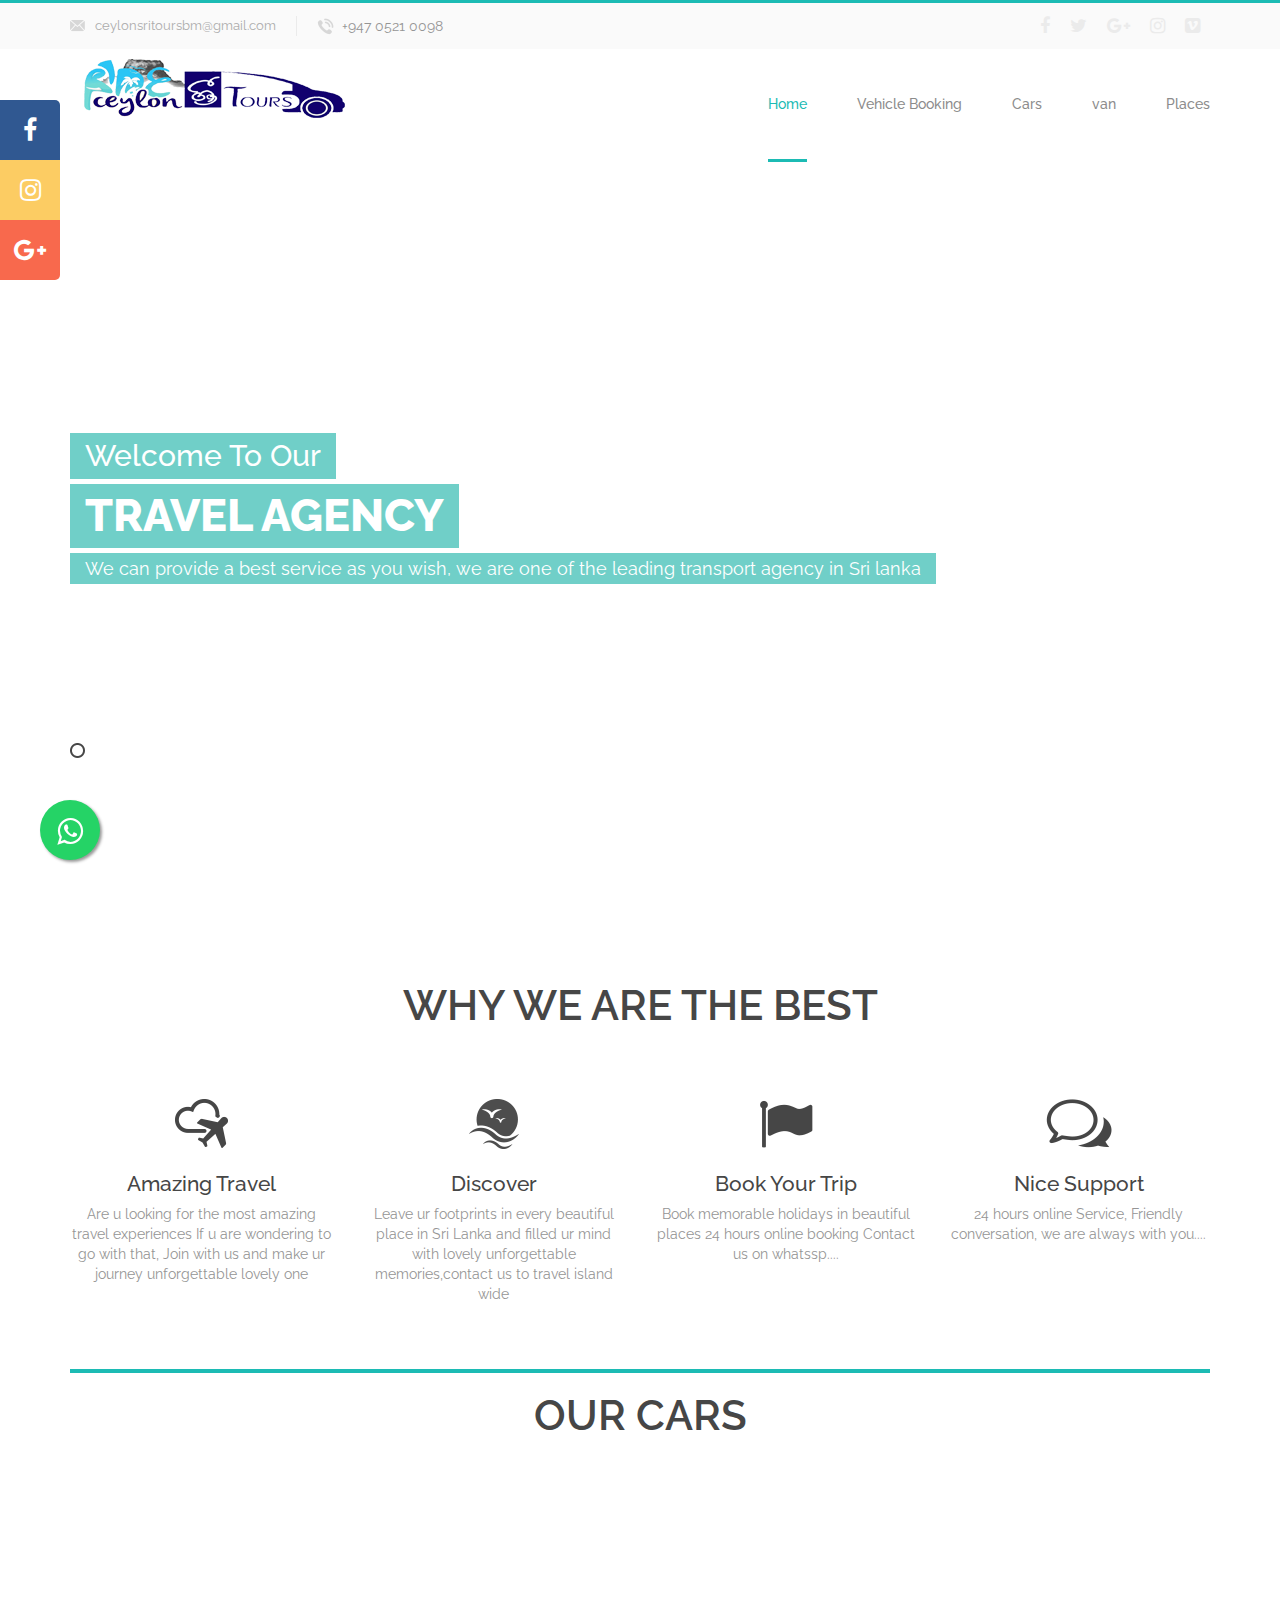
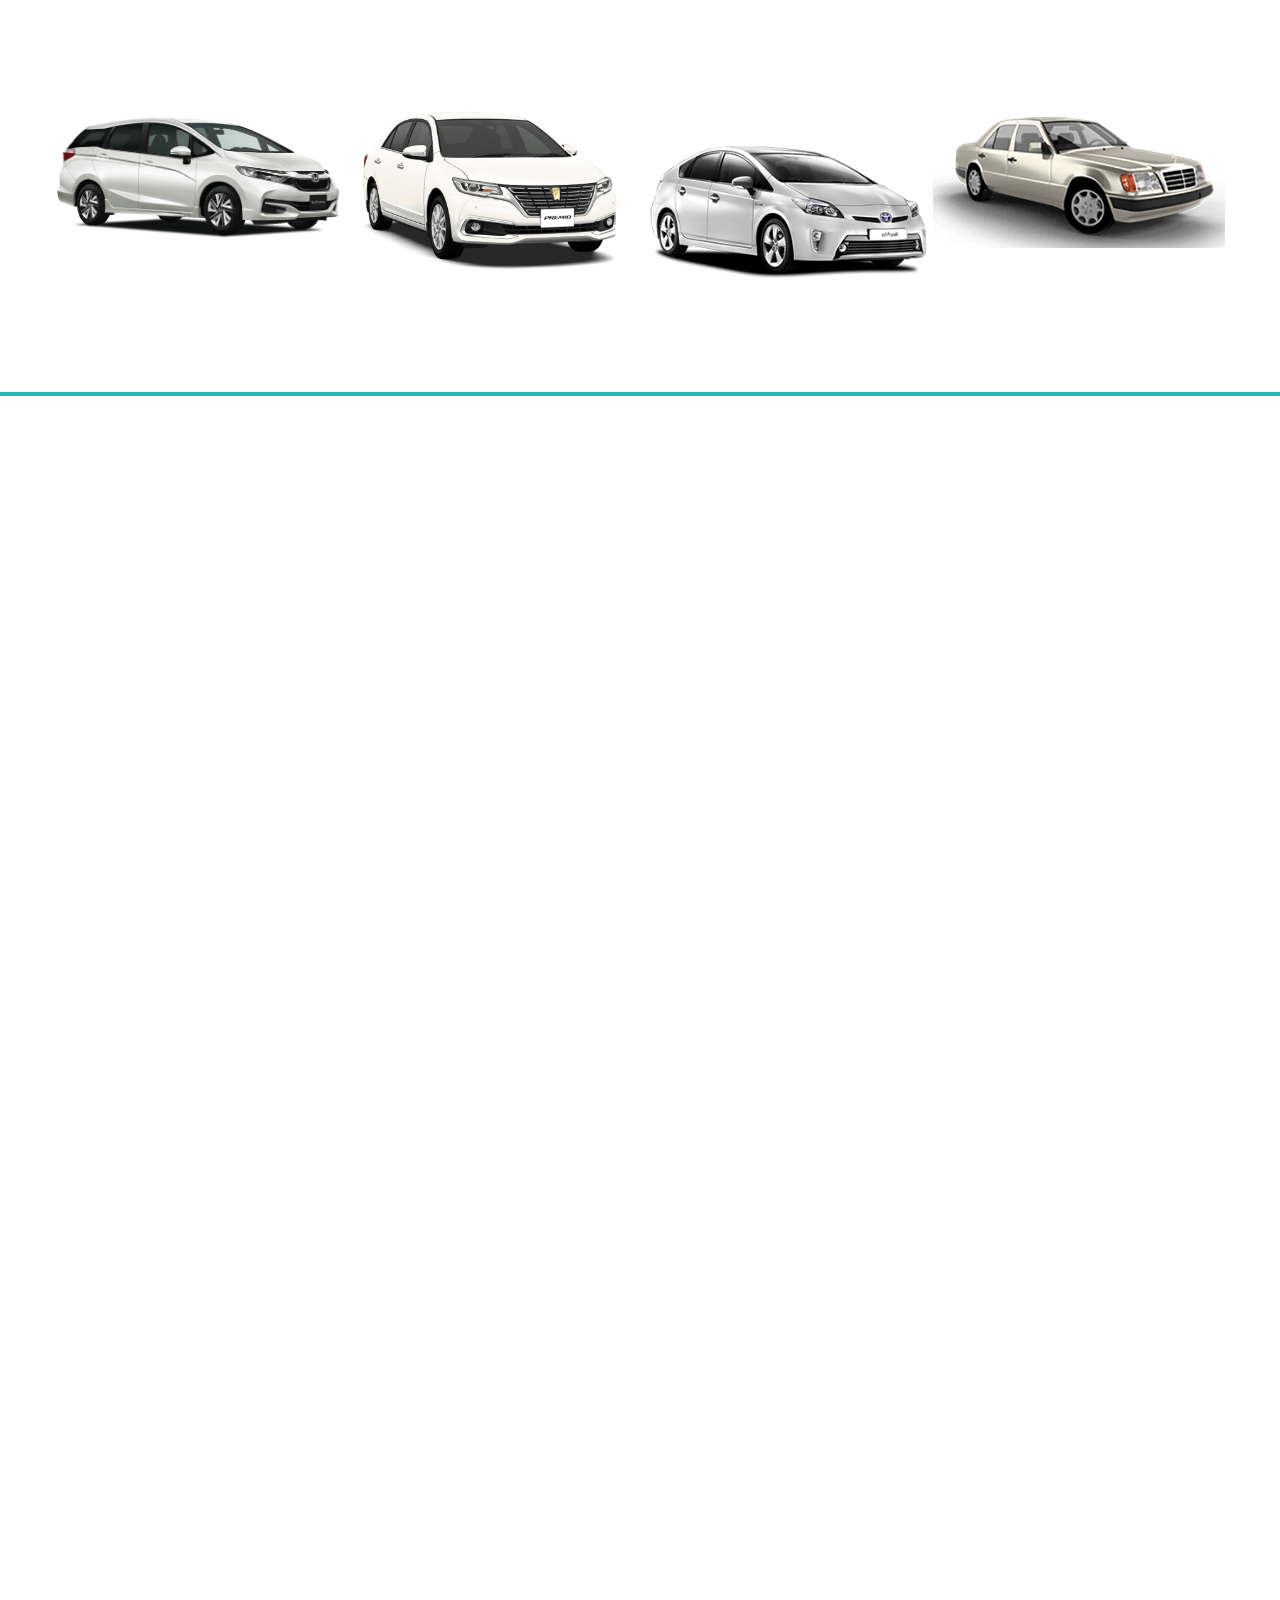
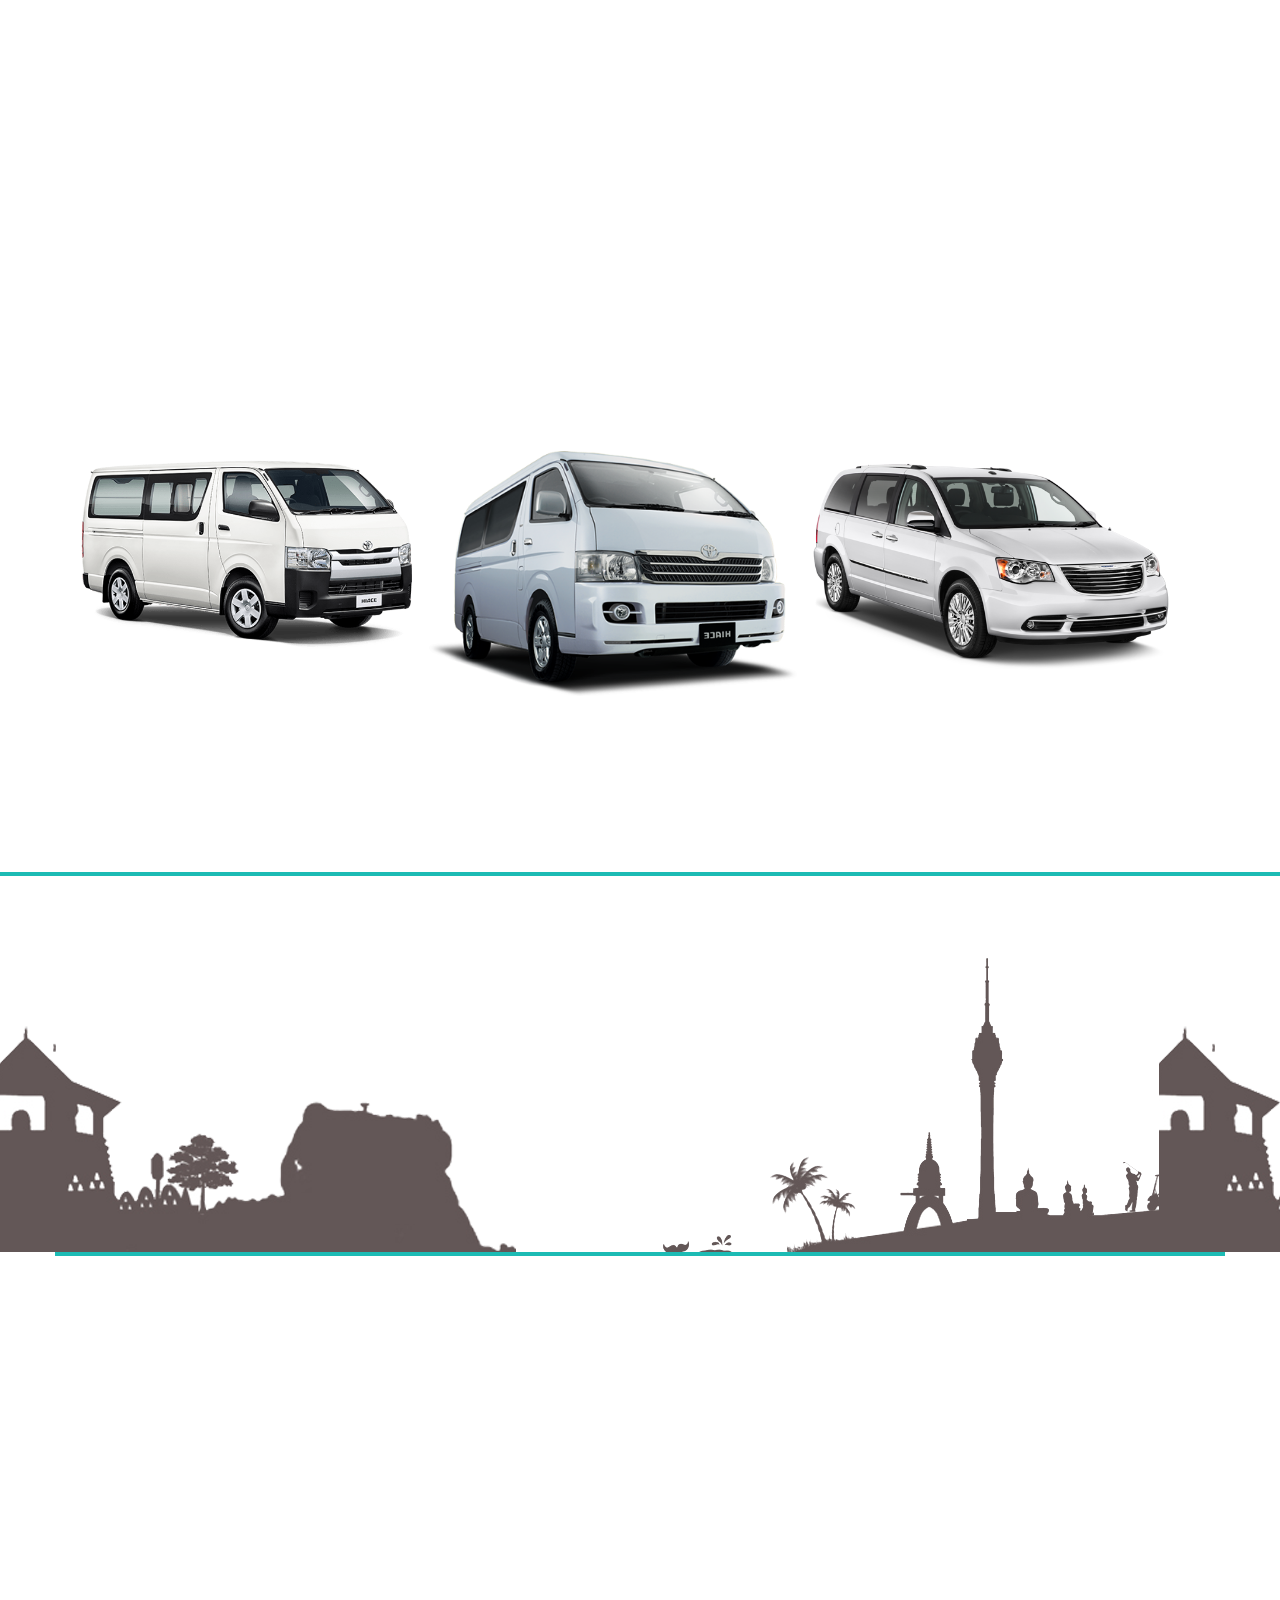
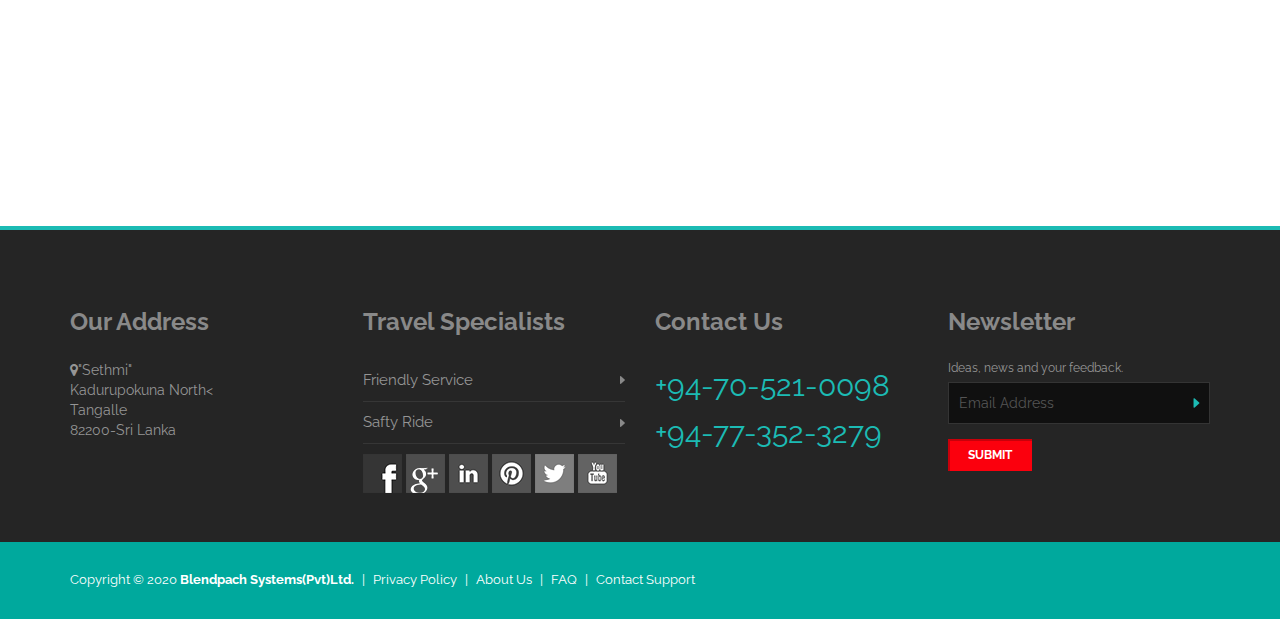
==== index.html @ 605f672b "Add files via upload" ====
<!DOCTYPE html>
<html lang="en">
<head>
    <title>Ceylon Sri Tours - Best Taxi in Tangalle Affordable Safest</title>
    <meta name="description" content="Best Taxi service in tangalle providing safest and affrodble taxi for more than 6 years with well expirienced drivers">
    <meta name="keywords" content="Tangalle,Tangalle Taxi,Free Taxi,Uber Taxi,Safe taxi,Safest Taxi,Tangalle taxi rides,Tablganne places to visit,Beautifull places,Tangalle Sri-Lanka,Srilanka,Taxi ride Sri-Lanka,Take me home,tuk rides,tuk hire,Vehicle hire,car hire, van hire,motobike hire Srilanka,Southern province sri-lanka,taxi down,taxi downcity,clean taxi,Best taxi,Best taxi agentcies ,best taxi agents in srilanka,take me a  tour,tangalle rides,tangalle hotels,Hotels in tangalle">

    <meta charset="utf-8">
    <meta http-equiv="X-UA-Compatible" content="IE=edge">
    <meta name="viewport" content="width=device-width, initial-scale=1.0">
    <meta name="description" content="Your description">
    <meta name="keywords" content="Your keywords">
    <meta name="author" content="Your name">

    <link href="css/bootstrap.css" rel="stylesheet">
    <link href="css/font-awesome.css" rel="stylesheet">
    <link href="css/animate.css" rel="stylesheet">
    <link href="css/select2.css" rel="stylesheet">
    <link href="css/smoothness/jquery-ui-1.10.0.custom.css" rel="stylesheet">
    <link href="css/style.css" rel="stylesheet">
    <link href="css/superslides.css" rel="stylesheet">
    <!-- HTML5 Shim and Respond.js IE8 support of HTML5 elements and media queries -->
    <!-- WARNING: Respond.js doesn't work if you view the page via file:// -->
    <!--[if lt IE 9]>
    <script src="https://oss.maxcdn.com/html5shiv/3.7.2/html5shiv.min.js"></script>
    <script src="https://oss.maxcdn.com/respond/1.4.2/respond.min.js"></script>
    <![endif]-->
<link rel="shortcut icon" type="image/jpg" href="img/t.png"/>
<div>
    <link rel="stylesheet" href="https://maxcdn.bootstrapcdn.com/font-awesome/4.5.0/css/font-awesome.min.css">
<a href="https://api.whatsapp.com/send?phone=94705210098&text=Hello." class="float" target="_blank">
<i class="fa fa-whatsapp my-float"></i>
</a>

</div>


     <style>
        .te{
          
    font-family: 'Raleway';
    
    font-size: 35px;
    color: #464646;
    background: none;
    
  
    text-align: left;
    text-transform: uppercase;
        

        }
        .te1{
            text-align: left;
    font-size: 18px;
    color: #959595;
    padding-bottom: 15px;
        }
    .same{
        color: white;
      
        font-size: 20;
        text-align: center;
        text-transform: unset;
    }
div.gallery {
 
 
  float: left;
  width: 25%;
  height: 90%;
}


div.gallery img {
  width: 100%;
  height: 100%;
}

div.galle {
 
 
  float: left;
  width: 32%;
  height: 60%;
}


div.galle img {
  width: 100%;
  height: 100%;
}
  div.gal {
 
 
  float: left;
  width: 45%;
  height: 70%;
}


div.gal img {
  width: 100%;
  height: 100%;
}
.btnx {
    border: none;
    font-family: 'Raleway'!important;
    font-size: 14px!important;
    font-weight: bold;
    padding: 11px 10px;
    background: #00a99d;
    line-height: 20px;
    text-transform: uppercase;
    text-align: center;
    width: 25%;
    margin-top: 24px;
    color: #fff;
}
.btnx:hover{
    background-color: red;
}
.float{
    position:fixed;
    width:60px;
    height:60px;
    bottom:40px;
    left:40px;
    background-color:#25d366;
    color:#FFF;
    border-radius:50px;
    text-align:center;
  font-size:30px;
    box-shadow: 2px 2px 3px #999;
  z-index:100;
}

.my-float{
    margin-top:16px;
}
.zoom {
  padding: 50px;
  background-color: green;
  transition: transform .2s; /* Animation */
  width: 200px;
  height: 200px;
  margin: 0 auto;
}
.thumb1 .thumbnail a figure img:hover{
    transform: scale(1.5); /* (150% zoom - Note: if the zoom is too large, it will go outside of the viewport) */
}


.bod { 
    padding-top: 0;
  font-family: 'Open Sans', 'sans-serif';
  color: #cecece;
  background: #222;
  overflow: hidden;
  height:200px;
  width: auto;
  background-color: white;
}

.item-1, 
.item-2, 
.item-3 {
    position: absolute;
  display: block;
    top: 2em;
  
  width: 60%;
  
  font-size: 2em;

    animation-duration: 20s;
    animation-timing-function: ease-in-out;
    animation-iteration-count: infinite;
}

.item-1{
    animation-name: anim-1;
}

.item-2{
    animation-name: anim-2;
}

.item-3{
    animation-name: anim-3;
}

@keyframes anim-1 {
    0%, 8.3% { left: -100%; opacity: 0; }
  8.3%,25% { left: 25%; opacity: 1; }
  33.33%, 100% { left: 110%; opacity: 0; }
}

@keyframes anim-2 {
    0%, 33.33% { left: -100%; opacity: 0; }
  41.63%, 58.29% { left: 25%; opacity: 1; }
  66.66%, 100% { left: 110%; opacity: 0; }
}

@keyframes anim-3 {
    0%, 66.66% { left: -100%; opacity: 0; }
  74.96%, 91.62% { left: 25%; opacity: 1; }
  100% { left: 110%; opacity: 0; }
}

 
body{margin:0;}
.s-media{
 position: fixed;
 top: 100px ;
 left: 0;
 z-index: 1000;
 transition:all linear 0.2s ;
}
.s-media a:first-child{
    border-radius: 0 5px 0 0;
}
.s-media a:last-child{
    border-radius: 0 0 5px 0;
}
.s-item {
    display:block;
    width: 60px;
    height: 60px;
    color: white;
    font-size: 25px;
    line-height: 60px;
    text-align: center;

    transition:all linear 0.2s ;
}
.s-item:hover {
    width:70px;
    color: white;
    
}

#sm-open {
    position: fixed;
    top: 100px ;
    left: -60px;
    border-radius:0 30px 30px 0;
    
    transition:all linear 0.2s ;
}
.facebook {background-color: #305891;}
.twitter {background-color: #FCCC63;}
.gplus {background-color: #F8694D; }
.print {background-color: #7CB0A4;}
.sm-collapse{left: -60px; }

.flex { display: flex; }
.align-center { justify-content: center; }
.align-vert,.align-vert.align-center { align-items: center; }

.modal2 { display: none; }
.modal2--show,
.modal2--hide { display: flex; }

.modal--align {
  width: auto;
  height: 100%;
  position: fixed;
  right: 0;
  top: 0;
  z-index: 999;
}

.modal2 .modal__container {
  position: relative;
  display: table-cell;
  vertical-align: middle;
  width:300px;
  height:110px;
  background-color:#1CC7D0;
  box-shadow: 0px 0px 25px 0px rgba(0, 0, 0, 0.10);
}

.modal2 .modal__container p {
  color:#ffffff;
  text-align: center;
  padding-top: 3%;
}

.modal2 .modal__close--x {
  font-size: 14px;
  position: absolute;
  top: 3px;
  right: 10px;
  color:#d4d4d4;
}

.modal2 .modal__close--x:hover {
  cursor: pointer;
}

.modal2--show {
  animation: slideInRight 1s;
}

.modal2--hide {
  animation: slideOutLeft 1s;
}

button {
  position: absolute;
  text-align: center;
  left: 50%;
  margin-left: -25%;
  padding: 8px 20px;
  background-color:#FF0000;
  color:#ffffff;
  cursor: pointer;
  border:2px solid #ffc1af;
  border-radius:3px;
}

button:hover {
  background-color: #f7987c;
  border-color: #ffe5dd;
}

@-webkit-keyframes slideOutLeft {
  from {
    -webkit-transform: translate3d(0, 0, 0);
    transform: translate3d(0, 0, 0);
  }

  to {
    visibility: hidden;
    -webkit-transform: translate3d(-100%, 0, 0);
    transform: translate3d(-100%, 0, 0);
  }
}

@keyframes slideOutLeft {
  from {
    -webkit-transform: translate3d(0, 0, 0);
    transform: translate3d(0, 0, 0);
  }

  to {
    visibility: hidden;
    -webkit-transform: translate3d(-100%, 0, 0);
    transform: translate3d(-100%, 0, 0);
  }
}

.slideOutLeft {
  -webkit-animation-name: slideOutLeft;
  animation-name: slideOutLeft;
}

@-webkit-keyframes slideInLeft {
  from {
    -webkit-transform: translate3d(-100%, 0, 0);
    transform: translate3d(-100%, 0, 0);
    visibility: visible;
  }

  to {
    -webkit-transform: translate3d(0, 0, 0);
    transform: translate3d(0, 0, 0);
  }
}

@keyframes slideInLeft {
  from {
    -webkit-transform: translate3d(-100%, 0, 0);
    transform: translate3d(-100%, 0, 0);
    visibility: visible;
  }

  to {
    -webkit-transform: translate3d(0, 0, 0);
    transform: translate3d(0, 0, 0);
  }
}

.slideInLeft {
  -webkit-animation-name: slideInLeft;
  animation-name: slideInLeft;
}

</style>
</head>
 <body class="front">
    <div class="s-media">
    <a href="https://www.facebook.com/ceylonsritour" class="s-item facebook">
        <span class="fa fa-facebook"></span>
    </a>
     <a href="https://www.instagram.com/invites/contact/?i=1puduayhq1z7v&utm_content=e5r24kn" class="s-item twitter">
        <span class="fa fa-instagram"></span>
    </a>
    

    <a href="/" class="s-item gplus">
        <span class="fa fa-google-plus"></span>
    </a>

    

 </div>
 <div>
<script type="text/javascript"></script>    

<div class="flex align-center align-vert modal2 modal--align">
    <div class="modal__container">
      <a class="modal__close modal__close--x" aria-hidden="true">&#x2715;</a>
      <p>Hello! Today Special Offer 10%</p>
      <a href="contact.html"><button>Book Now</button></a>
    </div>
  </div>






 </div>
  

<div id="main">

    <div class="top1_wrapper">
        <div class="container">
            <div class="top1 clearfix">
                <div class="email1"><a href="#">ceylonsritoursbm@gmail.com</a></div>
                <div class="phone1"><a href="tel:+94705210098">+947 0521 0098</a></div>
                <div class="social_wrapper">
                    <ul class="social clearfix">
                        <li><a href="#"><i class="fa fa-facebook"></i></a></li>
                        <li><a href="#"><i class="fa fa-twitter"></i></a></li>
                        <li><a href="#"><i class="fa fa-google-plus"></i></a></li>
                        <li><a href="#"><i class="fa fa-instagram"></i></a></li>
                        <li><a href="#"><i class="fa fa-vimeo-square"></i></a></li>
                    </ul>
                </div>
                
            </div>
        </div>
    </div>

    <div class="top2_wrapper">
        <div class="container">
            <div class="top2 clearfix">
                <header>
                    <div class="logo_wrapper">
                        <a href="index.html" class="logo">
                            <img src="images/logo.png" alt="" class="img-responsive">
                        </a>
                    </div>
                </header>
                <div class="navbar navbar_ navbar-default">
                    <button type="button" class="navbar-toggle collapsed" data-toggle="collapse"
                            data-target=".navbar-collapse">
                        <span class="sr-only">Toggle navigation</span>
                        <span class="icon-bar"></span>
                        <span class="icon-bar"></span>
                        <span class="icon-bar"></span>
                    </button>
                    <div class="navbar-collapse navbar-collapse_ collapse">
                        <ul class="nav navbar-nav sf-menu clearfix">
                            <li class="active"><a href="#">Home</a>
                                
                            </li>
                           <li><a href="contact.html">Vehicle Booking</a></li>
                             <li><a href="#car">Cars</a></li>

                            <li><a href="#van">van</a></li>
                            <li><a href="#popular">Places</a></li>
                        </ul>
                    </div>
                </div>
            </div>
        </div>
    </div>
</div>
    <div id="home" class="">
        <div id="slides_wrapper" class="">
            <div id="slides">
                <ul class="slides-container">
                    <li class="nav1">
                        <img src="img/v1.png" alt="" class="img">
                        <div class="caption">
                           <div class="container">
                                <div class="txt1"><span>Welcome To Our</span></div>
                                <div class="txt2"><span>TRAVEL AGENCY</span></div>
                                <div class="txt3"><span>We can provide a best service as you wish, we are one of the leading transport agency in Sri lanka </span></div>
                            </div>
                        </div>
                    </li>
                    <li class="nav2">
                        <img src="img/v.jpg" alt="" class="img">
                        <div class="caption">
                            <div class="container">
                                <div class="txt1"><span>CAPTURE EVERY MOMENT</span></div>
                                <div class="txt2"><span>AMAZING Sri Lanka</span></div>
                                
                            </div>
                        </div>
                    </li>
                    <li class="nav2">
                        <img src="img/v2.jpg" alt="" class="img">
                        <div class="caption">
                            <div class="container">
                      
                                <div class="txt2"><span>“Say yes to a new Journey”</span></div>
                                <div class="txt3"><span>We can provide  a best service that you can’t put into words.</span></div>
                            </div>
                        </div>
                    </li>
                </ul>
            </div>
        </div>
   <div>








    <div id="why1">
        <div class="container">

            <h2 class="animated">WHY WE ARE THE BEST</h2>

            

            <br><br>

            <div class="row">
                
                <div class="col-sm-3">
                    <div class="thumb2 animated" data-animation="flipInY" data-animation-delay="200">
                        <div class="thumbnail clearfix">
                            <a href="#">
                                <figure class="">
                                    <img src="images/why1.png" alt="" class="img1 img-responsive">
                                    <img src="images/why1_hover.png" alt="" class="img2 img-responsive">
                                </figure>
                                <div class="caption">
                                    <div class="txt1">Amazing Travel</div>
                                    <div class="txt2">Are u looking for the most amazing travel experiences
If u are wondering to go with that, 
Join with us and make ur journey unforgettable lovely one
                                    </div>
                                   
                                </div>
                            </a>
                        </div>
                    </div>
                </div>
                <div class="col-sm-3">
                    <div class="thumb2 animated" data-animation="flipInY" data-animation-delay="300">
                        <div class="thumbnail clearfix">
                            <a href="#">
                                <figure class="">
                                    <img src="images/why2.png" alt="" class="img1 img-responsive">
                                    <img src="images/why2_hover.png" alt="" class="img2 img-responsive">
                                </figure>
                                <div class="caption">
                                    <div class="txt1">Discover</div>
                                    <div class="txt2">Leave ur footprints in every beautiful place in Sri Lanka 
and filled ur mind with lovely unforgettable memories,contact us to travel island wide
                                    </div>
                                  
                                </div>
                            </a>
                        </div>
                    </div>
                </div>
                <div class="col-sm-3">
                    <div class="thumb2 animated" data-animation="flipInY" data-animation-delay="400">
                        <div class="thumbnail clearfix">
                            <a href="#">
                                <figure class="">
                                    <img src="images/why3.png" alt="" class="img1 img-responsive">
                                    <img src="images/why3_hover.png" alt="" class="img2 img-responsive">
                                </figure>
                                <div class="caption">
                                    <div class="txt1">Book Your Trip</div>
                                    <div class="txt2">Book memorable holidays in beautiful places 
24 hours online booking 
Contact us on whatssp....
                                    </div>
                                    
                                </div>
                            </a>
                        </div>
                    </div>
                </div>
                <div class="col-sm-3">
                    <div class="thumb2 animated" data-animation="flipInY" data-animation-delay="500">
                        <div class="thumbnail clearfix">
                            <a href="#">
                                <figure class="">
                                    <img src="images/why4.png" alt="" class="img1 img-responsive">
                                    <img src="images/why4_hover.png" alt="" class="img2 img-responsive">
                                </figure>
                                <div class="caption">
                                    <div class="txt1">Nice Support</div>
                                    <div class="txt2">24 hours online Service, Friendly conversation, we are always with you....  
                                    </div>
                                </div>
                            </a>
                        </div>
                    </div>
                </div>
            </div>
        </div>
    </div>
    <div id="car">
 <div class="container">

            <h2 class="animated" style="border-top: 4px solid #1cbbb4;">OUR CARS</h2 >
               </div>
    <div id="parallax1" class="parallax">
       
         

        <div class="bg1 parallax-bg" style="background-image: url('img/v3.jpg');"></div>
        <div class="overlay"></div>
         <div ><h3 class="same">For a Polite Safety And Trustworthy Service</h3></div>
        <div class="parallax-content" >

            <div class="container"   >


                <div class="row"  style="align-self: center;">
                    <br>
    <br>
    <br>

 
                
<div align="center">
                        <div class="gallery" ><a href="contact.html">
 
    <img src="img/s/s3.png"></a>
  </a>
 
</div>

<div class="gallery"><a href="contact.html">
  
    <img src="img/s/s2.png"></a>
  </a>
 
</div>

<div class="gallery"><a href="contact.html">
  
    <img src="img/s/s1.png" ></a>
  </a>
 
</div>

<div class="gallery"><a href="contact.html">
  
    <img src="img/s/s4.png" ></a>
  </a>
 
</div>

</div>
                    </div>

                   
            

            </div>
        </div>
    </div>

</div>

    <br>


    <div id="parallax1" class="parallax" style="border-top: 4px solid #1cbbb4;">
       
        <div class="parallax-content">
            <div class="container">

            

                <div class="row">
                    <div class="col-sm-10 animated">
                        
                        <div class="gal" >
                            <img src="img/n/cel.png">
                        </div>
                         <div class="gal" style="margin-left: 10%">
                       
                        <div class="te"><b>Budget Car Packages</b></div>,<br>
                        <div class="te1">The Budget Car is an air conditioned small car , which has the capacity to carry 3 persons . It ' s not suitable for carrying luggage , however it ' s the perfect choice for daily travel should you want to beat the heat .
                        </div>
                        <br>
                         <div style="align-items: right">
                            <div class="button1_wrapper">
                                            <a href="contact.html"></a><button type="submit" class="btnx" >Contact</button></div>
                                        </div>
                                        
                                </div>
                      
                        </div>
                        
                    </div>
                   
                </div>

            </div>
        </div>
    </div>




    <div id="popular_cruises1">
        <div class="container">

            <h2 class="animated" style="border-top: 4px solid #1cbbb4;">POPULAR PLACES</h2>

            <div class="title1 animated">Plan your holiday in Sri Lanka with the best Sri Lanka travel destinations. Let'S go..........
            </div>

            <br><br>
            <div id="popular">

            <div id="popular_wrapper" class="animated" data-animation="fadeIn" data-animation-delay="300">
                <div id="popular_inner">
                    <div class="">
                        <div id="popular">
                            <div class="">
                                <div class="carousel-box">
                                    <div class="inner">
                                        <div class="carousel main">
                                            <ul>
                                                <li>
                                                    <div class="popular">
                                                        <div class="popular_inner">
                                                            <figure>
                                                                <img src="img/s2.jpg" alt=""
                                                                     class="img-responsive">
                                                                
                                                            </figure>
                                                            <div class="caption">
                                                                <div class="txt1"><span>Ella</span>
                                                                </div>
                                                                <div class="txt2">Ella in Sri Lanka is a small laid-back town surrounded by the beautiful greens of tea. There are a lot of things to do in Ella. Take one of the most beautiful train rides from Nuwara Eliya to Ella and fall in love with the surroundings. Laid-back Ella draws travelers to Sri Lanka's highlands with its mountain forests, tea plantations, and relatively cool climate. The wildlife-rich region is also home to caves, cascades, and secluded temples—plus the Ella Gap, which offers lofty views between a cleft in two hills.
                                                                </div>
                                                                <div class="txt3 clearfix">
                                                                    <div class="left_side">
                                                                        <div class="stars1">
                                                                            <img src="images/star1.png" alt="">
                                                                            <img src="images/star1.png" alt="">
                                                                            <img src="images/star1.png" alt="">
                                                                            <img src="images/star1.png" alt="">
                                                                            <img src="images/star2.png" alt="">
                                                                        </div>
                                                                        <div class="nums">- 18 Reviews</div>
                                                                    </div>
                                                                   
                                                                </div>
                                                            </div>
                                                        </div>
                                                    </div>
                                                </li>
                                                <li>
                                                    <div class="popular">
                                                        <div class="popular_inner">
                                                            <figure>
                                                                <img src="img/s3.jpg" alt=""
                                                                     class="img-responsive">
                                                                
                                                            </figure>
                                                            <div class="caption">
                                                                <div class="txt1"><span>Nuwara Eliya</span>
                                                                </div>
                                                                <div class="txt2">Nuwara Eliya is a city in the tea country hills of central Sri Lanka. The naturally landscaped Hakgala Botanical Gardens displays roses and tree ferns, and shelters monkeys and blue magpies. Nearby Seetha Amman Temple, a colorful Hindu shrine, is decorated with religious figures. Often referred to as ‘Little England’, this genteel highland community does have a rose-tinted, vaguely British-country-village feel to it, with its colonial-era bungalows, Tudor-style hotels, well-tended hedgerows and pretty gardens. Indeed, Nuwara Eliya was once was the favoured cool-climate escape for the hard-working and hard-drinking English and Scottish pioneers of Sri Lanka’s tea industry.
                                                                </div>
                                                                <div class="txt3 clearfix">
                                                                    <div class="left_side">
                                                                        <div class="stars1">
                                                                            <img src="images/star1.png" alt="">
                                                                            <img src="images/star1.png" alt="">
                                                                            <img src="images/star1.png" alt="">
                                                                            <img src="images/star1.png" alt="">
                                                                            <img src="images/star1.png" alt="">
                                                                        </div>
                                                                        <div class="nums">- 168 Reviews</div>
                                                                    </div>
                                                                    
                                                                </div>
                                                            </div>
                                                        </div>
                                                    </div>
                                                </li>
                                                <li>
                                                    <div class="popular">
                                                        <div class="popular_inner">
                                                            <figure>
                                                                <img src="img/s4.jpg" alt=""
                                                                     class="img-responsive">
                                                                
                                                            </figure>
                                                            <div class="caption">
                                                                <div class="txt1"><span>Unawatuna</span></div>
                                                                <div class="txt2">Unawatuna is a town in southern Sri Lanka. It’s known for its coral reef and its palm-lined beaches, like Unawatuna Beach. Nestled in nearby jungle, the Japanese Peace Pagoda has a stupa with ocean views. The Sea Turtle Farm and Hatchery south of town protects endangered species. North across the bay is the city of Galle’s fortified old town, founded by the Portuguese and expanded by the Dutch in the 17th century.
                                                                </div>
                                                                <div class="txt3 clearfix">
                                                                    <div class="left_side">
                                                                        <div class="stars1">
                                                                            <img src="images/star1.png" alt="">
                                                                            <img src="images/star1.png" alt="">
                                                                            <img src="images/star1.png" alt="">
                                                                            <img src="images/star1.png" alt="">
                                                                            <img src="images/star2.png" alt="">
                                                                        </div>
                                                                        <div class="nums">- 16 Reviews</div>
                                                                    </div>
                                                                   
                                                                </div>
                                                            </div>
                                                        </div>
                                                    </div>
                                                </li>
                                                <li>
                                                    <div class="popular">
                                                        <div class="popular_inner">
                                                            <figure>
                                                                <img src="img/s5.jpg" alt=""
                                                                     class="img-responsive">
                                                                
                                                            </figure>
                                                            <div class="caption">
                                                                <div class="txt1"><span>Surfing at Arugam Bay</span> 
                                                                </div>
                                                                <div class="txt2">Welcome surfers! 320 km away from Colombo Arugam Bay is waiting for you to unveil your adventurous side. An ideal place to be when you want to break free from being just mundane. The bay will definitely fill in some adrenaline rush making you feel all charged up for the biggest challenges of life.The most popular surfing break is ‘Main Point’ which is towards the south of the bay. This adventure spot is well complemented with a relaxing atmosphere. Although one might not find many inhabitants in and around the place as it was once victimised by Tsunami which caused a lot of damage to the bay.
                                                                </div>
                                                                <div class="txt3 clearfix">
                                                                    <div class="left_side">
                                                                        <div class="stars1">
                                                                            <img src="images/star1.png" alt="">
                                                                            <img src="images/star1.png" alt="">
                                                                            <img src="images/star1.png" alt="">
                                                                            <img src="images/star1.png" alt="">
                                                                            <img src="images/star2.png" alt="">
                                                                        </div>
                                                                        <div class="nums">- 18 Reviews</div>
                                                                    </div>
                                                                    
                                                                </div>
                                                            </div>
                                                        </div>
                                                    </div>
                                                </li>
                                                <li>
                                                    <div class="popular">
                                                        <div class="popular_inner">
                                                            <figure>
                                                                <img src="img/s6.jpg" alt=""
                                                                     class="img-responsive">
                                                               
                                                            </figure>
                                                            <div class="caption">
                                                                 <div class="txt1"><span>Clairs Falls, Tawalantenne</span>
                                                                </div>
                                                                <div class="txt2">If you are planning to get away from the hustle and bustle of daily life then St, Clair Falls is the perfect option for you. Also, known as the Little Niagara of Sri Lanka this is one of the wildest waterfalls here. It is one of the famous Sri Lanka tourist places visited ample of tourists every year.There are two waterfalls namely Maha Ella " Maha Ella " (Sinhalese "The Greater Fall"), (260 ft) high and "Kuda Ella", (Sinhalese "The Lesser Fall"), which (160 ft) high and located immediately downstream of the main fall. These breath taking waterfalls are located along the Kotmale River.
                                                                </div>
                                                                <div class="txt3 clearfix">
                                                                    <div class="left_side">
                                                                        <div class="stars1">
                                                                            <img src="images/star1.png" alt="">
                                                                            <img src="images/star1.png" alt="">
                                                                            <img src="images/star1.png" alt="">
                                                                            <img src="images/star1.png" alt="">
                                                                            <img src="images/star1.png" alt="">
                                                                        </div>
                                                                        <div class="nums">- 168 Reviews</div>
                                                                    </div>
                                                                   
                                                                </div>
                                                            </div>
                                                        </div>
                                                    </div>
                                                </li>
                                                <li>
                                                    <div class="popular">
                                                        <div class="popular_inner">
                                                            <figure>
                                                                <img src="img/s1.jpg" alt=""
                                                                     class="img-responsive">
                                                                
                                                            </figure>
                                                            <div class="caption">
                                                                <div class="txt1"><span>Sigiriya</span> </div>
                                                                <div class="txt2">Sigiriya (Lion Rock) "is famous for its palace ruins on top of a massive 200 meter high rock surrounded by the remains of an extensive network of gardens, reservoirs and other structures. The rock itself is a lava plug left over from an ancient long extinct volcano."Sigiriya consists of an ancient citadel built by King Kashyapa during the 5th century. Sigiriya is one of the most valuable historical monuments of Sri Lanka.fortress complex has significant archaeological importance and attracts thousands of tourists every year. It is probably the most visited tourist destination of Sri Lanka.
                                                                </div>
                                                                <div class="txt3 clearfix">
                                                                    <div class="left_side">
                                                                        <div class="stars1">
                                                                            <img src="images/star1.png" alt="">
                                                                            <img src="images/star1.png" alt="">
                                                                            <img src="images/star1.png" alt="">
                                                                            <img src="images/star1.png" alt="">
                                                                            <img src="images/star2.png" alt="">
                                                                        </div>
                                                                        <div class="nums">- 16 Reviews</div>
                                                                    </div>
                                                                    
                                                                </div>
                                                            </div>
                                                        </div>
                                                    </div>
                                                </li>
                                                 <li>
                                                    <div class="popular">
                                                        <div class="popular_inner">
                                                            <figure>
                                                                <img src="img/s7.jpg" alt=""
                                                                     class="img-responsive">
                                                                
                                                            </figure>
                                                            <div class="caption">
                                                                <div class="txt1"><span>The Galle Fort</span> </div>
                                                                <div class="txt2">The Galle Fort, or Dutch Fort as it is also known, is a fortification first built by the Portugese on the Southwestern coast of Sri Lanka. The initial fortifications, which were built in the late 16th century, were quite basic. However the fort underwent extensive modifications in the 17th century by the Dutch, making it one of the most important archeological, architectural and historic monuments to illutrate the European influence in South East Asia between the 16th and 19th centuries.
                                                                </div>
                                                                <div class="txt3 clearfix">
                                                                    <div class="left_side">
                                                                        <div class="stars1">
                                                                            <img src="images/star1.png" alt="">
                                                                            <img src="images/star1.png" alt="">
                                                                            <img src="images/star1.png" alt="">
                                                                            <img src="images/star1.png" alt="">
                                                                            <img src="images/star2.png" alt="">
                                                                        </div>
                                                                        <div class="nums">- 16 Reviews</div>
                                                                    </div>
                                                                    
                                                                </div>
                                                            </div>
                                                        </div>
                                                    </div>
                                                </li>


                                            </ul>
                                        </div>
                                    </div>
                                </div>
                            </div>
                            <div class="popular_pagination"></div>
                        </div>
                    </div>
                </div>
            </div>
        </div>
    </div>
    </div>
    <div id="van">
     <div class="container">

            <h2 class="animated" style="border-top: 4px solid #1cbbb4;">OUR VANS</h2 >
               </div>
    <div id="parallax1" class="parallax">
       
         

        <div class="bg1 parallax-bg" style="background-image: url('img/n/ella3.jpg');"></div>
        <div class="overlay"></div>
        <div class="parallax-content" >
            <div class="container"   >

                <div class="row"  style="align-self: center;">
                    <br>
    <br>
    <br>


                
<div align="center">
                        <div class="galle" ><a href="Contact.html">
 
    <img src="img/n/kdh1.png">
  </a>
 
</div>

<div class="galle"><a href="Contact.html">
  
    <img src="img/n/kdh.png">
  </a>
 
</div>

<div class="galle"><a href="Contact.html">
  
    <img src="img/n/mini.png" >
  </a>
 
</div>



</div>
                    </div>

                    <div ><h3 class="same">For a Polite Safety And Trustworthy Service</h3></div>
            

            </div>
        </div>
    </div>
</div>


<div style="padding-top: 80px; padding-bottom: 10px; border-top: 4px solid #1cbbb4;">
       
        <div class="parallax-content" style="background-image: url('img/n/bg3.png');">
            <div class="container">

            

                <div class="row"  >
                    <div class="col-sm-10 animated">
                        
                        <div class="gal" ><a href="contact.html">
                            <img src="img/n/tuk.png"></a>
                        </div>
                         <div class="gal" style="margin-left: 10%">
                       
                        <div class="te"><b>Budget Tuk Tuk</b></div>,<br>
                        <div class="te1">Tuk The TUK is a budget friendly , non air conditioned 3 - seater . It ' s a local favorite and is the perfect option for all your day to day errands . Side opened tuks are more popular amoung enthusies and adventures travelers.
                            <br>
                            <div style="align-items: right">
                            
                                        
                                </div>
                        </div>
                      
                        </div>
                        
                    </div>
                   
                </div>

            </div>
        </div>
    


    <div class="container" style="border-top: 4px solid #1cbbb4;">



    <div class="parallax-content" >
            <div class="container">

            <h2 class="animated">CUSTOMER TESTIMONIALS</h2 >

                <div class="row"  >
                    <div class="col-sm-10 animated">
        
                        <div class="bod">
                            <div style="padding-bottom: 20px">
                            
</div>
<div>
                            <p class="item-1" >"Your greatest service makes me happy every moment in my journey"</p>

<p class="item-2" >"“Travel with no regrets” with ceylonsritours"</p>

<p class="item-3">"Your lovely service make me a real traveller,not a just tourist"</p>
</div>
                        </div>
                    </div>
                </div>
            </div>        
        </div>
    </div>
</div>

    <div id="partners">
        <div class="container" >
            <div class="row">
                <div class="col-sm-4 col-md-2 col-xs-6">
                    <div class="thumb1 animated">
                        <div class="thumbnail clearfix">
                            <a href="#">
                                <figure>
                                    <img src="img/t1.jpg" alt="" class="img1 img-responsive">
                                   
                                </figure>
                            </a>
                        </div>
                    </div>
                </div>
                <div class="col-sm-4 col-md-2 col-xs-6">
                    <div class="thumb1 animated">
                        <div class="thumbnail clearfix">
                            <a href="#">
                                <figure>
                                     <img src="img/t2.png" alt="" class="img1 img-responsive">
                                </figure>
                            </a>
                        </div>
                    </div>
                </div>
                <div class="col-sm-4 col-md-2 col-xs-6">
                    <div class="thumb1 animated">
                        <div class="thumbnail clearfix">
                            <a href="#">
                                <figure>
                                     <img src="img/t3.jpg" alt="" class="img1 img-responsive">
                                </figure>
                            </a>
                        </div>
                    </div>
                </div>
                <div class="col-sm-4 col-md-2 col-xs-6">
                    <div class="thumb1 animated">
                        <div class="thumbnail clearfix">
                            <a href="#">
                                <figure>
                                     <img src="img/t4.jpg" alt="" class="img1 img-responsive">
                                </figure>
                            </a>
                        </div>
                    </div>
                </div>
                <div class="col-sm-4 col-md-2 col-xs-6">
                    <div class="thumb1 animated">
                        <div class="thumbnail clearfix">
                            <a href="#">
                                <figure>
                                     <img src="img/t5.png" alt="" class="img1 img-responsive">
                                </figure>
                            </a>
                        </div>
                    </div>
                </div>
                <div class="col-sm-4 col-md-2 col-xs-6">
                    <div class="thumb1 animated">
                        <div class="thumbnail clearfix">
                            <a href="#">
                                <figure>
                                     <img src="img/t6.png" alt="" class="img1 img-responsive">
                                </figure>
                            </a>
                        </div>
                    </div>
                </div>

            </div>
        </div>
    </div>

    <div class="bot1_wrapper">
        <div class="container">
            <div class="row">
                <div class="col-sm-3">
                    <div class="bot1_title">Our Address</div>
                  <p><i class="fa fa-map-marker"></i>"Sethmi"
                    <br>Kadurupokuna North<<br>
                    Tangalle<br>
                  82200-Sri Lanka</p>
                </div>
                <div class="col-sm-3">
                    <div class="bot1_title">Travel Specialists</div>
                    <ul class="ul1">
                        <li><a href="#">Friendly Service</a></li>                
                        <li><a href="#">Safty Ride</a></li>
                    </ul>

                    <div class="social2_wrapper">
                        <ul class="social2 clearfix">
                            <li class="nav1"><a href="#"></a></li>
                            <li class="nav2"><a href="#"></a></li>
                            <li class="nav3"><a href="#"></a></li>
                            <li class="nav4"><a href="#"></a></li>
                            <li class="nav5"><a href="#"></a></li>
                            <li class="nav6"><a href="#"></a></li>
                        </ul>
                    </div>

                </div>
                <div class="col-sm-3">
                 <div class="bot1_title">Contact Us</div>
                    <div class="phone2"> <a href="tel:+94705210098">+94-70-521-0098</a></div>
                    <div class="phone2"> <a href="tel:+94773523279">+94-77-352-3279</a></div>
                    
                    <div class="support1"><a href="#"></a></div>
                </div>
                <div class="col-sm-3">
                    <div class="bot1_title">Newsletter</div>
                    <div class="newsletter_block">
                        <div class="txt1">Ideas, news and your feedback.</div>
                        <div class="newsletter-wrapper clearfix">
                            <form class="newsletter" action="javascript:;">
                                <input type="text" name="s" value='Email Address'
                                       onBlur="if(this.value=='') this.value='Email Address'"
                                       onFocus="if(this.value =='Email Address' ) this.value=''">
                                <a href="#" class="btn-default btn3">SUBMIT</a>
                            </form>
                        </div>
                    </div>
                </div>
            </div>
        </div>
    </div>

    <div class="bot2_wrapper">
        <div class="container">
            <div class="left_side">
                Copyright © 2020 <strong>Blendpach Systems(Pvt)Ltd.</strong> <span>|</span> <a href="#">Privacy Policy</a> <span>|</span>
                <a href="#">About Us</a> <span>|</span> <a href="#">FAQ</a> <span>|</span> <a href="#">Contact
                Support</a>
            </div>
          
        </div>
    </div>

</div>
<script src="js/ds.js"></script>
<script src="js/jquery.js"></script>
<script src="js/bootstrap.min.js"></script>
<script src="js/jquery-ui.js"></script>
<script src="js/jquery-migrate-1.2.1.min.js"></script>
<script src="js/jquery.easing.1.3.js"></script>
<script src="js/superfish.js"></script>

<script src="js/select2.js"></script>
<script src="js/jquery.superslides.js"></script>

<script src="js/jquery.parallax-1.1.3.resize.js"></script>

<script src="js/SmoothScroll.js"></script>

<script src="js/jquery.appear.js"></script>

<script src="js/jquery.caroufredsel.js"></script>
<script src="js/jquery.touchSwipe.min.js"></script>

<script src="js/jquery.ui.totop.js"></script>

<script src="js/script.js"></script>


</body>
</html>
---- css/select2.css ----
.select2-container {
  box-sizing: border-box;
  display: inline-block;
  margin: 0;
  position: relative;
  vertical-align: middle; }
  .select2-container .select2-selection--single {
    box-sizing: border-box;
    cursor: pointer;
    display: block;
    height: 28px;
    user-select: none;
    -webkit-user-select: none; }
    .select2-container .select2-selection--single .select2-selection__rendered {
      display: block;
      padding-left: 8px;
      padding-right: 20px;
      overflow: hidden;
      text-overflow: ellipsis;
      white-space: nowrap; }
    .select2-container .select2-selection--single .select2-selection__clear {
      position: relative; }
  .select2-container[dir="rtl"] .select2-selection--single .select2-selection__rendered {
    padding-right: 8px;
    padding-left: 20px; }
  .select2-container .select2-selection--multiple {
    box-sizing: border-box;
    cursor: pointer;
    display: block;
    min-height: 32px;
    user-select: none;
    -webkit-user-select: none; }
    .select2-container .select2-selection--multiple .select2-selection__rendered {
      display: inline-block;
      overflow: hidden;
      padding-left: 8px;
      text-overflow: ellipsis;
      white-space: nowrap; }
  .select2-container .select2-search--inline {
    float: left; }
    .select2-container .select2-search--inline .select2-search__field {
      box-sizing: border-box;
      border: none;
      font-size: 100%;
      margin-top: 5px;
      padding: 0; }
      .select2-container .select2-search--inline .select2-search__field::-webkit-search-cancel-button {
        -webkit-appearance: none; }

.select2-dropdown {
  background-color: white;
  border: 1px solid #aaa;
  border-radius: 4px;
  box-sizing: border-box;
  display: block;
  position: absolute;
  left: -100000px;
  width: 100%;
  z-index: 1051; }

.select2-results {
  display: block; }

.select2-results__options {
  list-style: none;
  margin: 0;
  padding: 0; }

.select2-results__option {
  padding: 6px;
  user-select: none;
  -webkit-user-select: none; }
  .select2-results__option[aria-selected] {
    cursor: pointer; }

.select2-container--open .select2-dropdown {
  left: 0; }

.select2-container--open .select2-dropdown--above {
  border-bottom: none;
  border-bottom-left-radius: 0;
  border-bottom-right-radius: 0; }

.select2-container--open .select2-dropdown--below {
  border-top: none;
  border-top-left-radius: 0;
  border-top-right-radius: 0; }

.select2-search--dropdown {
  display: block;
  padding: 4px; }
  .select2-search--dropdown .select2-search__field {
    padding: 4px;
    width: 100%;
    box-sizing: border-box; }
    .select2-search--dropdown .select2-search__field::-webkit-search-cancel-button {
      -webkit-appearance: none; }
  .select2-search--dropdown.select2-search--hide {
    display: none; }

.select2-close-mask {
  border: 0;
  margin: 0;
  padding: 0;
  display: block;
  position: fixed;
  left: 0;
  top: 0;
  min-height: 100%;
  min-width: 100%;
  height: auto;
  width: auto;
  opacity: 0;
  z-index: 99;
  background-color: #fff;
  filter: alpha(opacity=0); }

.select2-hidden-accessible {
  border: 0 !important;
  clip: rect(0 0 0 0) !important;
  height: 1px !important;
  margin: -1px !important;
  overflow: hidden !important;
  padding: 0 !important;
  position: absolute !important;
  width: 1px !important; }

.select2-container--default .select2-selection--single {
  background-color: #fff;
  border: 1px solid #aaa;
  border-radius: 4px; }
  .select2-container--default .select2-selection--single .select2-selection__rendered {
    color: #444;
    line-height: 28px; }
  .select2-container--default .select2-selection--single .select2-selection__clear {
    cursor: pointer;
    float: right;
    font-weight: bold; }
  .select2-container--default .select2-selection--single .select2-selection__placeholder {
    color: #999; }
  .select2-container--default .select2-selection--single .select2-selection__arrow {
    height: 26px;
    position: absolute;
    top: 1px;
    right: 1px;
    width: 20px; }
    .select2-container--default .select2-selection--single .select2-selection__arrow b {
      border-color: #888 transparent transparent transparent;
      border-style: solid;
      border-width: 5px 4px 0 4px;
      height: 0;
      left: 50%;
      margin-left: -4px;
      margin-top: -2px;
      position: absolute;
      top: 50%;
      width: 0; }

.select2-container--default[dir="rtl"] .select2-selection--single .select2-selection__clear {
  float: left; }

.select2-container--default[dir="rtl"] .select2-selection--single .select2-selection__arrow {
  left: 1px;
  right: auto; }

.select2-container--default.select2-container--disabled .select2-selection--single {
  background-color: #eee;
  cursor: default; }
  .select2-container--default.select2-container--disabled .select2-selection--single .select2-selection__clear {
    display: none; }

.select2-container--default.select2-container--open .select2-selection--single .select2-selection__arrow b {
  border-color: transparent transparent #888 transparent;
  border-width: 0 4px 5px 4px; }

.select2-container--default .select2-selection--multiple {
  background-color: white;
  border: 1px solid #aaa;
  border-radius: 4px;
  cursor: text; }
  .select2-container--default .select2-selection--multiple .select2-selection__rendered {
    box-sizing: border-box;
    list-style: none;
    margin: 0;
    padding: 0 5px;
    width: 100%; }
  .select2-container--default .select2-selection--multiple .select2-selection__placeholder {
    color: #999;
    margin-top: 5px;
    float: left; }
  .select2-container--default .select2-selection--multiple .select2-selection__clear {
    cursor: pointer;
    float: right;
    font-weight: bold;
    margin-top: 5px;
    margin-right: 10px; }
  .select2-container--default .select2-selection--multiple .select2-selection__choice {
    background-color: #e4e4e4;
    border: 1px solid #aaa;
    border-radius: 4px;
    cursor: default;
    float: left;
    margin-right: 5px;
    margin-top: 5px;
    padding: 0 5px; }
  .select2-container--default .select2-selection--multiple .select2-selection__choice__remove {
    color: #999;
    cursor: pointer;
    display: inline-block;
    font-weight: bold;
    margin-right: 2px; }
    .select2-container--default .select2-selection--multiple .select2-selection__choice__remove:hover {
      color: #333; }

.select2-container--default[dir="rtl"] .select2-selection--multiple .select2-selection__choice, .select2-container--default[dir="rtl"] .select2-selection--multiple .select2-selection__placeholder, .select2-container--default[dir="rtl"] .select2-selection--multiple .select2-search--inline {
  float: right; }

.select2-container--default[dir="rtl"] .select2-selection--multiple .select2-selection__choice {
  margin-left: 5px;
  margin-right: auto; }

.select2-container--default[dir="rtl"] .select2-selection--multiple .select2-selection__choice__remove {
  margin-left: 2px;
  margin-right: auto; }

.select2-container--default.select2-container--focus .select2-selection--multiple {
  border: solid black 1px;
  outline: 0; }

.select2-container--default.select2-container--disabled .select2-selection--multiple {
  background-color: #eee;
  cursor: default; }

.select2-container--default.select2-container--disabled .select2-selection__choice__remove {
  display: none; }

.select2-container--default.select2-container--open.select2-container--above .select2-selection--single, .select2-container--default.select2-container--open.select2-container--above .select2-selection--multiple {
  border-top-left-radius: 0;
  border-top-right-radius: 0; }

.select2-container--default.select2-container--open.select2-container--below .select2-selection--single, .select2-container--default.select2-container--open.select2-container--below .select2-selection--multiple {
  border-bottom-left-radius: 0;
  border-bottom-right-radius: 0; }

.select2-container--default .select2-search--dropdown .select2-search__field {
  border: 1px solid #aaa; }

.select2-container--default .select2-search--inline .select2-search__field {
  background: transparent;
  border: none;
  outline: 0;
  box-shadow: none;
  -webkit-appearance: textfield; }

.select2-container--default .select2-results > .select2-results__options {
  max-height: 200px;
  overflow-y: auto; }

.select2-container--default .select2-results__option[role=group] {
  padding: 0; }

.select2-container--default .select2-results__option[aria-disabled=true] {
  color: #999; }

.select2-container--default .select2-results__option[aria-selected=true] {
  background-color: #ddd; }

.select2-container--default .select2-results__option .select2-results__option {
  padding-left: 1em; }
  .select2-container--default .select2-results__option .select2-results__option .select2-results__group {
    padding-left: 0; }
  .select2-container--default .select2-results__option .select2-results__option .select2-results__option {
    margin-left: -1em;
    padding-left: 2em; }
    .select2-container--default .select2-results__option .select2-results__option .select2-results__option .select2-results__option {
      margin-left: -2em;
      padding-left: 3em; }
      .select2-container--default .select2-results__option .select2-results__option .select2-results__option .select2-results__option .select2-results__option {
        margin-left: -3em;
        padding-left: 4em; }
        .select2-container--default .select2-results__option .select2-results__option .select2-results__option .select2-results__option .select2-results__option .select2-results__option {
          margin-left: -4em;
          padding-left: 5em; }
          .select2-container--default .select2-results__option .select2-results__option .select2-results__option .select2-results__option .select2-results__option .select2-results__option .select2-results__option {
            margin-left: -5em;
            padding-left: 6em; }

.select2-container--default .select2-results__option--highlighted[aria-selected] {
  background-color: #5897fb;
  color: white; }

.select2-container--default .select2-results__group {
  cursor: default;
  display: block;
  padding: 6px; }

.select2-container--classic .select2-selection--single {
  background-color: #f7f7f7;
  border: 1px solid #aaa;
  border-radius: 4px;
  outline: 0;
  background-image: -webkit-linear-gradient(top, white 50%, #eeeeee 100%);
  background-image: -o-linear-gradient(top, white 50%, #eeeeee 100%);
  background-image: linear-gradient(to bottom, white 50%, #eeeeee 100%);
  background-repeat: repeat-x;
  filter: progid:DXImageTransform.Microsoft.gradient(startColorstr='#FFFFFFFF', endColorstr='#FFEEEEEE', GradientType=0); }
  .select2-container--classic .select2-selection--single:focus {
    border: 1px solid #5897fb; }
  .select2-container--classic .select2-selection--single .select2-selection__rendered {
    color: #444;
    line-height: 28px; }
  .select2-container--classic .select2-selection--single .select2-selection__clear {
    cursor: pointer;
    float: right;
    font-weight: bold;
    margin-right: 10px; }
  .select2-container--classic .select2-selection--single .select2-selection__placeholder {
    color: #999; }
  .select2-container--classic .select2-selection--single .select2-selection__arrow {
    background-color: #ddd;
    border: none;
    border-left: 1px solid #aaa;
    border-top-right-radius: 4px;
    border-bottom-right-radius: 4px;
    height: 26px;
    position: absolute;
    top: 1px;
    right: 1px;
    width: 20px;
    background-image: -webkit-linear-gradient(top, #eeeeee 50%, #cccccc 100%);
    background-image: -o-linear-gradient(top, #eeeeee 50%, #cccccc 100%);
    background-image: linear-gradient(to bottom, #eeeeee 50%, #cccccc 100%);
    background-repeat: repeat-x;
    filter: progid:DXImageTransform.Microsoft.gradient(startColorstr='#FFEEEEEE', endColorstr='#FFCCCCCC', GradientType=0); }
    .select2-container--classic .select2-selection--single .select2-selection__arrow b {
      border-color: #888 transparent transparent transparent;
      border-style: solid;
      border-width: 5px 4px 0 4px;
      height: 0;
      left: 50%;
      margin-left: -4px;
      margin-top: -2px;
      position: absolute;
      top: 50%;
      width: 0; }

.select2-container--classic[dir="rtl"] .select2-selection--single .select2-selection__clear {
  float: left; }

.select2-container--classic[dir="rtl"] .select2-selection--single .select2-selection__arrow {
  border: none;
  border-right: 1px solid #aaa;
  border-radius: 0;
  border-top-left-radius: 4px;
  border-bottom-left-radius: 4px;
  left: 1px;
  right: auto; }

.select2-container--classic.select2-container--open .select2-selection--single {
  border: 1px solid #5897fb; }
  .select2-container--classic.select2-container--open .select2-selection--single .select2-selection__arrow {
    background: transparent;
    border: none; }
    .select2-container--classic.select2-container--open .select2-selection--single .select2-selection__arrow b {
      border-color: transparent transparent #888 transparent;
      border-width: 0 4px 5px 4px; }

.select2-container--classic.select2-container--open.select2-container--above .select2-selection--single {
  border-top: none;
  border-top-left-radius: 0;
  border-top-right-radius: 0;
  background-image: -webkit-linear-gradient(top, white 0%, #eeeeee 50%);
  background-image: -o-linear-gradient(top, white 0%, #eeeeee 50%);
  background-image: linear-gradient(to bottom, white 0%, #eeeeee 50%);
  background-repeat: repeat-x;
  filter: progid:DXImageTransform.Microsoft.gradient(startColorstr='#FFFFFFFF', endColorstr='#FFEEEEEE', GradientType=0); }

.select2-container--classic.select2-container--open.select2-container--below .select2-selection--single {
  border-bottom: none;
  border-bottom-left-radius: 0;
  border-bottom-right-radius: 0;
  background-image: -webkit-linear-gradient(top, #eeeeee 50%, white 100%);
  background-image: -o-linear-gradient(top, #eeeeee 50%, white 100%);
  background-image: linear-gradient(to bottom, #eeeeee 50%, white 100%);
  background-repeat: repeat-x;
  filter: progid:DXImageTransform.Microsoft.gradient(startColorstr='#FFEEEEEE', endColorstr='#FFFFFFFF', GradientType=0); }

.select2-container--classic .select2-selection--multiple {
  background-color: white;
  border: 1px solid #aaa;
  border-radius: 4px;
  cursor: text;
  outline: 0; }
  .select2-container--classic .select2-selection--multiple:focus {
    border: 1px solid #5897fb; }
  .select2-container--classic .select2-selection--multiple .select2-selection__rendered {
    list-style: none;
    margin: 0;
    padding: 0 5px; }
  .select2-container--classic .select2-selection--multiple .select2-selection__clear {
    display: none; }
  .select2-container--classic .select2-selection--multiple .select2-selection__choice {
    background-color: #e4e4e4;
    border: 1px solid #aaa;
    border-radius: 4px;
    cursor: default;
    float: left;
    margin-right: 5px;
    margin-top: 5px;
    padding: 0 5px; }
  .select2-container--classic .select2-selection--multiple .select2-selection__choice__remove {
    color: #888;
    cursor: pointer;
    display: inline-block;
    font-weight: bold;
    margin-right: 2px; }
    .select2-container--classic .select2-selection--multiple .select2-selection__choice__remove:hover {
      color: #555; }

.select2-container--classic[dir="rtl"] .select2-selection--multiple .select2-selection__choice {
  float: right; }

.select2-container--classic[dir="rtl"] .select2-selection--multiple .select2-selection__choice {
  margin-left: 5px;
  margin-right: auto; }

.select2-container--classic[dir="rtl"] .select2-selection--multiple .select2-selection__choice__remove {
  margin-left: 2px;
  margin-right: auto; }

.select2-container--classic.select2-container--open .select2-selection--multiple {
  border: 1px solid #5897fb; }

.select2-container--classic.select2-container--open.select2-container--above .select2-selection--multiple {
  border-top: none;
  border-top-left-radius: 0;
  border-top-right-radius: 0; }

.select2-container--classic.select2-container--open.select2-container--below .select2-selection--multiple {
  border-bottom: none;
  border-bottom-left-radius: 0;
  border-bottom-right-radius: 0; }

.select2-container--classic .select2-search--dropdown .select2-search__field {
  border: 1px solid #aaa;
  outline: 0; }

.select2-container--classic .select2-search--inline .select2-search__field {
  outline: 0;
  box-shadow: none; }

.select2-container--classic .select2-dropdown {
  background-color: white;
  border: 1px solid transparent; }

.select2-container--classic .select2-dropdown--above {
  border-bottom: none; }

.select2-container--classic .select2-dropdown--below {
  border-top: none; }

.select2-container--classic .select2-results > .select2-results__options {
  max-height: 200px;
  overflow-y: auto; }

.select2-container--classic .select2-results__option[role=group] {
  padding: 0; }

.select2-container--classic .select2-results__option[aria-disabled=true] {
  color: grey; }

.select2-container--classic .select2-results__option--highlighted[aria-selected] {
  background-color: #3875d7;
  color: white; }

.select2-container--classic .select2-results__group {
  cursor: default;
  display: block;
  padding: 6px; }

.select2-container--classic.select2-container--open .select2-dropdown {
  border-color: #5897fb; }
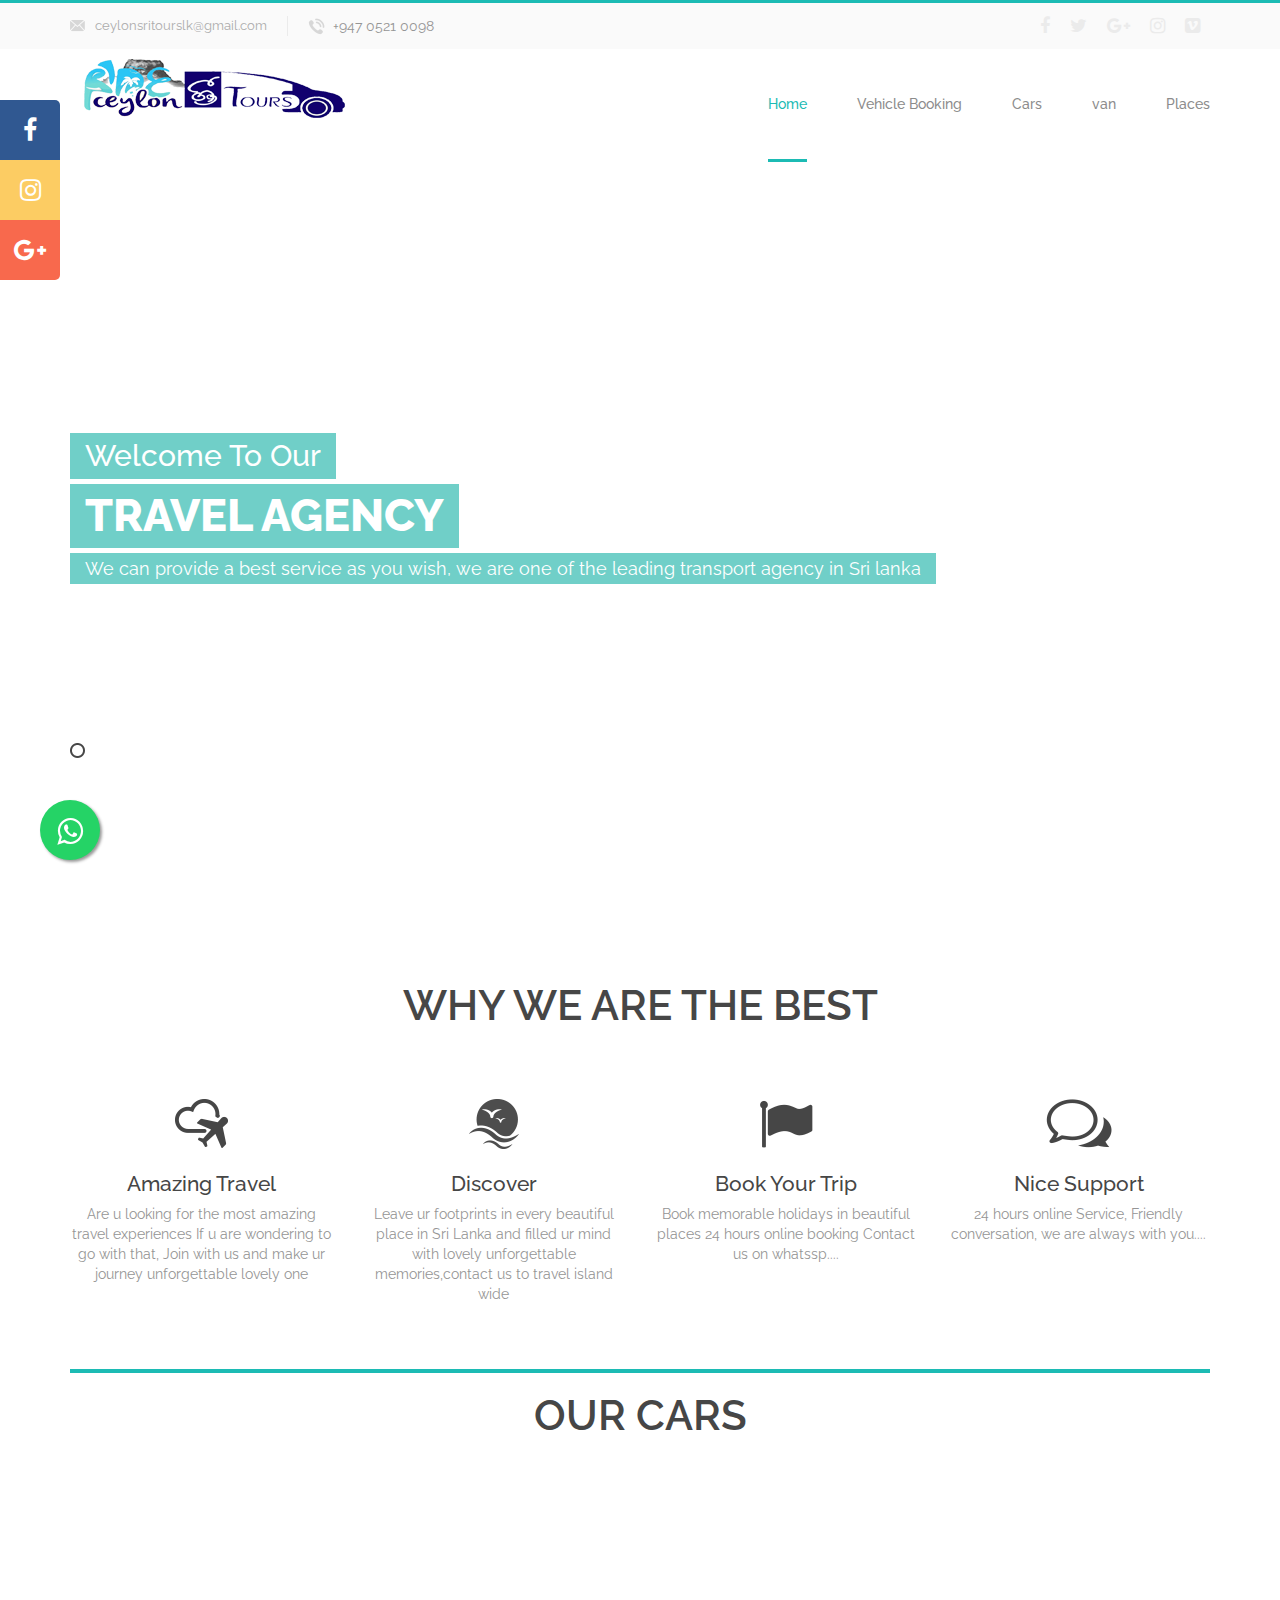
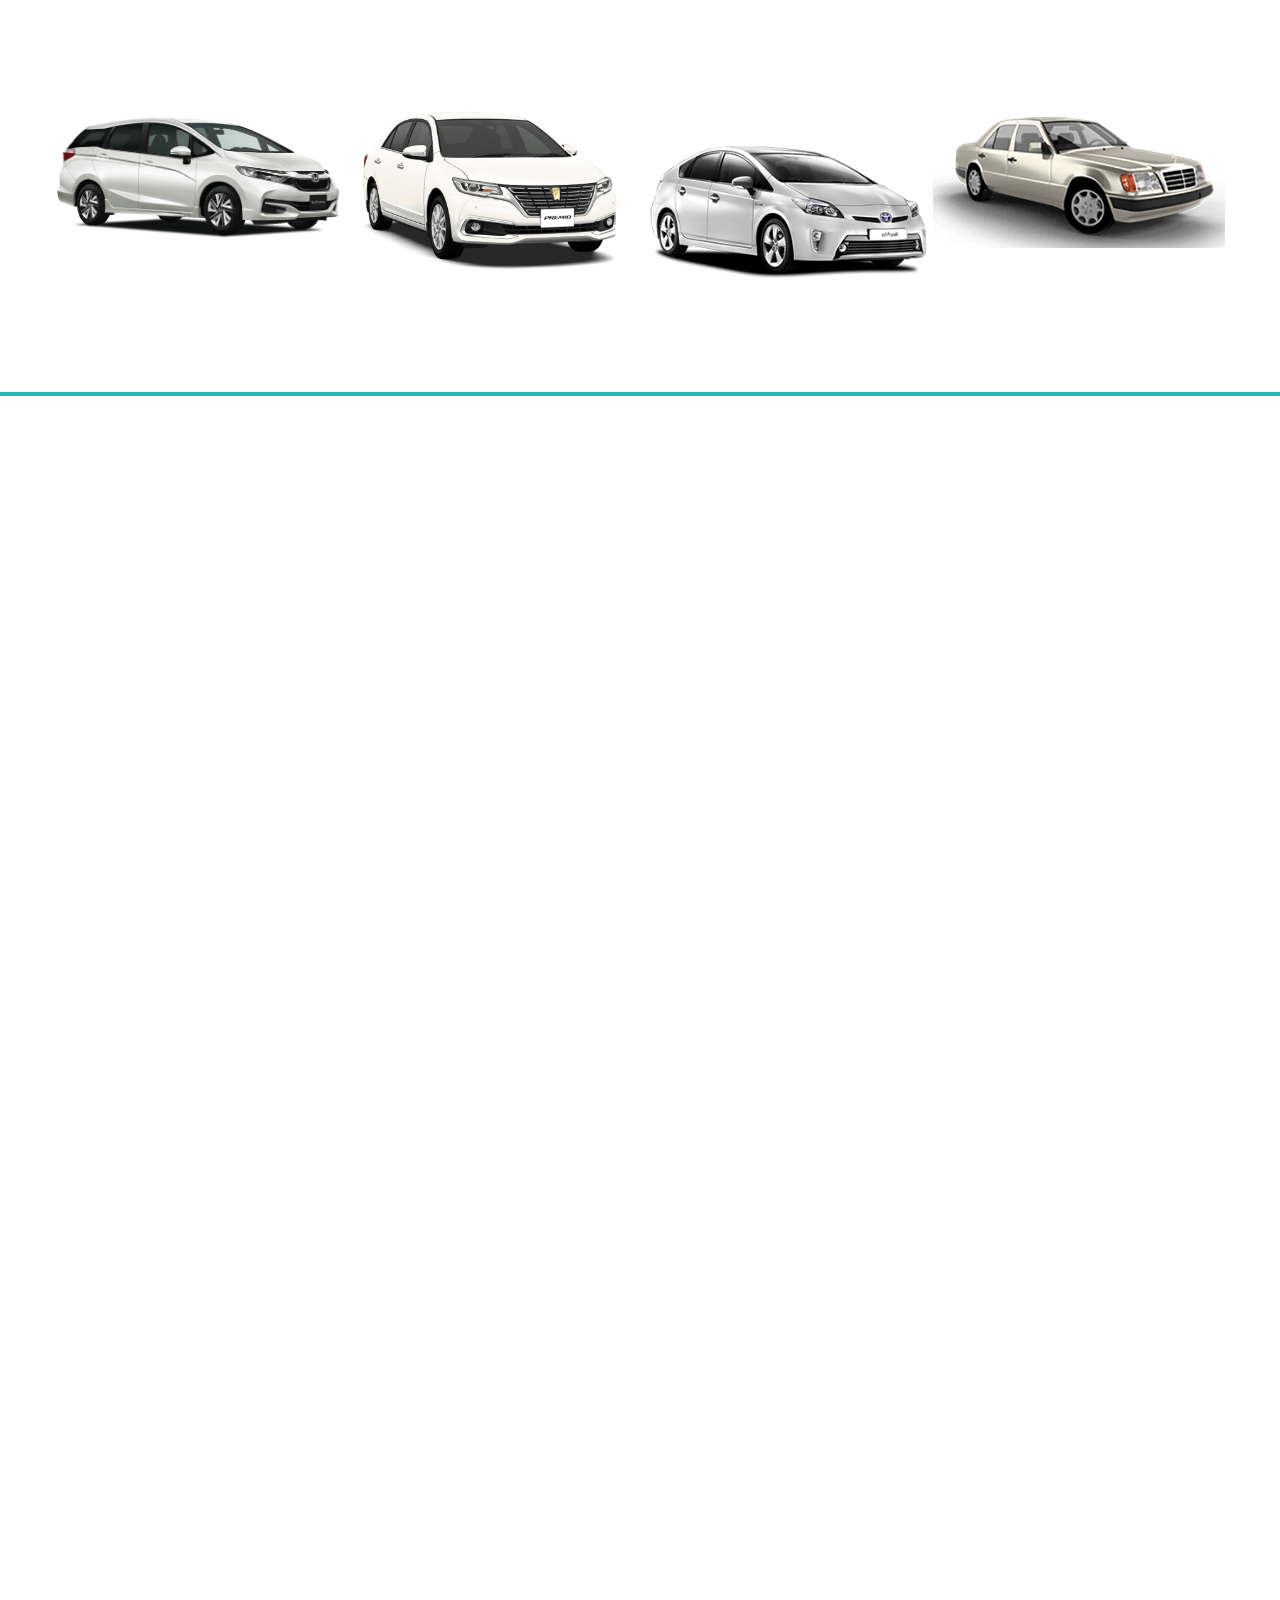
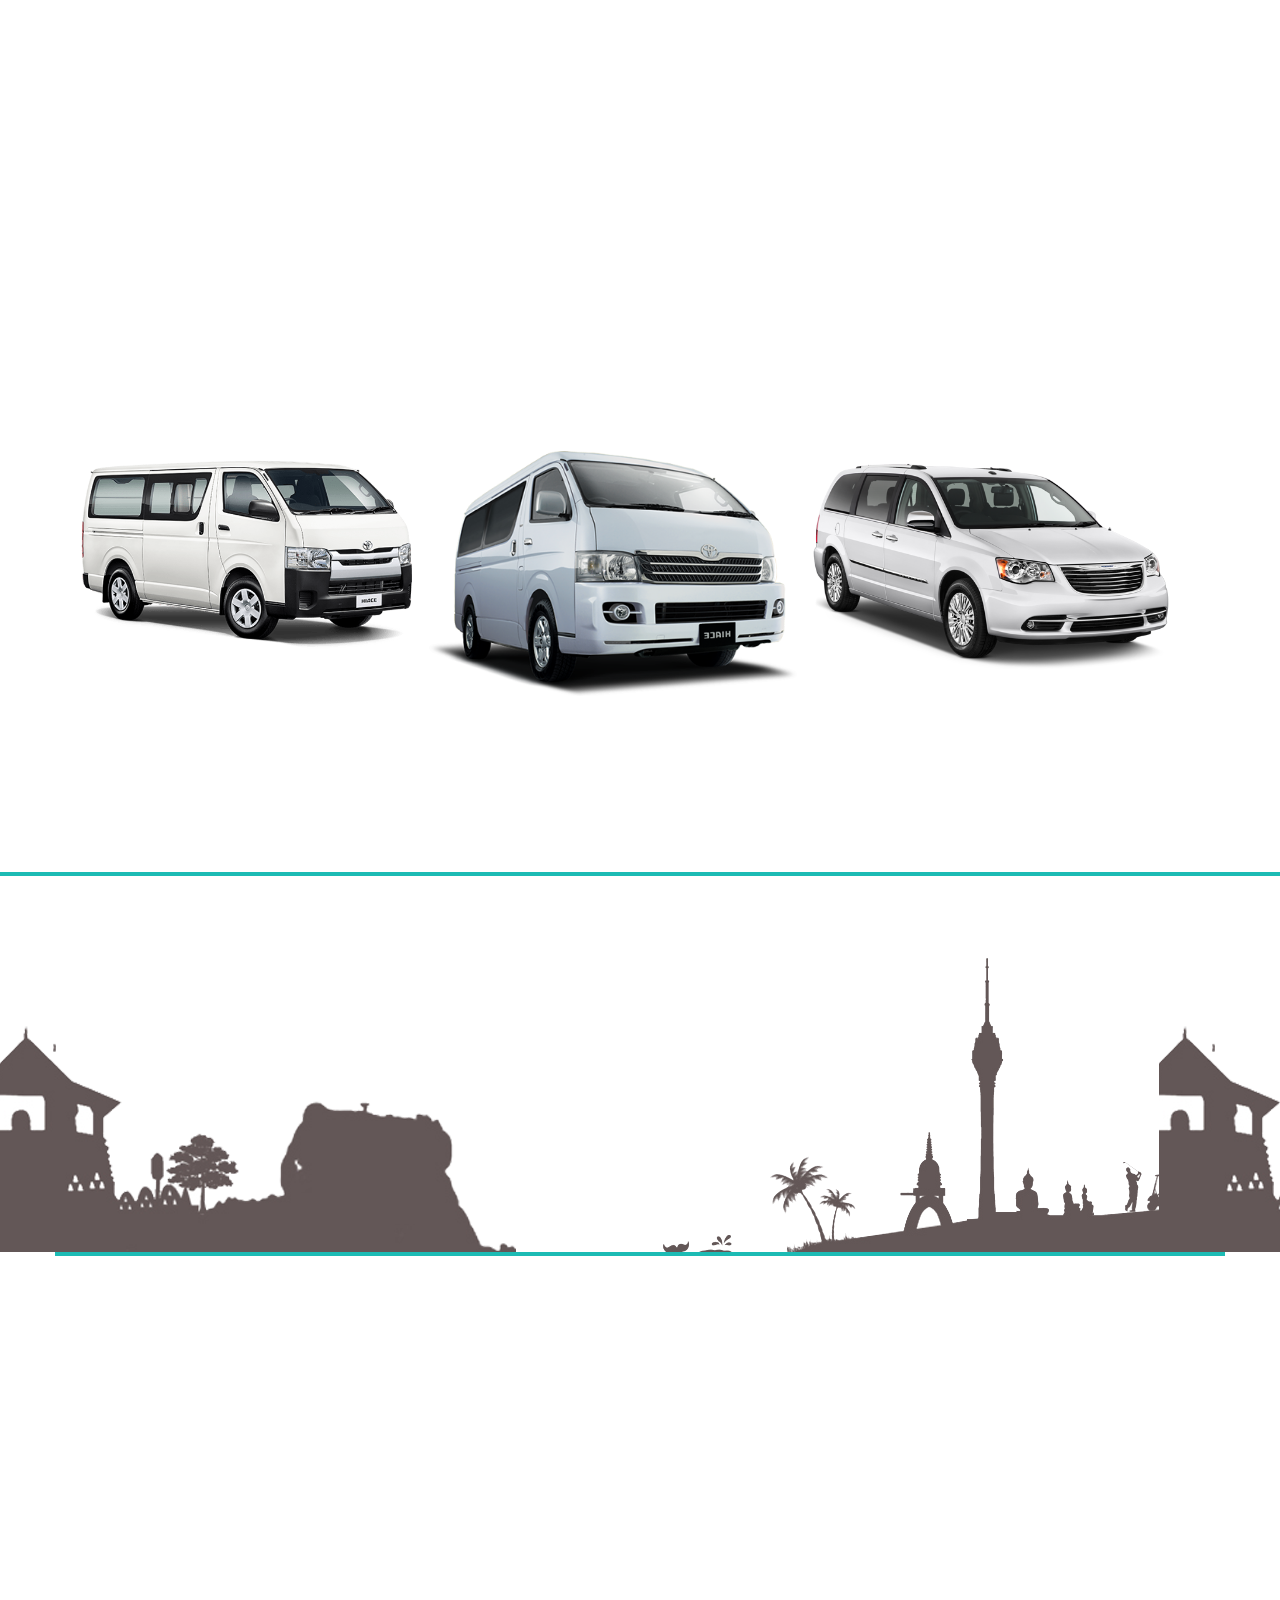
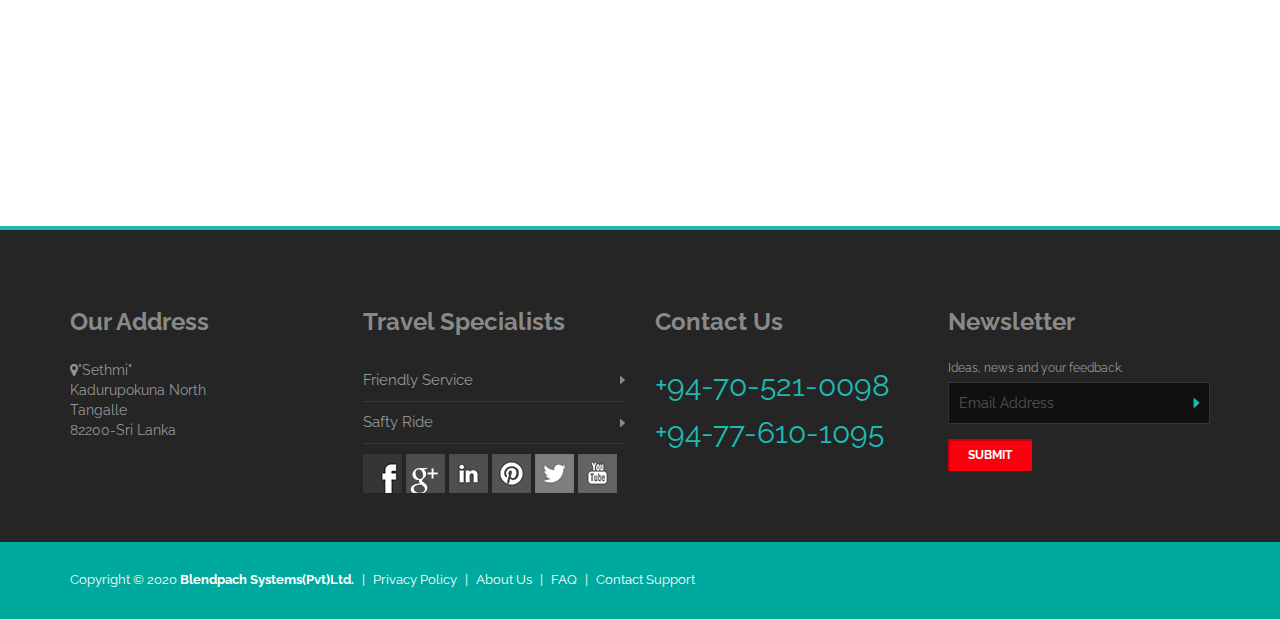
==== commit eb5917d1: "Update index.html" ====
--- a/index.html
+++ b/index.html
@@ -430,7 +430,7 @@
     <div class="top1_wrapper">
         <div class="container">
             <div class="top1 clearfix">
-                <div class="email1"><a href="#">ceylonsritoursbm@gmail.com</a></div>
+                <div class="email1"><a href="#">ceylonsritourslk@gmail.com</a></div>
                 <div class="phone1"><a href="tel:+94705210098">+947 0521 0098</a></div>
                 <div class="social_wrapper">
                     <ul class="social clearfix">
@@ -510,8 +510,19 @@
                         <div class="caption">
                             <div class="container">
                       
-                                <div class="txt2"><span>“Say yes to a new Journey”</span></div>
+                                <div class="txt2"><span>Say yes to a new Journey</span></div>
                                 <div class="txt3"><span>We can provide  a best service that you can’t put into words.</span></div>
+                            </div>
+                        </div>
+                    </li>
+                    <li class="nav2">
+                        <img src="img/a3.jpg" alt="" class="img">
+                        <div class="caption">
+                            <div class="container">
+                      
+                                <div class="txt2"><span>Contact me for your dream tour</span></div>
+                                <div class="txt2"><span>+94 70 521 0098
+                                    Send a message on WhatsApp or call me directly!</span></div>
                             </div>
                         </div>
                     </li>
@@ -1170,7 +1181,7 @@
                 <div class="col-sm-3">
                     <div class="bot1_title">Our Address</div>
                   <p><i class="fa fa-map-marker"></i>"Sethmi"
-                    <br>Kadurupokuna North<<br>
+                    <br>Kadurupokuna North<br>
                     Tangalle<br>
                   82200-Sri Lanka</p>
                 </div>
@@ -1196,7 +1207,7 @@
                 <div class="col-sm-3">
                  <div class="bot1_title">Contact Us</div>
                     <div class="phone2"> <a href="tel:+94705210098">+94-70-521-0098</a></div>
-                    <div class="phone2"> <a href="tel:+94773523279">+94-77-352-3279</a></div>
+                    <div class="phone2"> <a href="tel:+94776101095">+94-77-610-1095</a></div>
                     
                     <div class="support1"><a href="#"></a></div>
                 </div>
@@ -1256,4 +1267,4 @@
 
 
 </body>
-</html>+</html>
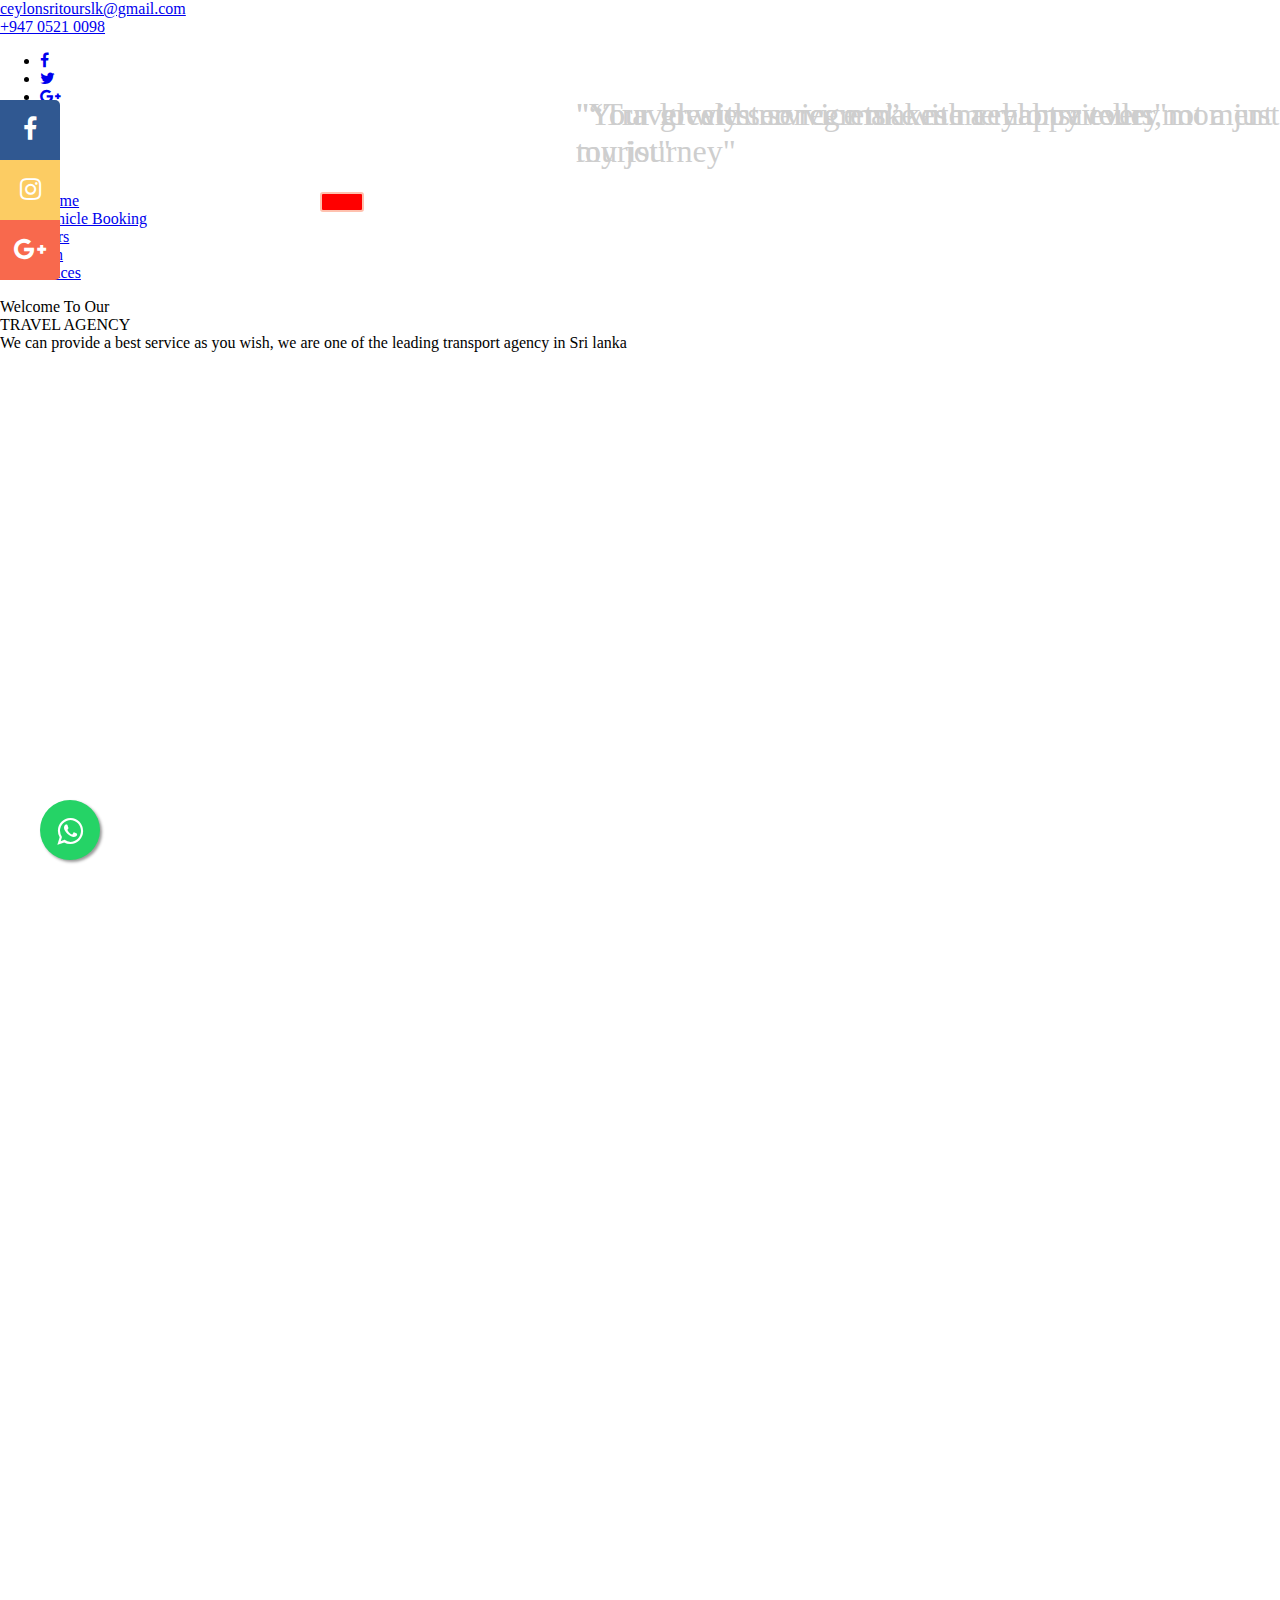
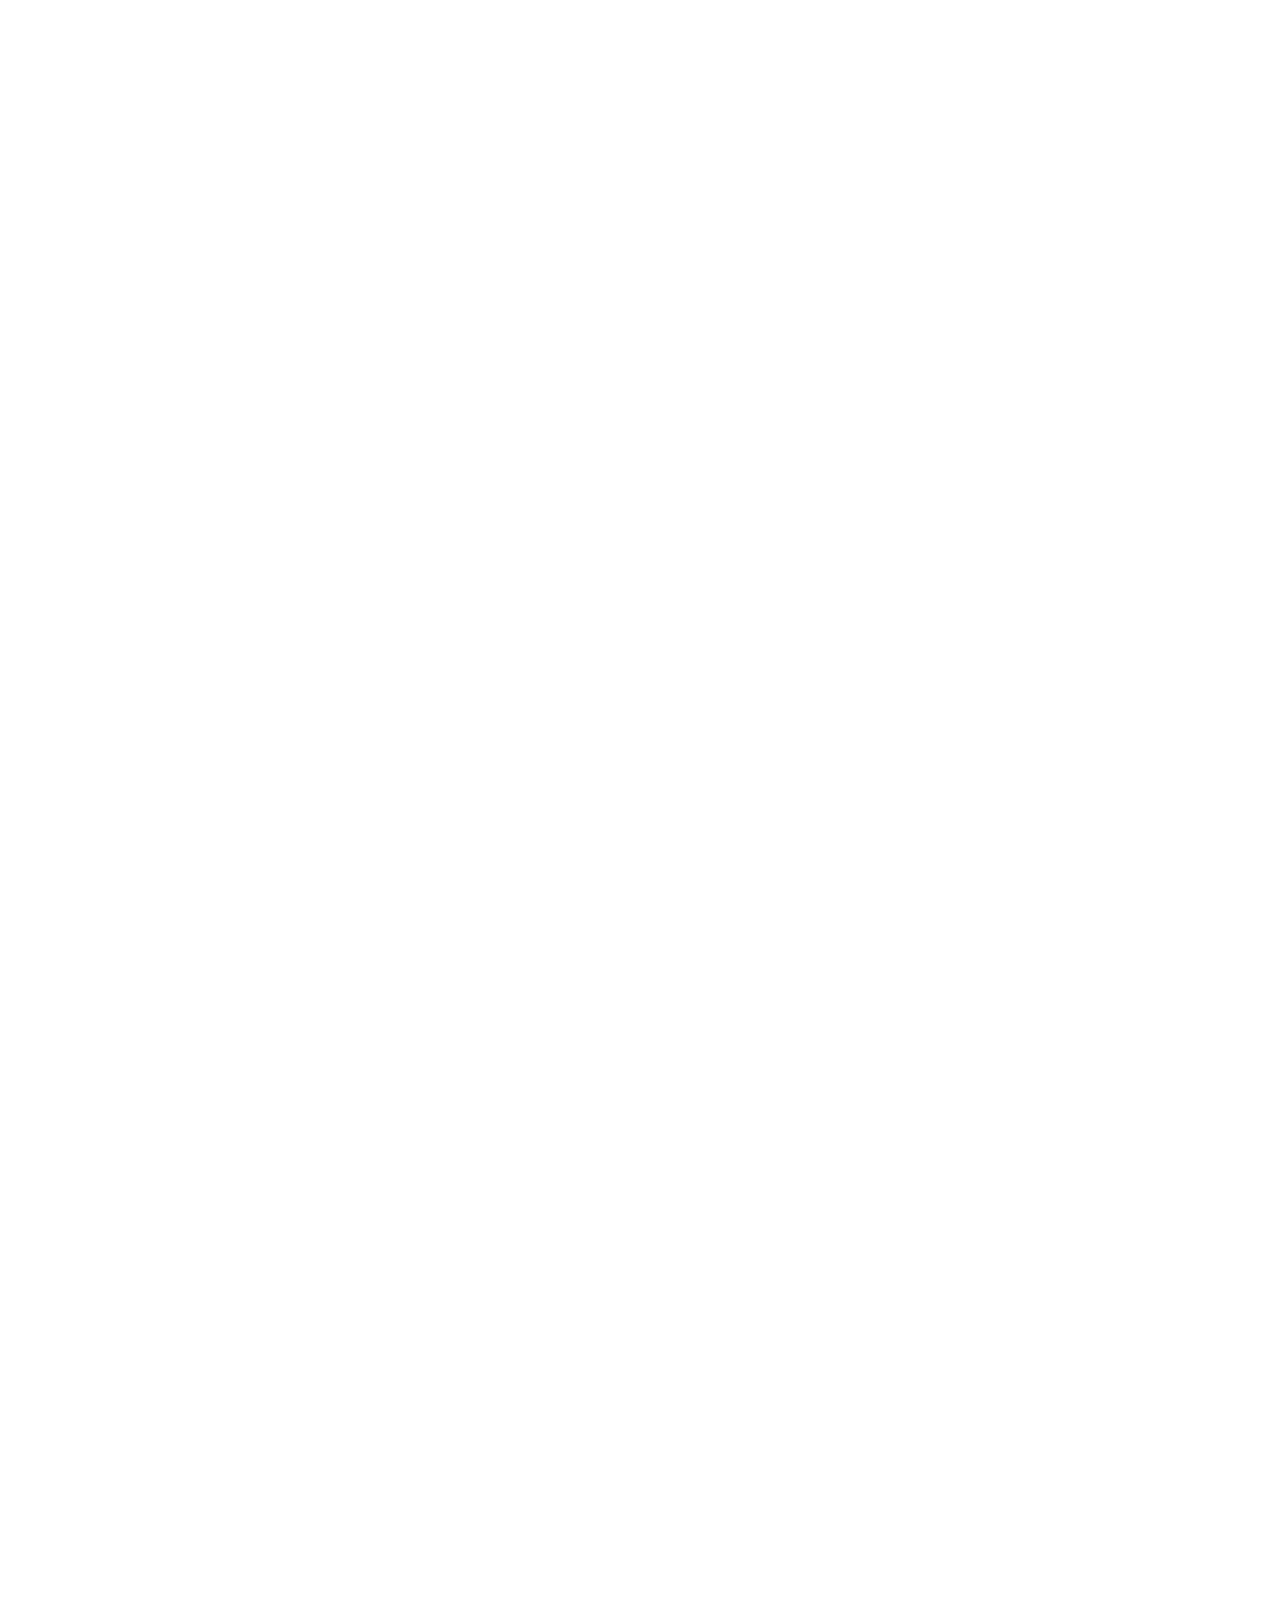
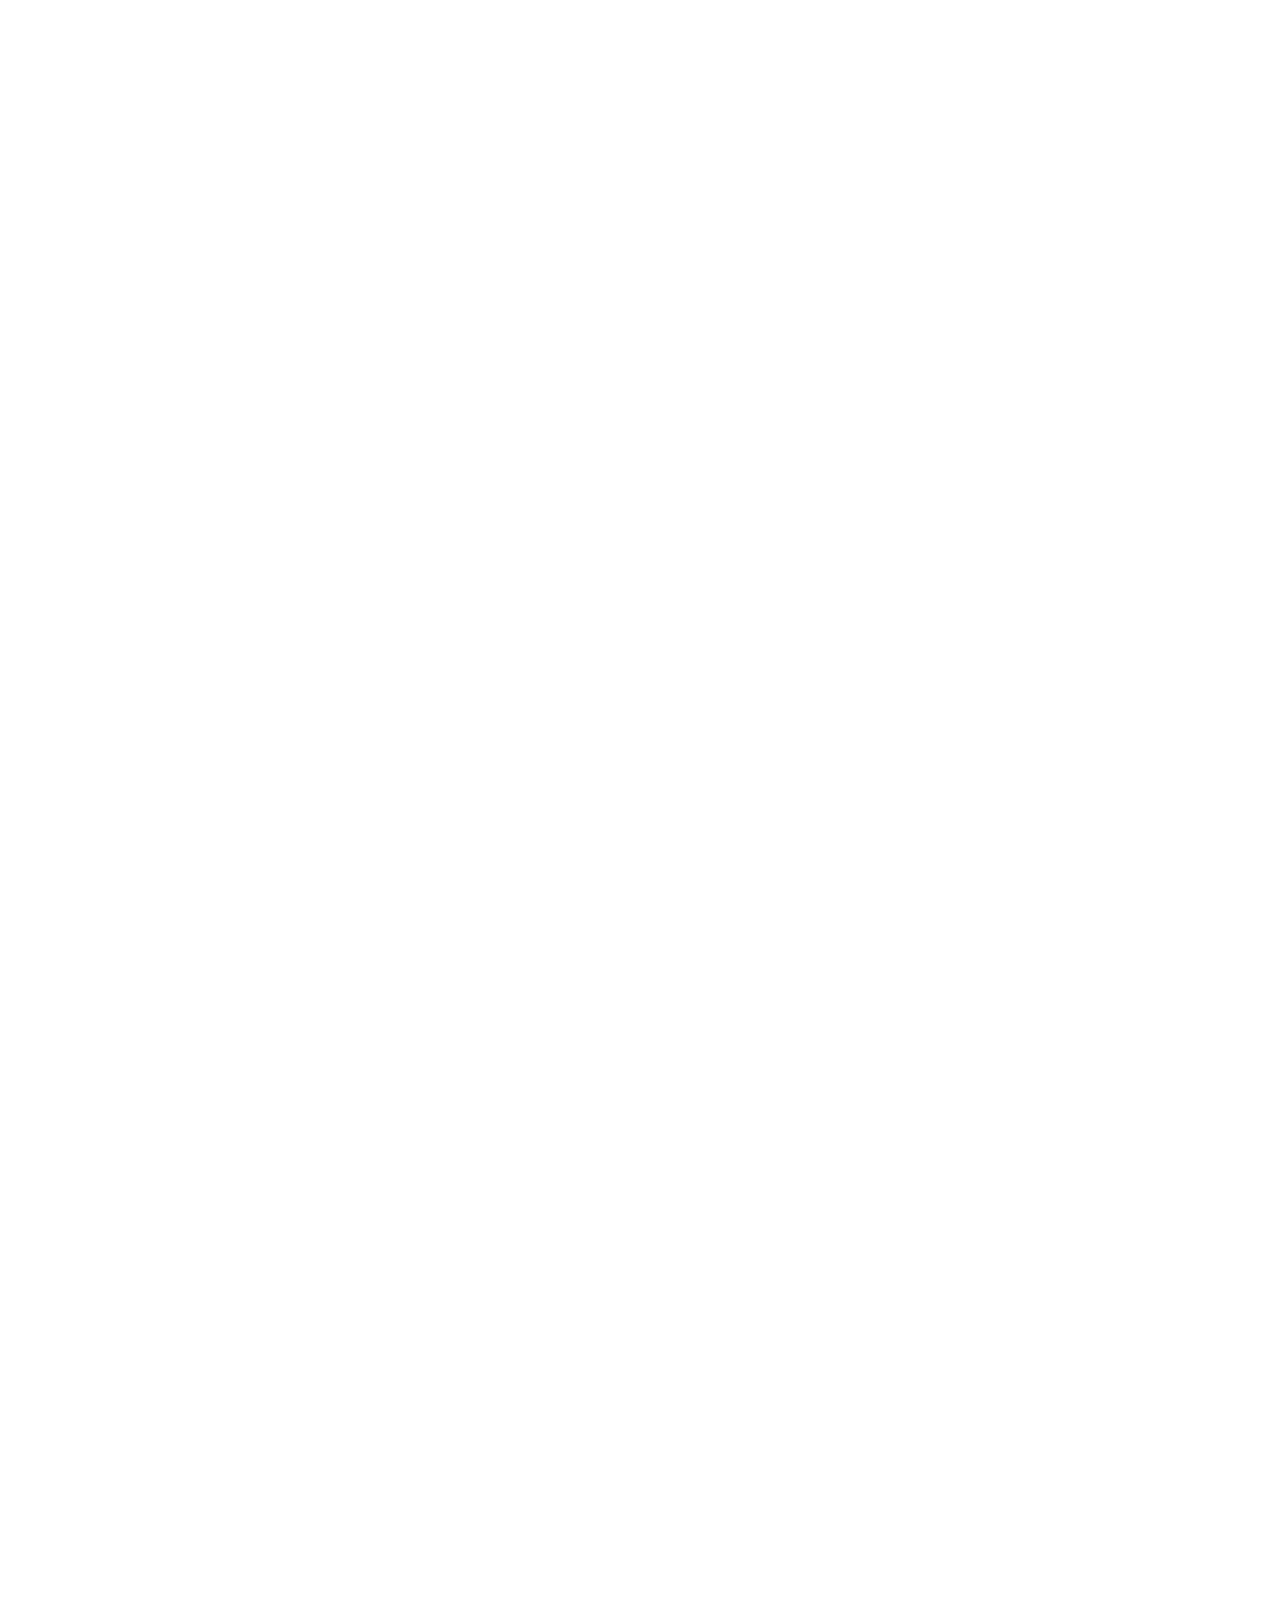
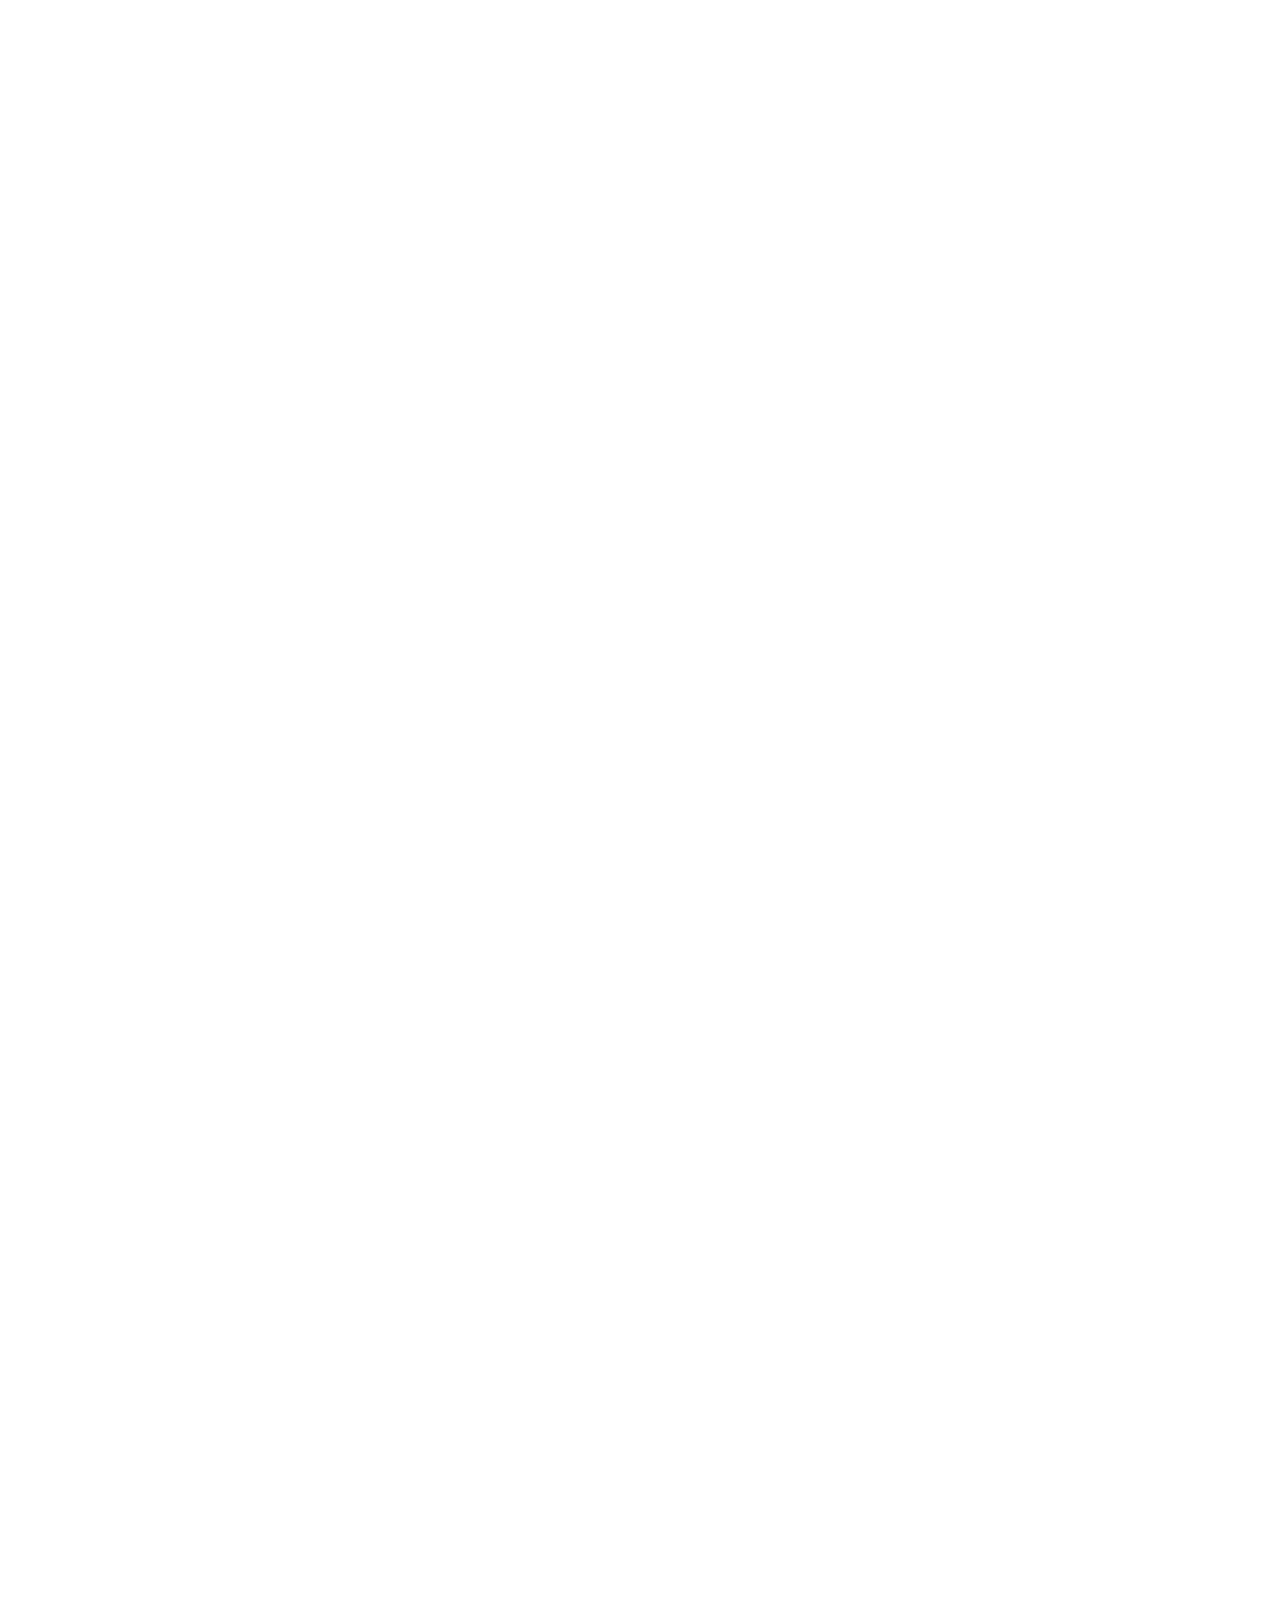
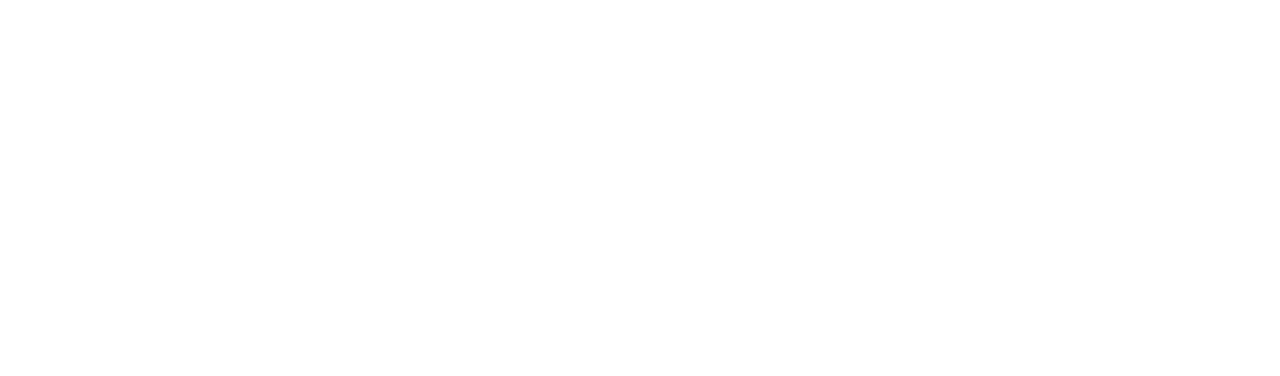
==== commit de07ce2e: "Add files via upload" ====
--- a/index.html
+++ b/index.html
@@ -1267,4 +1267,4 @@
 
 
 </body>
-</html>
+</html>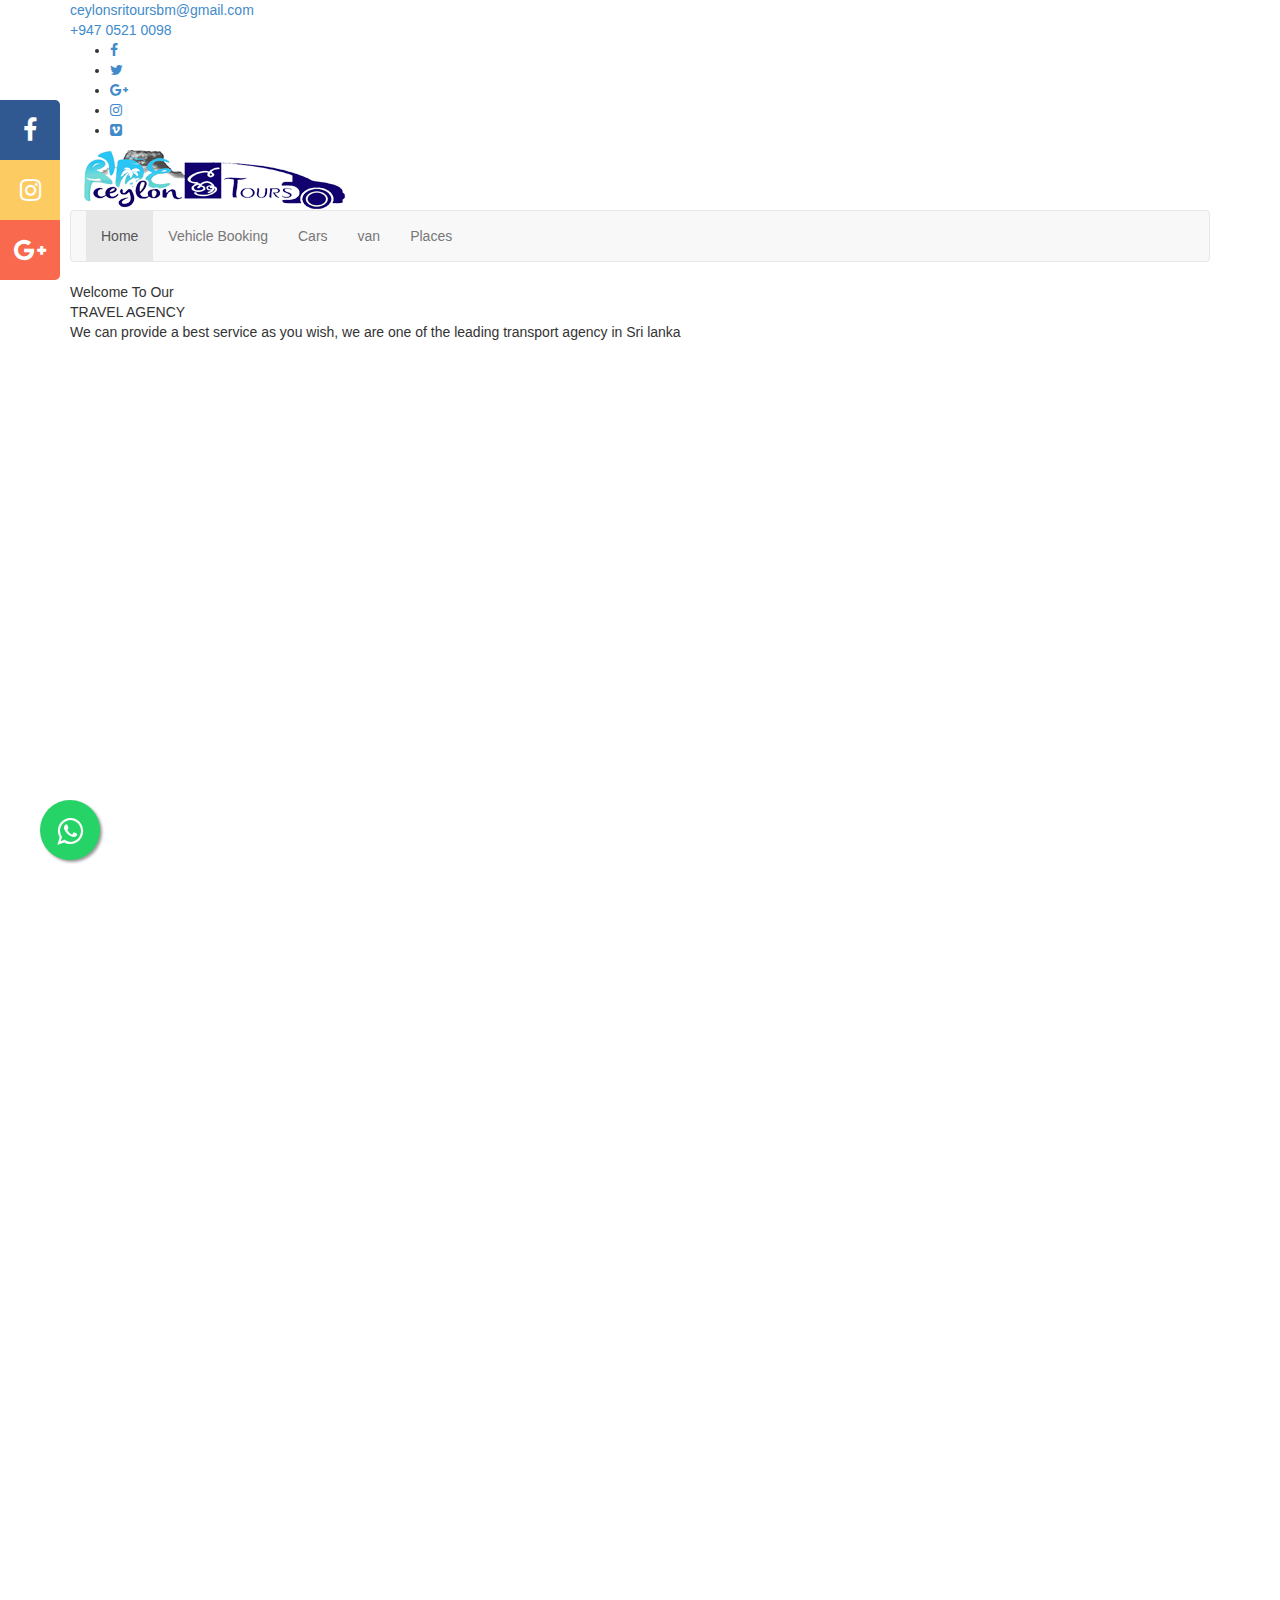
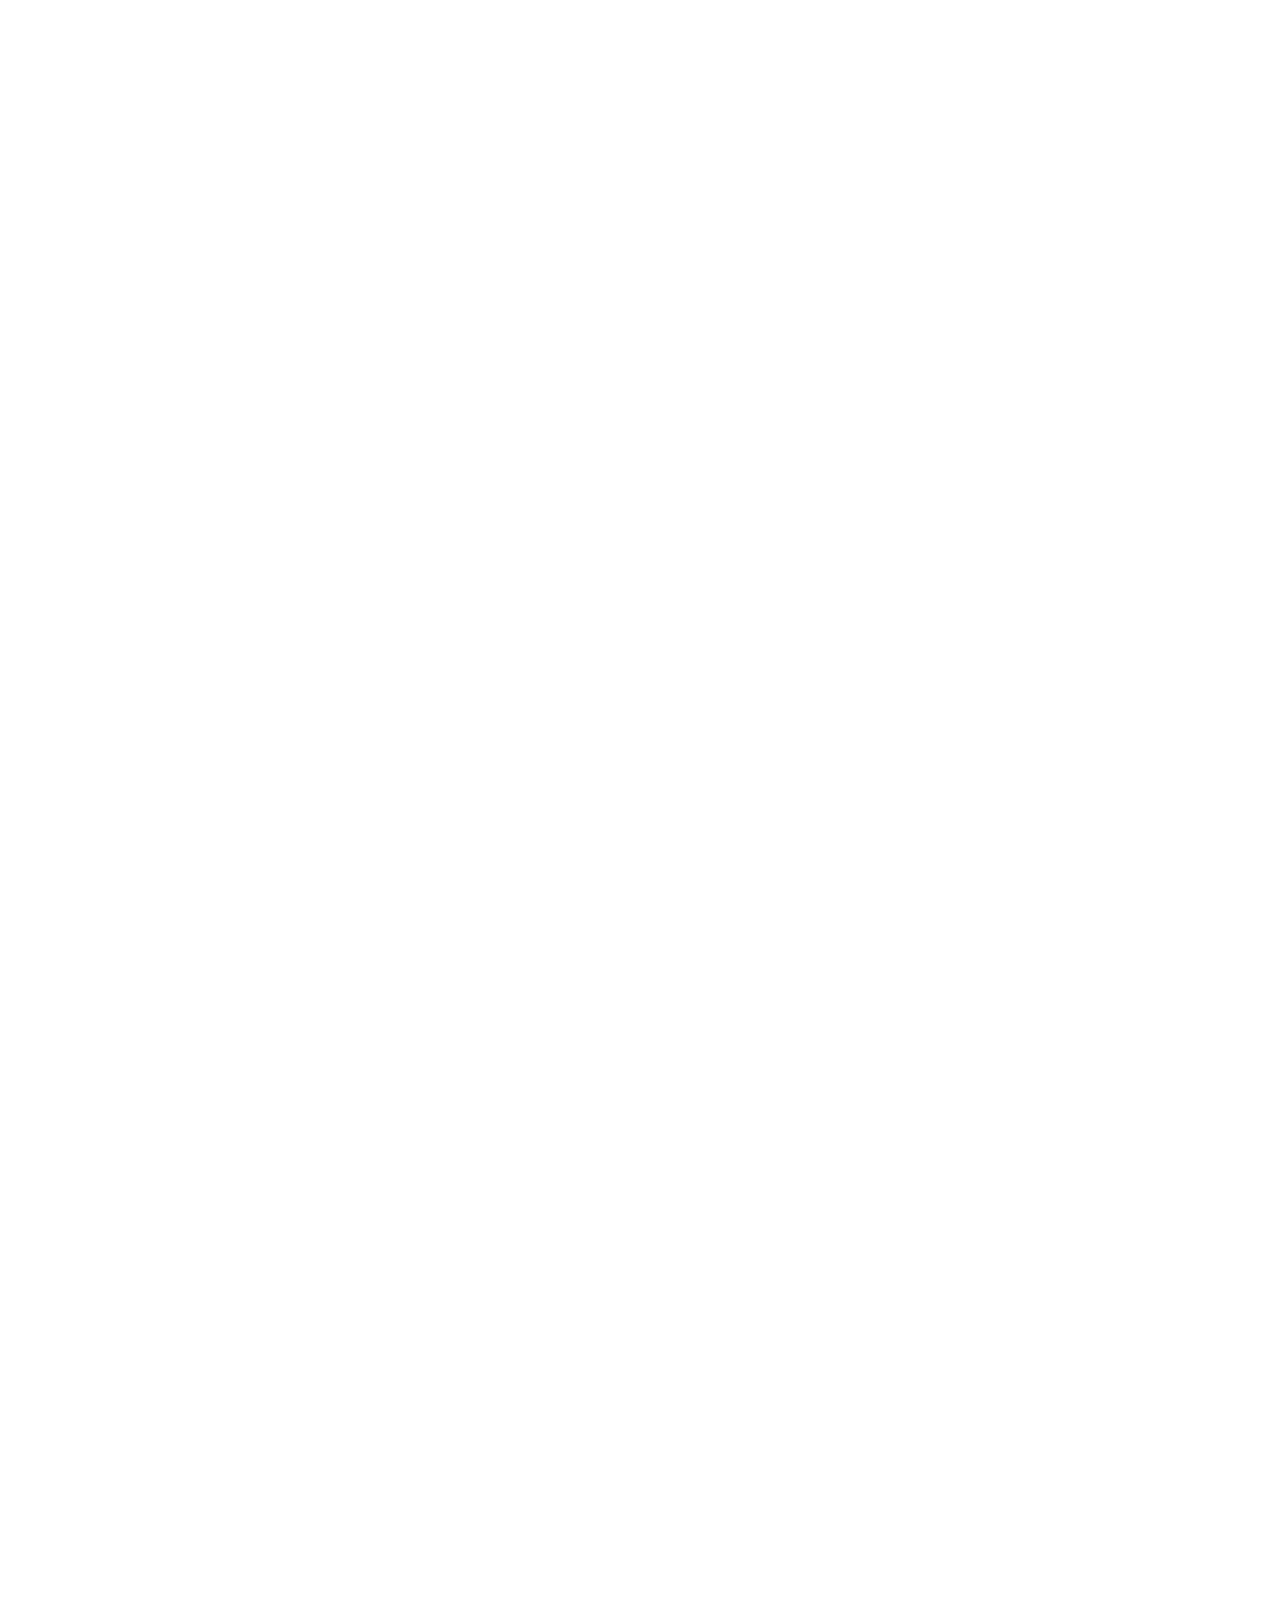
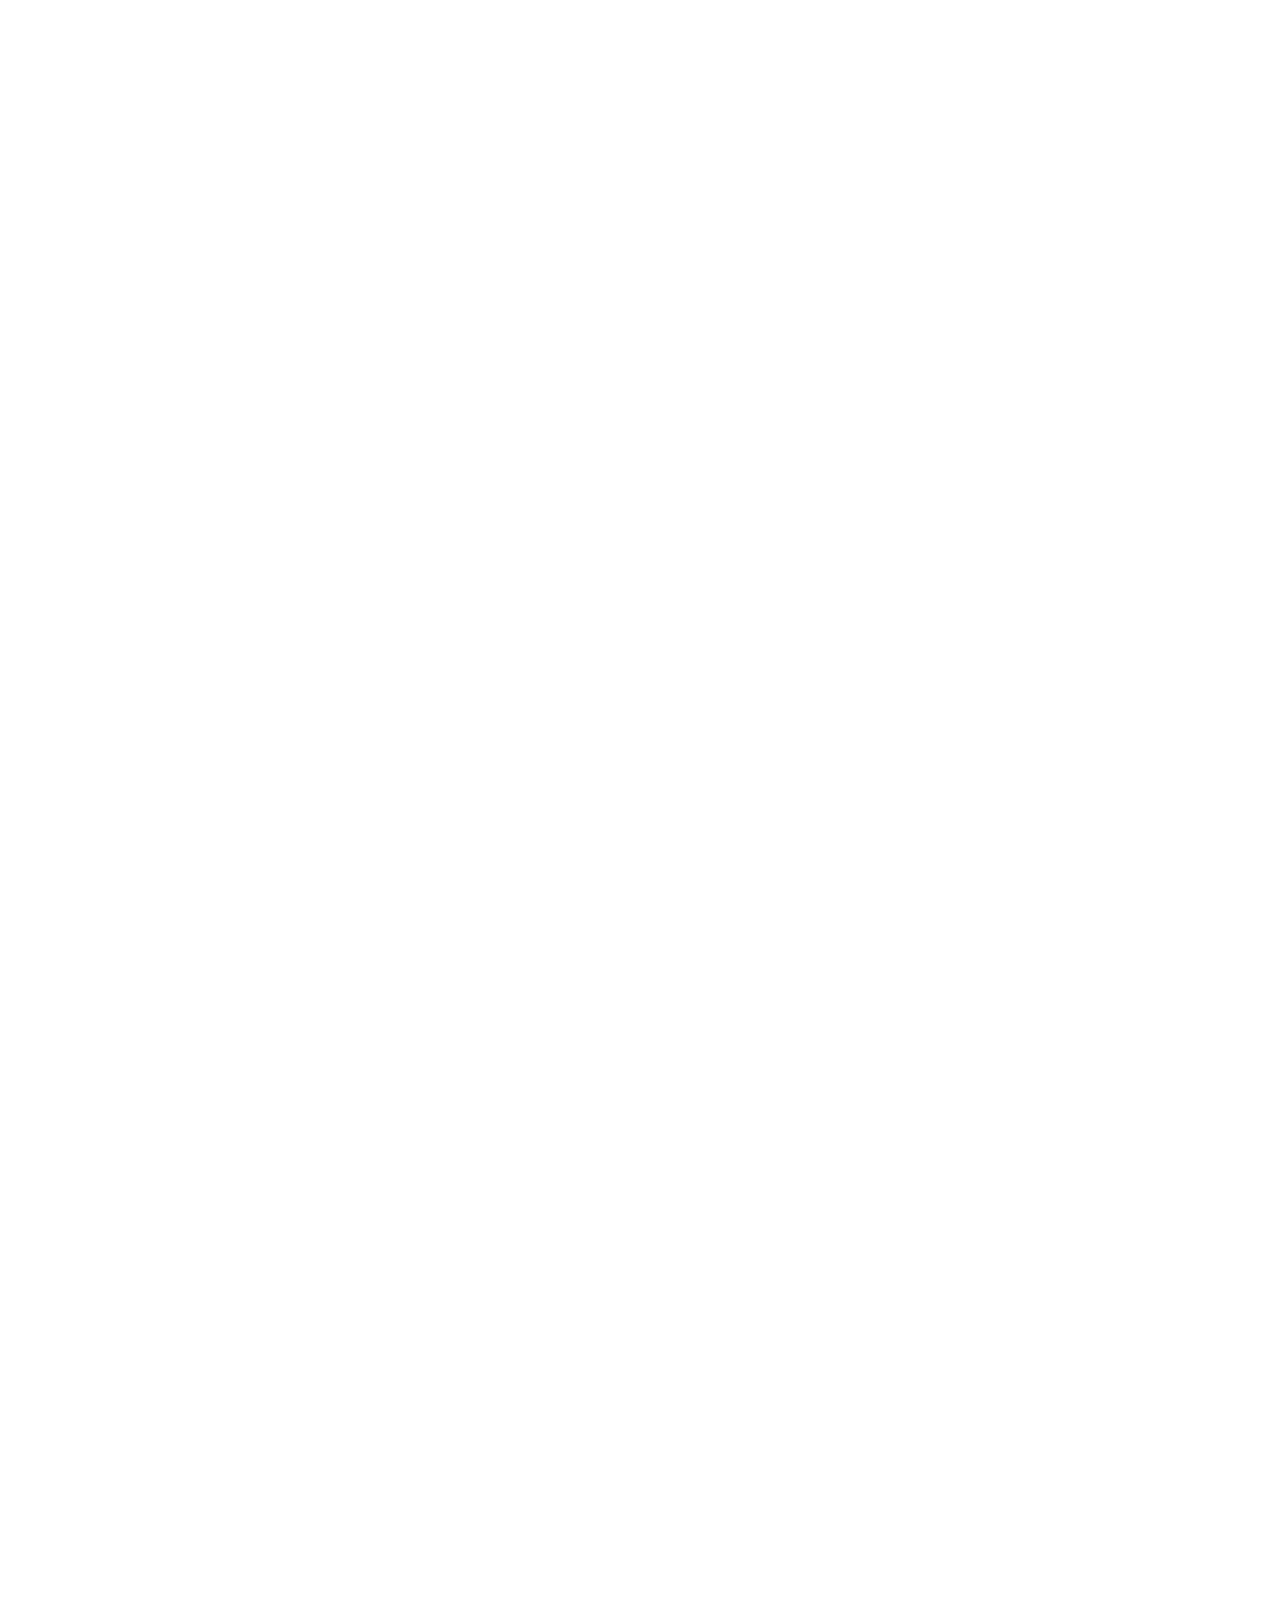
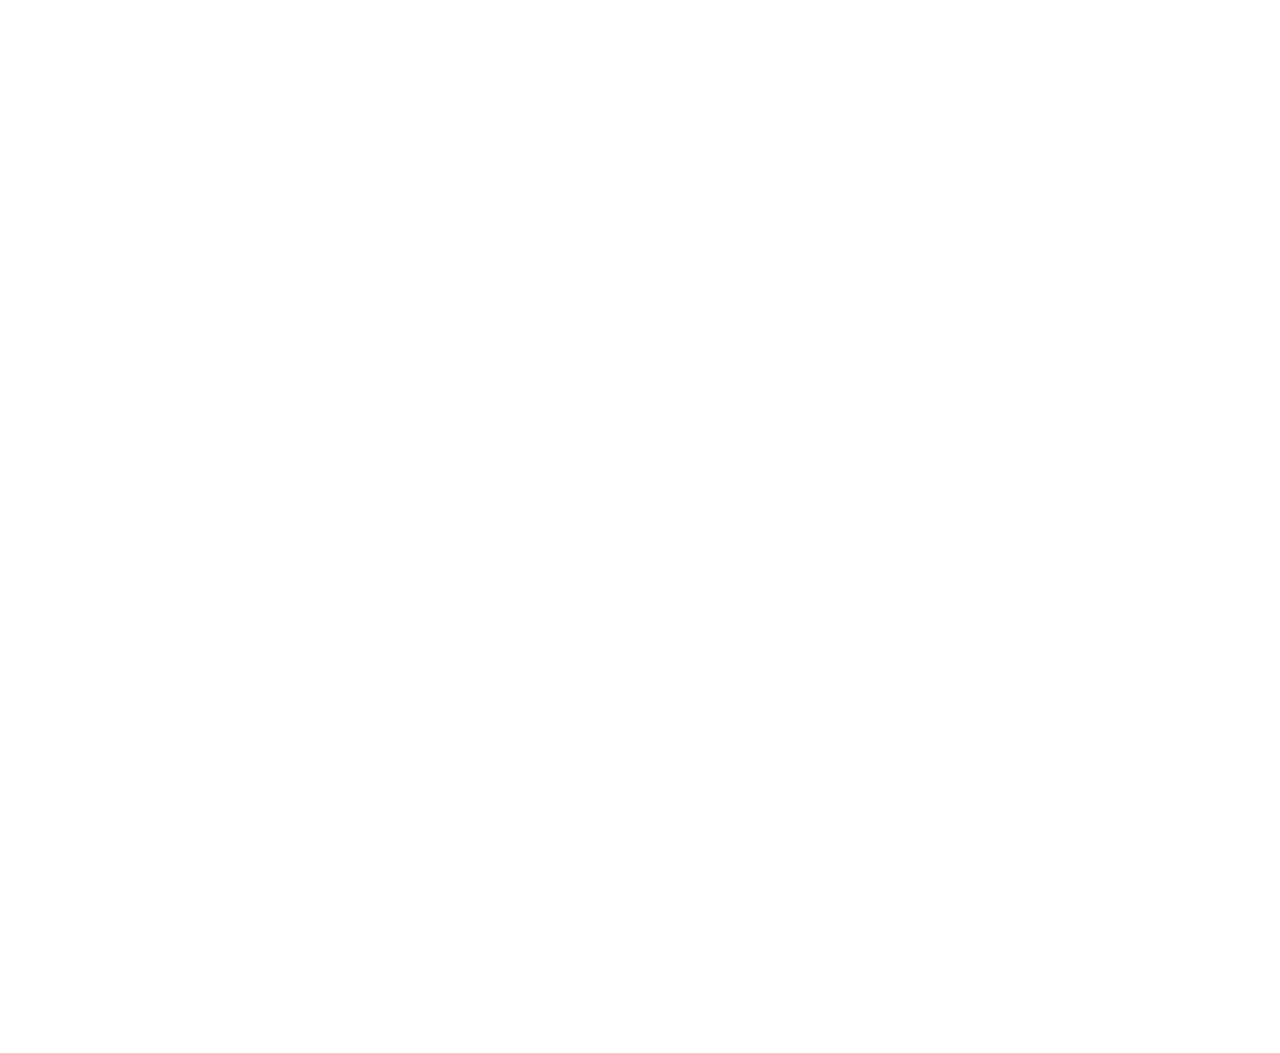
==== commit c4799c1f: "Update index.html" ====
--- a/index.html
+++ b/index.html
@@ -1,4 +1,4 @@
-<!DOCTYPE html>
+ <!DOCTYPE html>
 <html lang="en">
 <head>
     <title>Ceylon Sri Tours - Best Taxi in Tangalle Affordable Safest</title>
@@ -430,7 +430,7 @@
     <div class="top1_wrapper">
         <div class="container">
             <div class="top1 clearfix">
-                <div class="email1"><a href="#">ceylonsritourslk@gmail.com</a></div>
+                <div class="email1"><a href="#">ceylonsritoursbm@gmail.com</a></div>
                 <div class="phone1"><a href="tel:+94705210098">+947 0521 0098</a></div>
                 <div class="social_wrapper">
                     <ul class="social clearfix">
@@ -510,19 +510,8 @@
                         <div class="caption">
                             <div class="container">
                       
-                                <div class="txt2"><span>Say yes to a new Journey</span></div>
+                                <div class="txt2"><span>“Say yes to a new Journey”</span></div>
                                 <div class="txt3"><span>We can provide  a best service that you can’t put into words.</span></div>
-                            </div>
-                        </div>
-                    </li>
-                    <li class="nav2">
-                        <img src="img/a3.jpg" alt="" class="img">
-                        <div class="caption">
-                            <div class="container">
-                      
-                                <div class="txt2"><span>Contact me for your dream tour</span></div>
-                                <div class="txt2"><span>+94 70 521 0098
-                                    Send a message on WhatsApp or call me directly!</span></div>
                             </div>
                         </div>
                     </li>
@@ -1181,7 +1170,7 @@
                 <div class="col-sm-3">
                     <div class="bot1_title">Our Address</div>
                   <p><i class="fa fa-map-marker"></i>"Sethmi"
-                    <br>Kadurupokuna North<br>
+                    <br>Kadurupokuna North<<br>
                     Tangalle<br>
                   82200-Sri Lanka</p>
                 </div>
@@ -1207,7 +1196,7 @@
                 <div class="col-sm-3">
                  <div class="bot1_title">Contact Us</div>
                     <div class="phone2"> <a href="tel:+94705210098">+94-70-521-0098</a></div>
-                    <div class="phone2"> <a href="tel:+94776101095">+94-77-610-1095</a></div>
+                    <div class="phone2"> <a href="tel:+94773523279">+94-77-352-3279</a></div>
                     
                     <div class="support1"><a href="#"></a></div>
                 </div>
@@ -1267,4 +1256,4 @@
 
 
 </body>
-</html>+</html>
--- a/css/select2.css
+++ b/css/select2.css
@@ -0,0 +1,482 @@
+.select2-container {
+  box-sizing: border-box;
+  display: inline-block;
+  margin: 0;
+  position: relative;
+  vertical-align: middle; }
+  .select2-container .select2-selection--single {
+    box-sizing: border-box;
+    cursor: pointer;
+    display: block;
+    height: 28px;
+    user-select: none;
+    -webkit-user-select: none; }
+    .select2-container .select2-selection--single .select2-selection__rendered {
+      display: block;
+      padding-left: 8px;
+      padding-right: 20px;
+      overflow: hidden;
+      text-overflow: ellipsis;
+      white-space: nowrap; }
+    .select2-container .select2-selection--single .select2-selection__clear {
+      position: relative; }
+  .select2-container[dir="rtl"] .select2-selection--single .select2-selection__rendered {
+    padding-right: 8px;
+    padding-left: 20px; }
+  .select2-container .select2-selection--multiple {
+    box-sizing: border-box;
+    cursor: pointer;
+    display: block;
+    min-height: 32px;
+    user-select: none;
+    -webkit-user-select: none; }
+    .select2-container .select2-selection--multiple .select2-selection__rendered {
+      display: inline-block;
+      overflow: hidden;
+      padding-left: 8px;
+      text-overflow: ellipsis;
+      white-space: nowrap; }
+  .select2-container .select2-search--inline {
+    float: left; }
+    .select2-container .select2-search--inline .select2-search__field {
+      box-sizing: border-box;
+      border: none;
+      font-size: 100%;
+      margin-top: 5px;
+      padding: 0; }
+      .select2-container .select2-search--inline .select2-search__field::-webkit-search-cancel-button {
+        -webkit-appearance: none; }
+
+.select2-dropdown {
+  background-color: white;
+  border: 1px solid #aaa;
+  border-radius: 4px;
+  box-sizing: border-box;
+  display: block;
+  position: absolute;
+  left: -100000px;
+  width: 100%;
+  z-index: 1051; }
+
+.select2-results {
+  display: block; }
+
+.select2-results__options {
+  list-style: none;
+  margin: 0;
+  padding: 0; }
+
+.select2-results__option {
+  padding: 6px;
+  user-select: none;
+  -webkit-user-select: none; }
+  .select2-results__option[aria-selected] {
+    cursor: pointer; }
+
+.select2-container--open .select2-dropdown {
+  left: 0; }
+
+.select2-container--open .select2-dropdown--above {
+  border-bottom: none;
+  border-bottom-left-radius: 0;
+  border-bottom-right-radius: 0; }
+
+.select2-container--open .select2-dropdown--below {
+  border-top: none;
+  border-top-left-radius: 0;
+  border-top-right-radius: 0; }
+
+.select2-search--dropdown {
+  display: block;
+  padding: 4px; }
+  .select2-search--dropdown .select2-search__field {
+    padding: 4px;
+    width: 100%;
+    box-sizing: border-box; }
+    .select2-search--dropdown .select2-search__field::-webkit-search-cancel-button {
+      -webkit-appearance: none; }
+  .select2-search--dropdown.select2-search--hide {
+    display: none; }
+
+.select2-close-mask {
+  border: 0;
+  margin: 0;
+  padding: 0;
+  display: block;
+  position: fixed;
+  left: 0;
+  top: 0;
+  min-height: 100%;
+  min-width: 100%;
+  height: auto;
+  width: auto;
+  opacity: 0;
+  z-index: 99;
+  background-color: #fff;
+  filter: alpha(opacity=0); }
+
+.select2-hidden-accessible {
+  border: 0 !important;
+  clip: rect(0 0 0 0) !important;
+  height: 1px !important;
+  margin: -1px !important;
+  overflow: hidden !important;
+  padding: 0 !important;
+  position: absolute !important;
+  width: 1px !important; }
+
+.select2-container--default .select2-selection--single {
+  background-color: #fff;
+  border: 1px solid #aaa;
+  border-radius: 4px; }
+  .select2-container--default .select2-selection--single .select2-selection__rendered {
+    color: #444;
+    line-height: 28px; }
+  .select2-container--default .select2-selection--single .select2-selection__clear {
+    cursor: pointer;
+    float: right;
+    font-weight: bold; }
+  .select2-container--default .select2-selection--single .select2-selection__placeholder {
+    color: #999; }
+  .select2-container--default .select2-selection--single .select2-selection__arrow {
+    height: 26px;
+    position: absolute;
+    top: 1px;
+    right: 1px;
+    width: 20px; }
+    .select2-container--default .select2-selection--single .select2-selection__arrow b {
+      border-color: #888 transparent transparent transparent;
+      border-style: solid;
+      border-width: 5px 4px 0 4px;
+      height: 0;
+      left: 50%;
+      margin-left: -4px;
+      margin-top: -2px;
+      position: absolute;
+      top: 50%;
+      width: 0; }
+
+.select2-container--default[dir="rtl"] .select2-selection--single .select2-selection__clear {
+  float: left; }
+
+.select2-container--default[dir="rtl"] .select2-selection--single .select2-selection__arrow {
+  left: 1px;
+  right: auto; }
+
+.select2-container--default.select2-container--disabled .select2-selection--single {
+  background-color: #eee;
+  cursor: default; }
+  .select2-container--default.select2-container--disabled .select2-selection--single .select2-selection__clear {
+    display: none; }
+
+.select2-container--default.select2-container--open .select2-selection--single .select2-selection__arrow b {
+  border-color: transparent transparent #888 transparent;
+  border-width: 0 4px 5px 4px; }
+
+.select2-container--default .select2-selection--multiple {
+  background-color: white;
+  border: 1px solid #aaa;
+  border-radius: 4px;
+  cursor: text; }
+  .select2-container--default .select2-selection--multiple .select2-selection__rendered {
+    box-sizing: border-box;
+    list-style: none;
+    margin: 0;
+    padding: 0 5px;
+    width: 100%; }
+  .select2-container--default .select2-selection--multiple .select2-selection__placeholder {
+    color: #999;
+    margin-top: 5px;
+    float: left; }
+  .select2-container--default .select2-selection--multiple .select2-selection__clear {
+    cursor: pointer;
+    float: right;
+    font-weight: bold;
+    margin-top: 5px;
+    margin-right: 10px; }
+  .select2-container--default .select2-selection--multiple .select2-selection__choice {
+    background-color: #e4e4e4;
+    border: 1px solid #aaa;
+    border-radius: 4px;
+    cursor: default;
+    float: left;
+    margin-right: 5px;
+    margin-top: 5px;
+    padding: 0 5px; }
+  .select2-container--default .select2-selection--multiple .select2-selection__choice__remove {
+    color: #999;
+    cursor: pointer;
+    display: inline-block;
+    font-weight: bold;
+    margin-right: 2px; }
+    .select2-container--default .select2-selection--multiple .select2-selection__choice__remove:hover {
+      color: #333; }
+
+.select2-container--default[dir="rtl"] .select2-selection--multiple .select2-selection__choice, .select2-container--default[dir="rtl"] .select2-selection--multiple .select2-selection__placeholder, .select2-container--default[dir="rtl"] .select2-selection--multiple .select2-search--inline {
+  float: right; }
+
+.select2-container--default[dir="rtl"] .select2-selection--multiple .select2-selection__choice {
+  margin-left: 5px;
+  margin-right: auto; }
+
+.select2-container--default[dir="rtl"] .select2-selection--multiple .select2-selection__choice__remove {
+  margin-left: 2px;
+  margin-right: auto; }
+
+.select2-container--default.select2-container--focus .select2-selection--multiple {
+  border: solid black 1px;
+  outline: 0; }
+
+.select2-container--default.select2-container--disabled .select2-selection--multiple {
+  background-color: #eee;
+  cursor: default; }
+
+.select2-container--default.select2-container--disabled .select2-selection__choice__remove {
+  display: none; }
+
+.select2-container--default.select2-container--open.select2-container--above .select2-selection--single, .select2-container--default.select2-container--open.select2-container--above .select2-selection--multiple {
+  border-top-left-radius: 0;
+  border-top-right-radius: 0; }
+
+.select2-container--default.select2-container--open.select2-container--below .select2-selection--single, .select2-container--default.select2-container--open.select2-container--below .select2-selection--multiple {
+  border-bottom-left-radius: 0;
+  border-bottom-right-radius: 0; }
+
+.select2-container--default .select2-search--dropdown .select2-search__field {
+  border: 1px solid #aaa; }
+
+.select2-container--default .select2-search--inline .select2-search__field {
+  background: transparent;
+  border: none;
+  outline: 0;
+  box-shadow: none;
+  -webkit-appearance: textfield; }
+
+.select2-container--default .select2-results > .select2-results__options {
+  max-height: 200px;
+  overflow-y: auto; }
+
+.select2-container--default .select2-results__option[role=group] {
+  padding: 0; }
+
+.select2-container--default .select2-results__option[aria-disabled=true] {
+  color: #999; }
+
+.select2-container--default .select2-results__option[aria-selected=true] {
+  background-color: #ddd; }
+
+.select2-container--default .select2-results__option .select2-results__option {
+  padding-left: 1em; }
+  .select2-container--default .select2-results__option .select2-results__option .select2-results__group {
+    padding-left: 0; }
+  .select2-container--default .select2-results__option .select2-results__option .select2-results__option {
+    margin-left: -1em;
+    padding-left: 2em; }
+    .select2-container--default .select2-results__option .select2-results__option .select2-results__option .select2-results__option {
+      margin-left: -2em;
+      padding-left: 3em; }
+      .select2-container--default .select2-results__option .select2-results__option .select2-results__option .select2-results__option .select2-results__option {
+        margin-left: -3em;
+        padding-left: 4em; }
+        .select2-container--default .select2-results__option .select2-results__option .select2-results__option .select2-results__option .select2-results__option .select2-results__option {
+          margin-left: -4em;
+          padding-left: 5em; }
+          .select2-container--default .select2-results__option .select2-results__option .select2-results__option .select2-results__option .select2-results__option .select2-results__option .select2-results__option {
+            margin-left: -5em;
+            padding-left: 6em; }
+
+.select2-container--default .select2-results__option--highlighted[aria-selected] {
+  background-color: #5897fb;
+  color: white; }
+
+.select2-container--default .select2-results__group {
+  cursor: default;
+  display: block;
+  padding: 6px; }
+
+.select2-container--classic .select2-selection--single {
+  background-color: #f7f7f7;
+  border: 1px solid #aaa;
+  border-radius: 4px;
+  outline: 0;
+  background-image: -webkit-linear-gradient(top, white 50%, #eeeeee 100%);
+  background-image: -o-linear-gradient(top, white 50%, #eeeeee 100%);
+  background-image: linear-gradient(to bottom, white 50%, #eeeeee 100%);
+  background-repeat: repeat-x;
+  filter: progid:DXImageTransform.Microsoft.gradient(startColorstr='#FFFFFFFF', endColorstr='#FFEEEEEE', GradientType=0); }
+  .select2-container--classic .select2-selection--single:focus {
+    border: 1px solid #5897fb; }
+  .select2-container--classic .select2-selection--single .select2-selection__rendered {
+    color: #444;
+    line-height: 28px; }
+  .select2-container--classic .select2-selection--single .select2-selection__clear {
+    cursor: pointer;
+    float: right;
+    font-weight: bold;
+    margin-right: 10px; }
+  .select2-container--classic .select2-selection--single .select2-selection__placeholder {
+    color: #999; }
+  .select2-container--classic .select2-selection--single .select2-selection__arrow {
+    background-color: #ddd;
+    border: none;
+    border-left: 1px solid #aaa;
+    border-top-right-radius: 4px;
+    border-bottom-right-radius: 4px;
+    height: 26px;
+    position: absolute;
+    top: 1px;
+    right: 1px;
+    width: 20px;
+    background-image: -webkit-linear-gradient(top, #eeeeee 50%, #cccccc 100%);
+    background-image: -o-linear-gradient(top, #eeeeee 50%, #cccccc 100%);
+    background-image: linear-gradient(to bottom, #eeeeee 50%, #cccccc 100%);
+    background-repeat: repeat-x;
+    filter: progid:DXImageTransform.Microsoft.gradient(startColorstr='#FFEEEEEE', endColorstr='#FFCCCCCC', GradientType=0); }
+    .select2-container--classic .select2-selection--single .select2-selection__arrow b {
+      border-color: #888 transparent transparent transparent;
+      border-style: solid;
+      border-width: 5px 4px 0 4px;
+      height: 0;
+      left: 50%;
+      margin-left: -4px;
+      margin-top: -2px;
+      position: absolute;
+      top: 50%;
+      width: 0; }
+
+.select2-container--classic[dir="rtl"] .select2-selection--single .select2-selection__clear {
+  float: left; }
+
+.select2-container--classic[dir="rtl"] .select2-selection--single .select2-selection__arrow {
+  border: none;
+  border-right: 1px solid #aaa;
+  border-radius: 0;
+  border-top-left-radius: 4px;
+  border-bottom-left-radius: 4px;
+  left: 1px;
+  right: auto; }
+
+.select2-container--classic.select2-container--open .select2-selection--single {
+  border: 1px solid #5897fb; }
+  .select2-container--classic.select2-container--open .select2-selection--single .select2-selection__arrow {
+    background: transparent;
+    border: none; }
+    .select2-container--classic.select2-container--open .select2-selection--single .select2-selection__arrow b {
+      border-color: transparent transparent #888 transparent;
+      border-width: 0 4px 5px 4px; }
+
+.select2-container--classic.select2-container--open.select2-container--above .select2-selection--single {
+  border-top: none;
+  border-top-left-radius: 0;
+  border-top-right-radius: 0;
+  background-image: -webkit-linear-gradient(top, white 0%, #eeeeee 50%);
+  background-image: -o-linear-gradient(top, white 0%, #eeeeee 50%);
+  background-image: linear-gradient(to bottom, white 0%, #eeeeee 50%);
+  background-repeat: repeat-x;
+  filter: progid:DXImageTransform.Microsoft.gradient(startColorstr='#FFFFFFFF', endColorstr='#FFEEEEEE', GradientType=0); }
+
+.select2-container--classic.select2-container--open.select2-container--below .select2-selection--single {
+  border-bottom: none;
+  border-bottom-left-radius: 0;
+  border-bottom-right-radius: 0;
+  background-image: -webkit-linear-gradient(top, #eeeeee 50%, white 100%);
+  background-image: -o-linear-gradient(top, #eeeeee 50%, white 100%);
+  background-image: linear-gradient(to bottom, #eeeeee 50%, white 100%);
+  background-repeat: repeat-x;
+  filter: progid:DXImageTransform.Microsoft.gradient(startColorstr='#FFEEEEEE', endColorstr='#FFFFFFFF', GradientType=0); }
+
+.select2-container--classic .select2-selection--multiple {
+  background-color: white;
+  border: 1px solid #aaa;
+  border-radius: 4px;
+  cursor: text;
+  outline: 0; }
+  .select2-container--classic .select2-selection--multiple:focus {
+    border: 1px solid #5897fb; }
+  .select2-container--classic .select2-selection--multiple .select2-selection__rendered {
+    list-style: none;
+    margin: 0;
+    padding: 0 5px; }
+  .select2-container--classic .select2-selection--multiple .select2-selection__clear {
+    display: none; }
+  .select2-container--classic .select2-selection--multiple .select2-selection__choice {
+    background-color: #e4e4e4;
+    border: 1px solid #aaa;
+    border-radius: 4px;
+    cursor: default;
+    float: left;
+    margin-right: 5px;
+    margin-top: 5px;
+    padding: 0 5px; }
+  .select2-container--classic .select2-selection--multiple .select2-selection__choice__remove {
+    color: #888;
+    cursor: pointer;
+    display: inline-block;
+    font-weight: bold;
+    margin-right: 2px; }
+    .select2-container--classic .select2-selection--multiple .select2-selection__choice__remove:hover {
+      color: #555; }
+
+.select2-container--classic[dir="rtl"] .select2-selection--multiple .select2-selection__choice {
+  float: right; }
+
+.select2-container--classic[dir="rtl"] .select2-selection--multiple .select2-selection__choice {
+  margin-left: 5px;
+  margin-right: auto; }
+
+.select2-container--classic[dir="rtl"] .select2-selection--multiple .select2-selection__choice__remove {
+  margin-left: 2px;
+  margin-right: auto; }
+
+.select2-container--classic.select2-container--open .select2-selection--multiple {
+  border: 1px solid #5897fb; }
+
+.select2-container--classic.select2-container--open.select2-container--above .select2-selection--multiple {
+  border-top: none;
+  border-top-left-radius: 0;
+  border-top-right-radius: 0; }
+
+.select2-container--classic.select2-container--open.select2-container--below .select2-selection--multiple {
+  border-bottom: none;
+  border-bottom-left-radius: 0;
+  border-bottom-right-radius: 0; }
+
+.select2-container--classic .select2-search--dropdown .select2-search__field {
+  border: 1px solid #aaa;
+  outline: 0; }
+
+.select2-container--classic .select2-search--inline .select2-search__field {
+  outline: 0;
+  box-shadow: none; }
+
+.select2-container--classic .select2-dropdown {
+  background-color: white;
+  border: 1px solid transparent; }
+
+.select2-container--classic .select2-dropdown--above {
+  border-bottom: none; }
+
+.select2-container--classic .select2-dropdown--below {
+  border-top: none; }
+
+.select2-container--classic .select2-results > .select2-results__options {
+  max-height: 200px;
+  overflow-y: auto; }
+
+.select2-container--classic .select2-results__option[role=group] {
+  padding: 0; }
+
+.select2-container--classic .select2-results__option[aria-disabled=true] {
+  color: grey; }
+
+.select2-container--classic .select2-results__option--highlighted[aria-selected] {
+  background-color: #3875d7;
+  color: white; }
+
+.select2-container--classic .select2-results__group {
+  cursor: default;
+  display: block;
+  padding: 6px; }
+
+.select2-container--classic.select2-container--open .select2-dropdown {
+  border-color: #5897fb; }
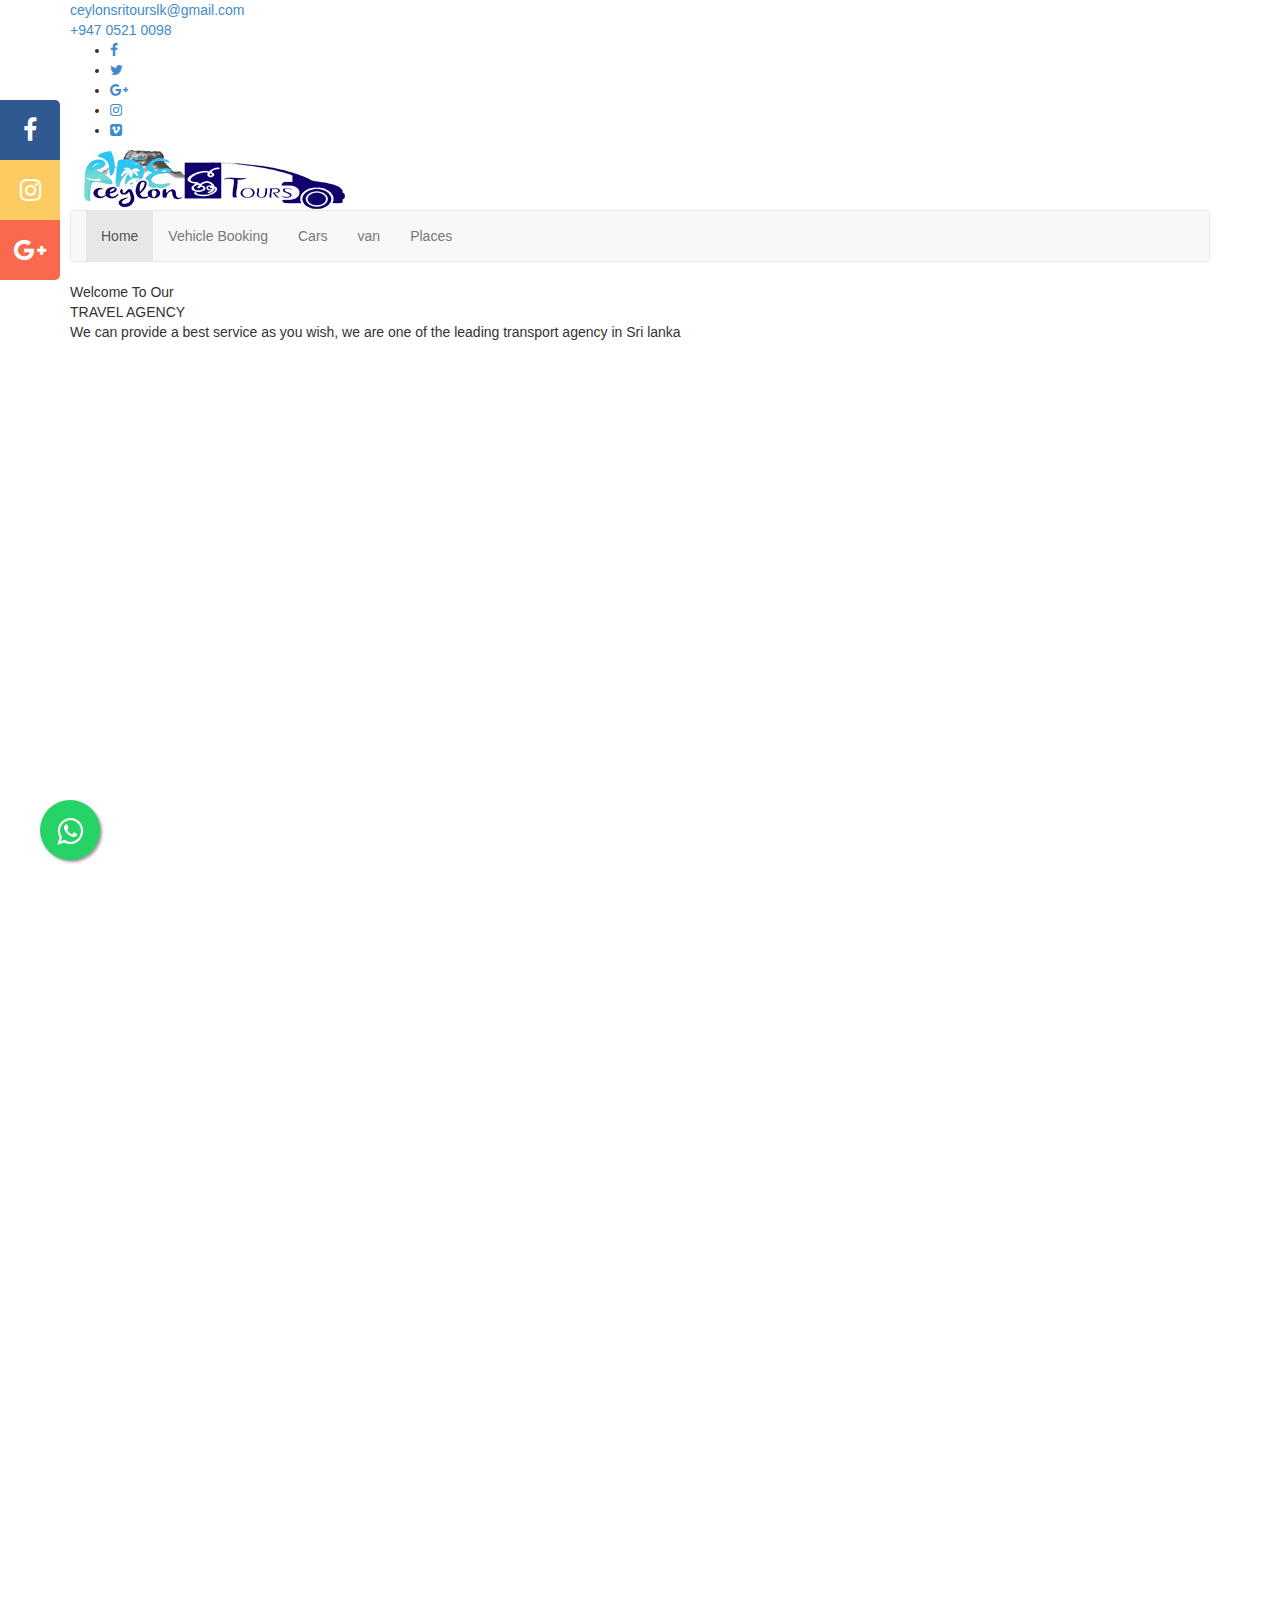
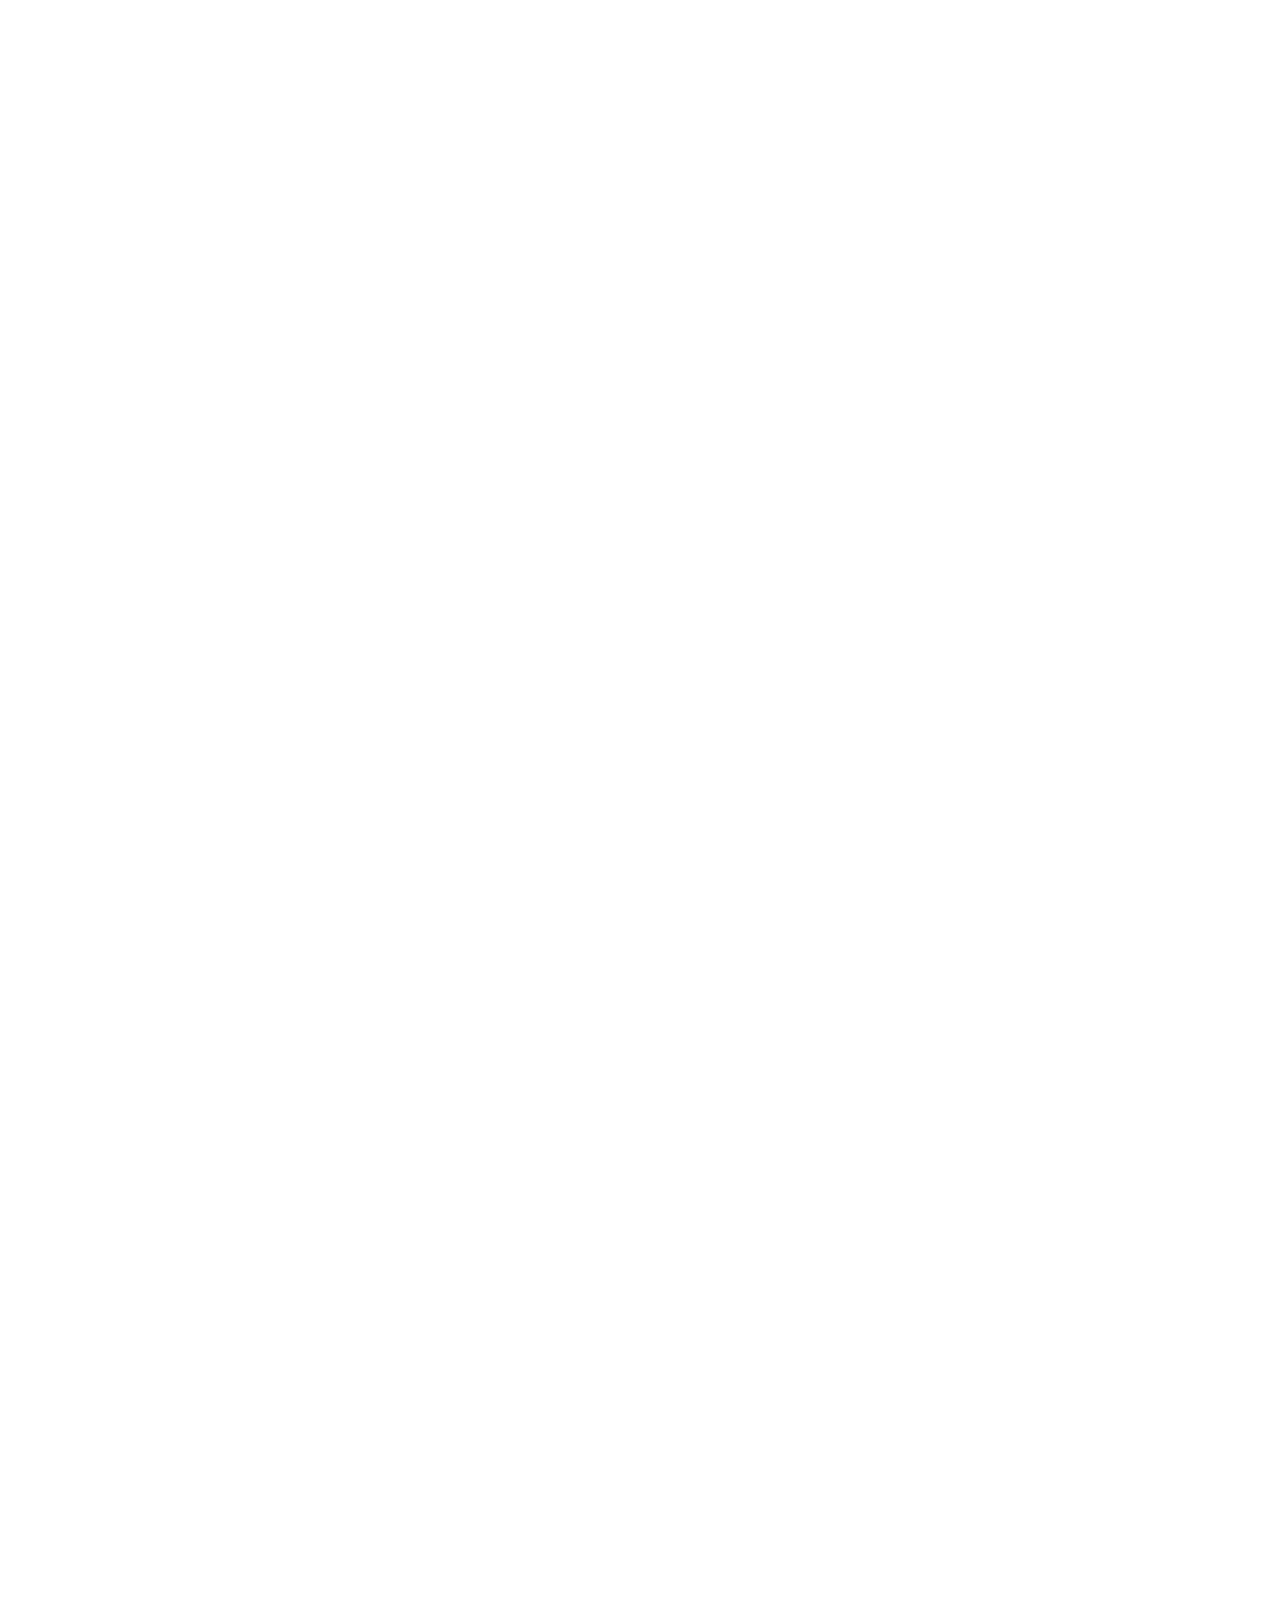
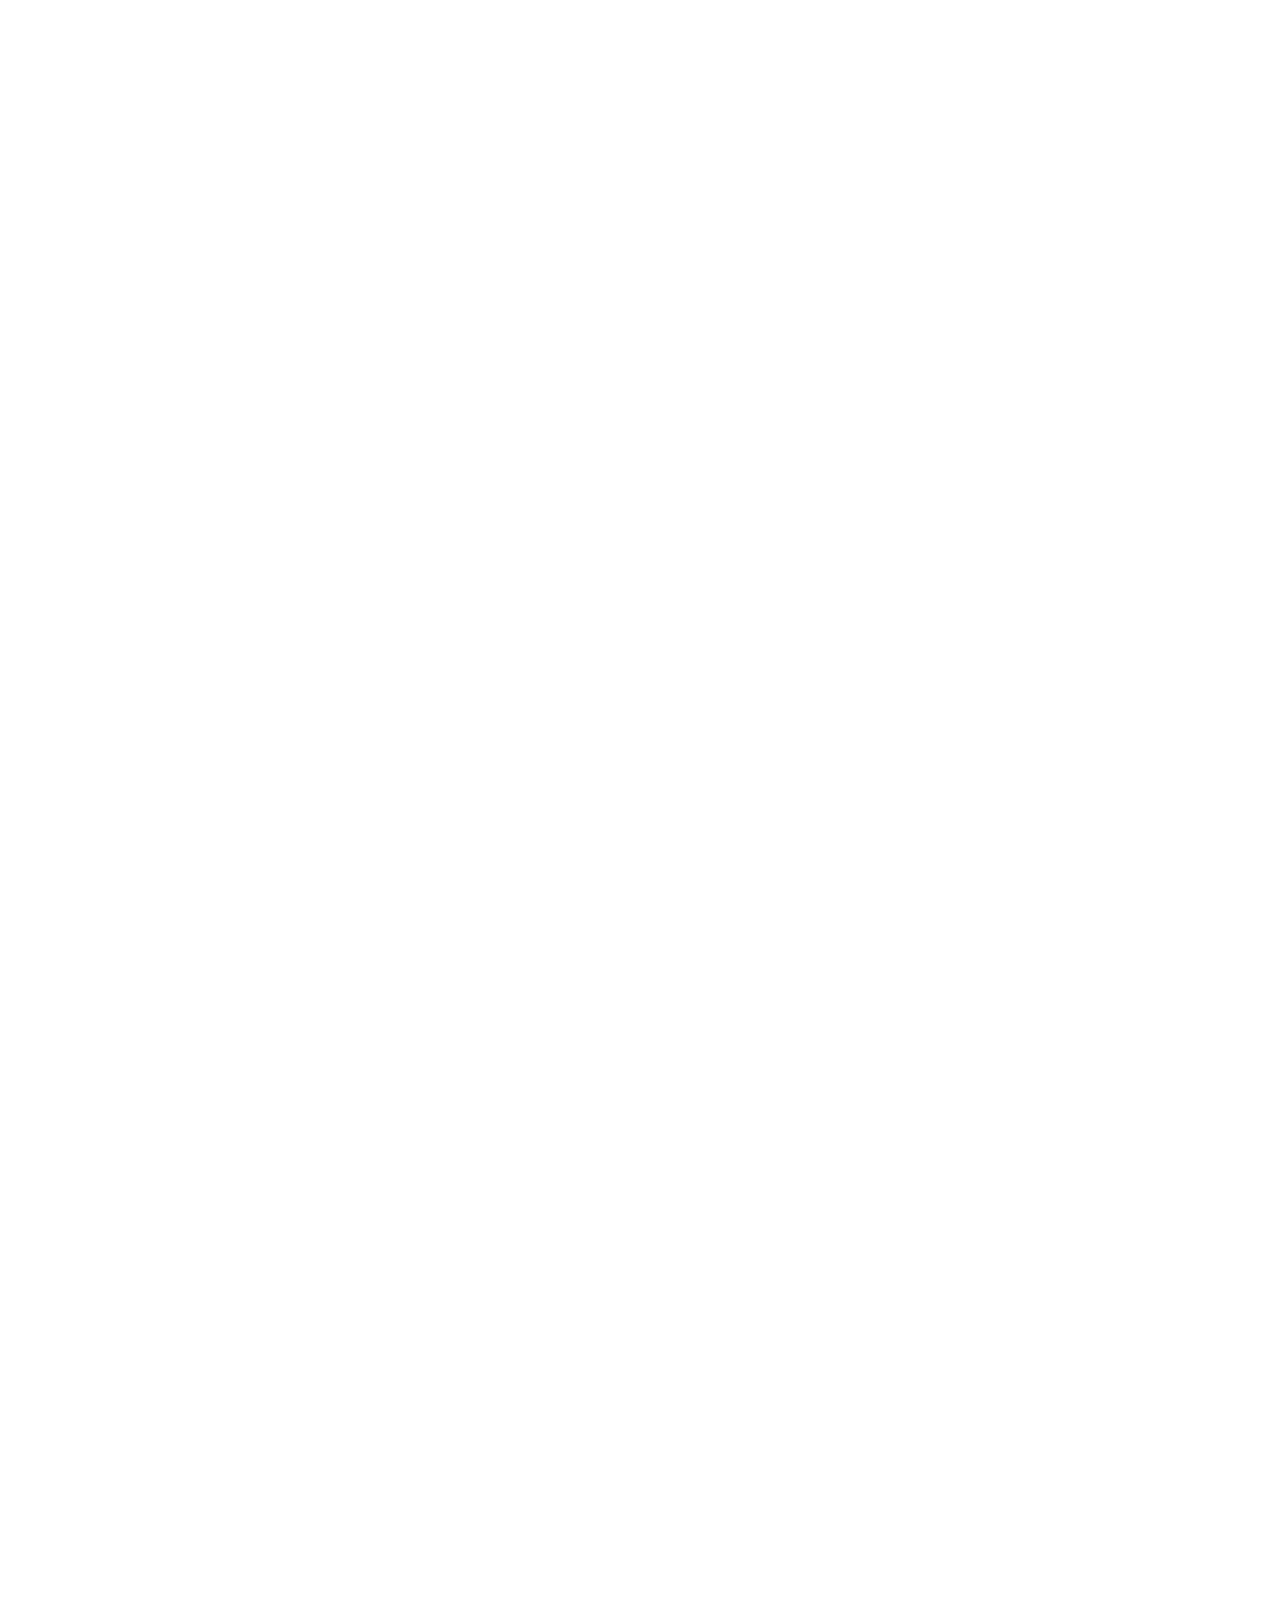
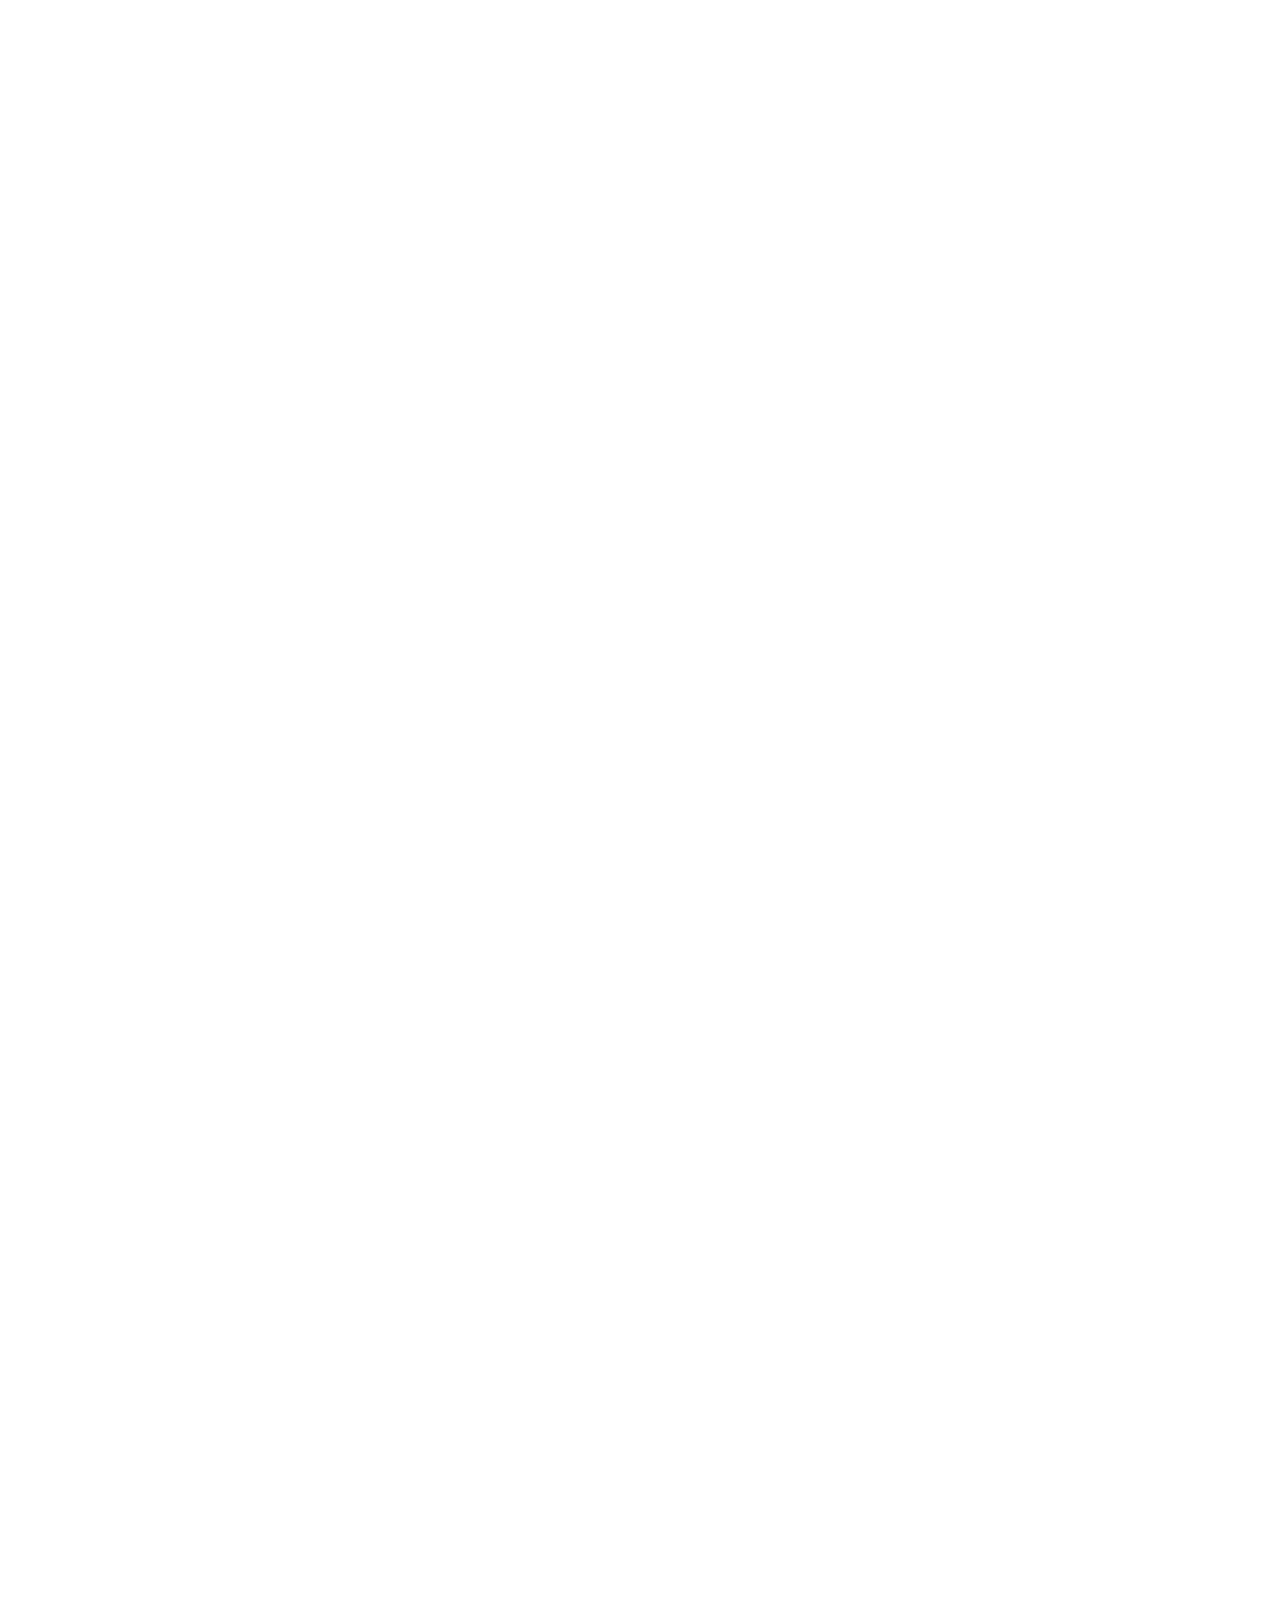
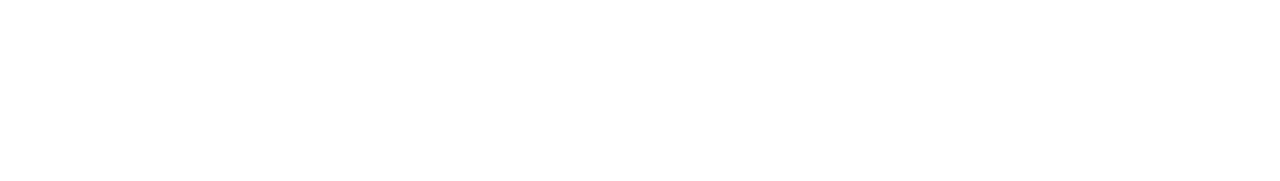
==== commit 0fe9bcca: "Update index.html" ====
--- a/index.html
+++ b/index.html
@@ -1,4 +1,4 @@
- <!DOCTYPE html>
+<!DOCTYPE html>
 <html lang="en">
 <head>
     <title>Ceylon Sri Tours - Best Taxi in Tangalle Affordable Safest</title>
@@ -430,7 +430,7 @@
     <div class="top1_wrapper">
         <div class="container">
             <div class="top1 clearfix">
-                <div class="email1"><a href="#">ceylonsritoursbm@gmail.com</a></div>
+                <div class="email1"><a href="#">ceylonsritourslk@gmail.com</a></div>
                 <div class="phone1"><a href="tel:+94705210098">+947 0521 0098</a></div>
                 <div class="social_wrapper">
                     <ul class="social clearfix">
@@ -510,8 +510,19 @@
                         <div class="caption">
                             <div class="container">
                       
-                                <div class="txt2"><span>“Say yes to a new Journey”</span></div>
+                                <div class="txt2"><span>Say yes to a new Journey</span></div>
                                 <div class="txt3"><span>We can provide  a best service that you can’t put into words.</span></div>
+                            </div>
+                        </div>
+                    </li>
+                    <li class="nav2">
+                        <img src="img/a3.jpg" alt="" class="img">
+                        <div class="caption">
+                            <div class="container">
+                      
+                                <div class="txt2"><span>Contact me for your dream tour</span></div>
+                                <div class="txt2"><span>+94 70 521 0098
+                                    Send a message on WhatsApp or call me directly!</span></div>
                             </div>
                         </div>
                     </li>
@@ -1170,7 +1181,7 @@
                 <div class="col-sm-3">
                     <div class="bot1_title">Our Address</div>
                   <p><i class="fa fa-map-marker"></i>"Sethmi"
-                    <br>Kadurupokuna North<<br>
+                    <br>Kadurupokuna North<br>
                     Tangalle<br>
                   82200-Sri Lanka</p>
                 </div>
@@ -1196,7 +1207,7 @@
                 <div class="col-sm-3">
                  <div class="bot1_title">Contact Us</div>
                     <div class="phone2"> <a href="tel:+94705210098">+94-70-521-0098</a></div>
-                    <div class="phone2"> <a href="tel:+94773523279">+94-77-352-3279</a></div>
+                    <div class="phone2"> <a href="tel:+94776101095">+94-77-610-1095</a></div>
                     
                     <div class="support1"><a href="#"></a></div>
                 </div>
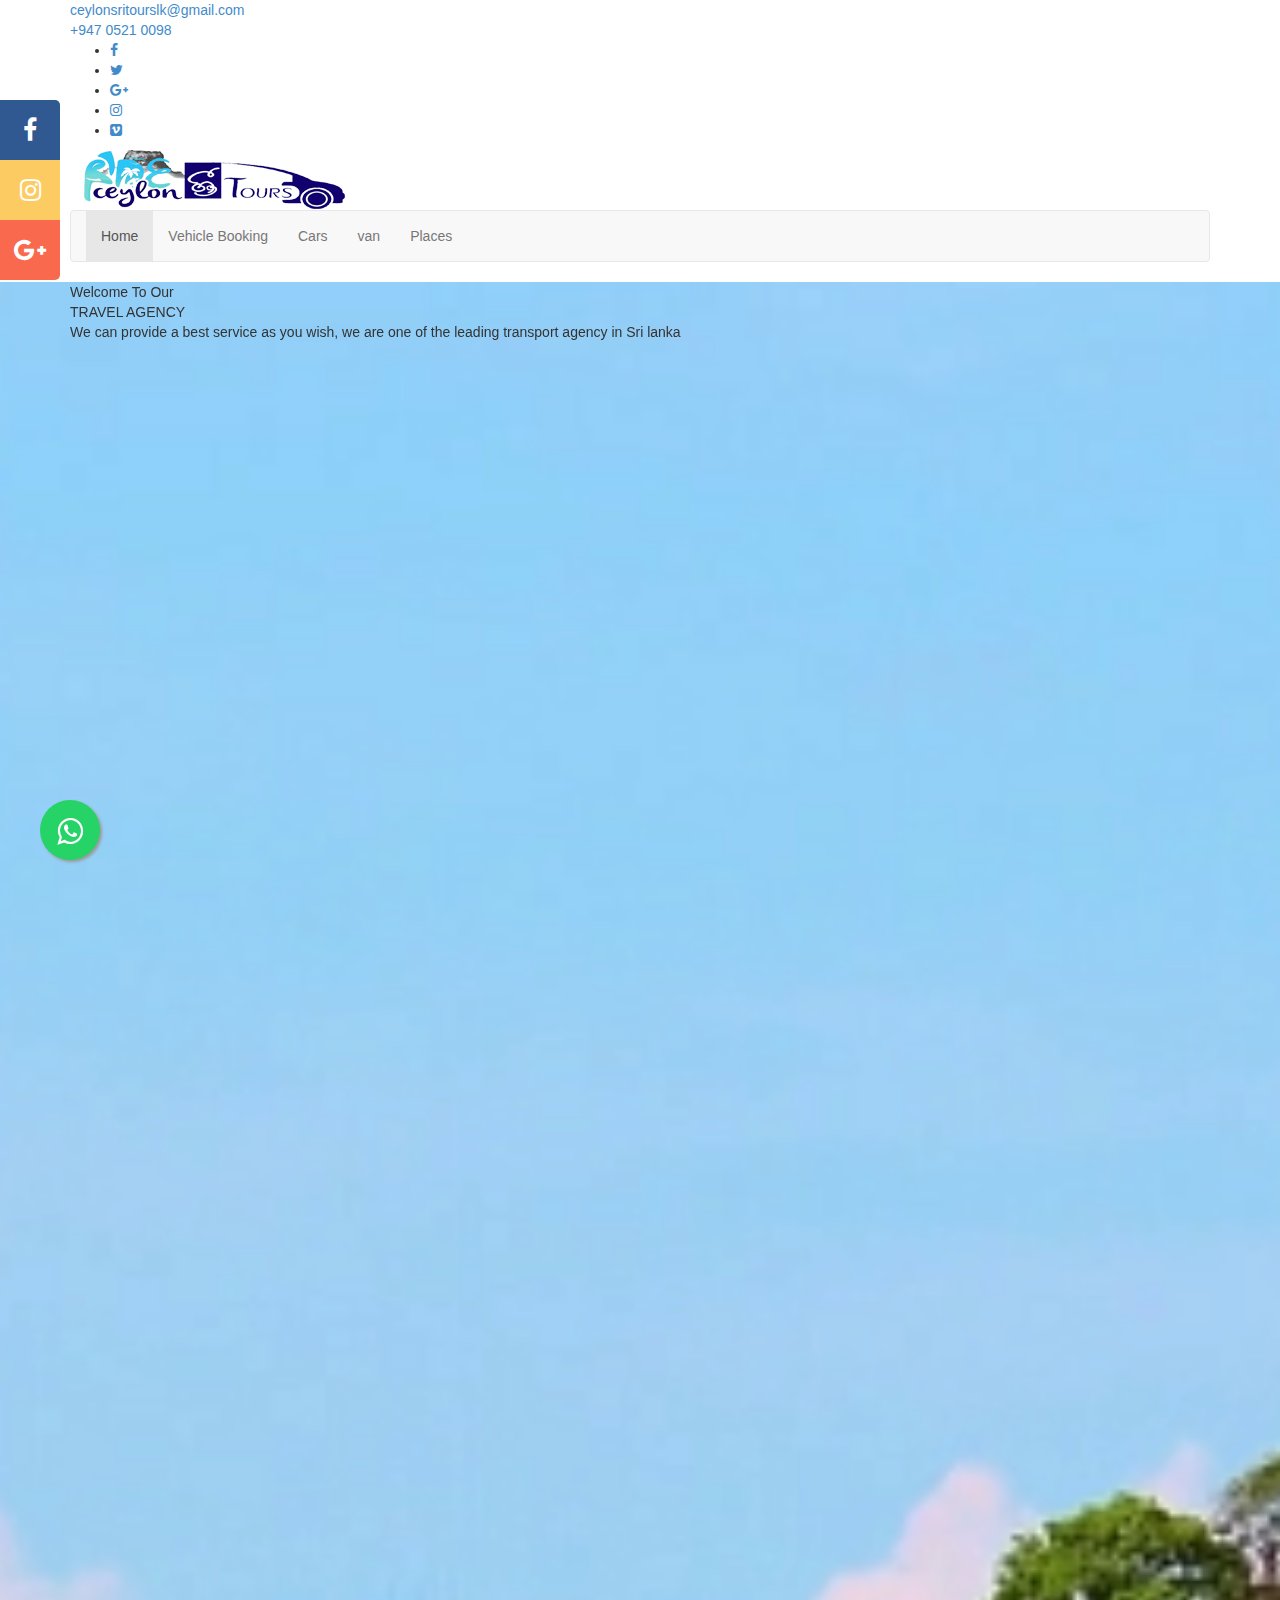
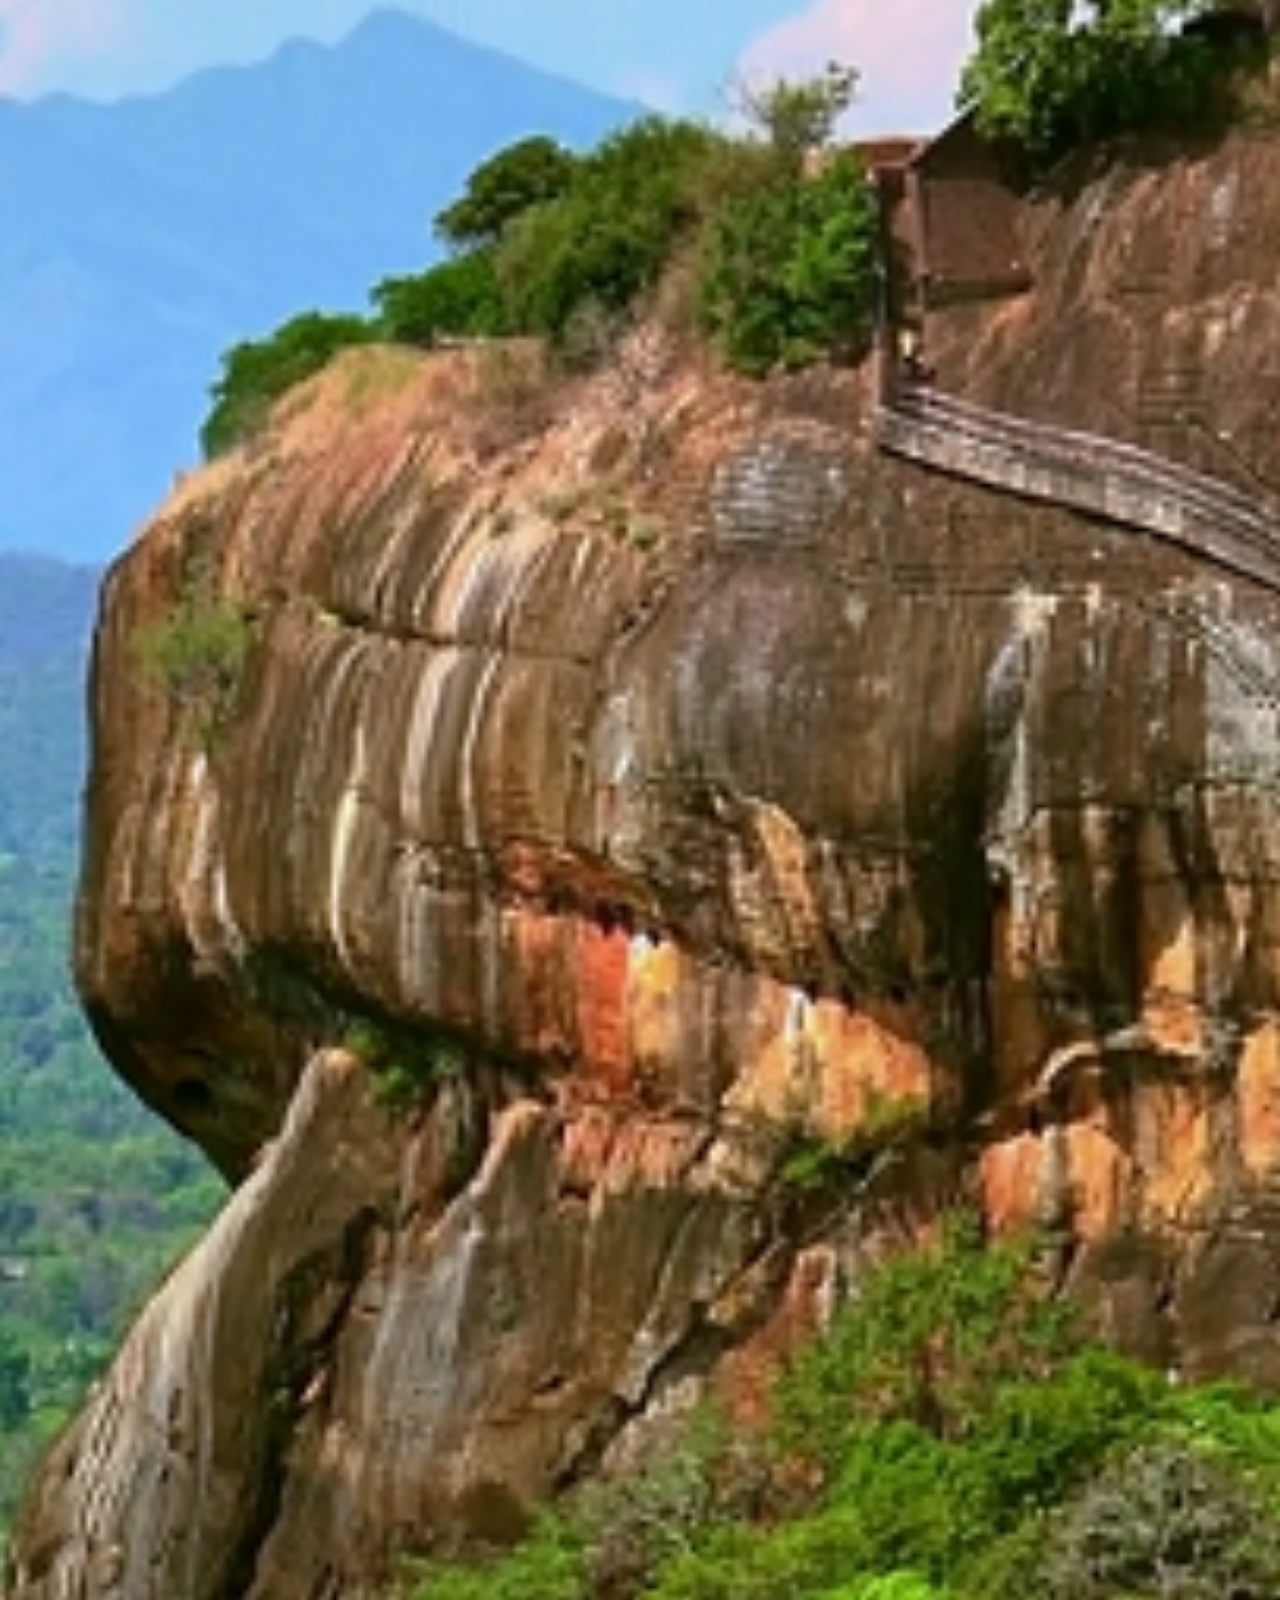
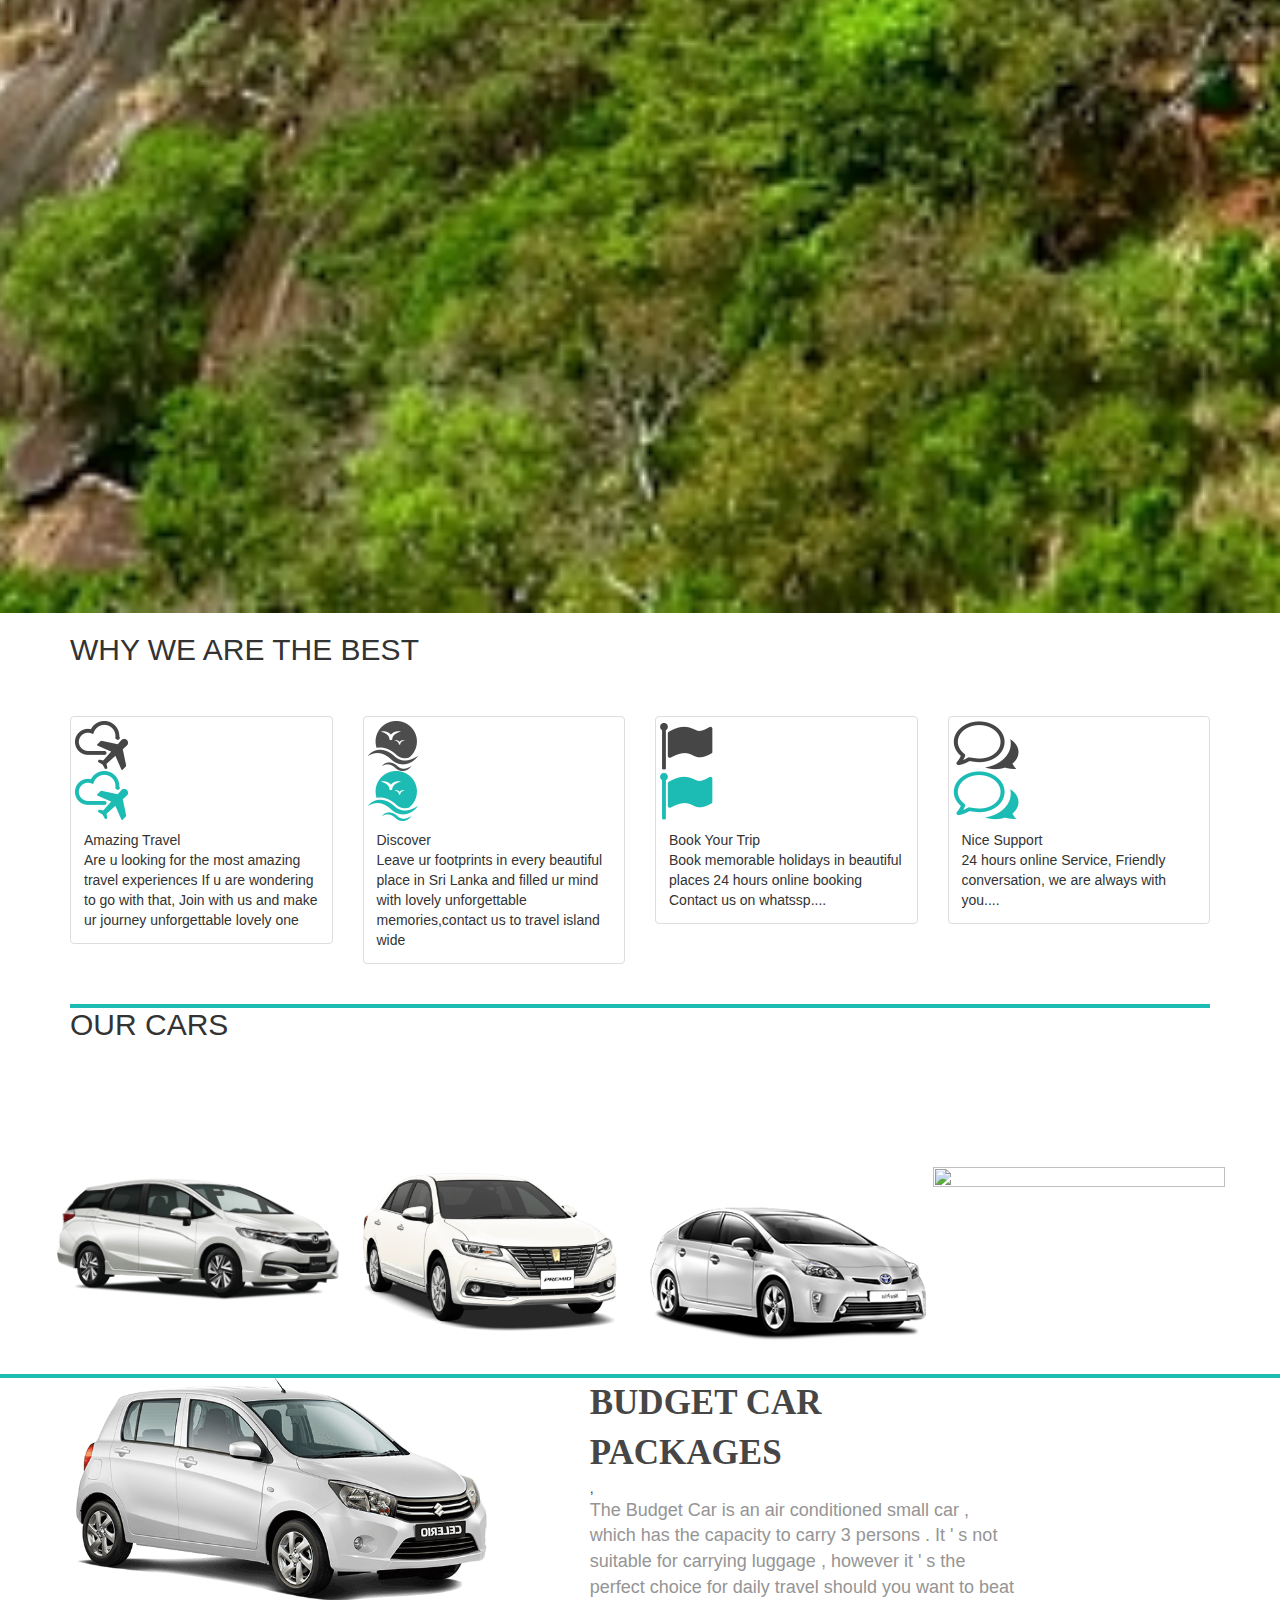
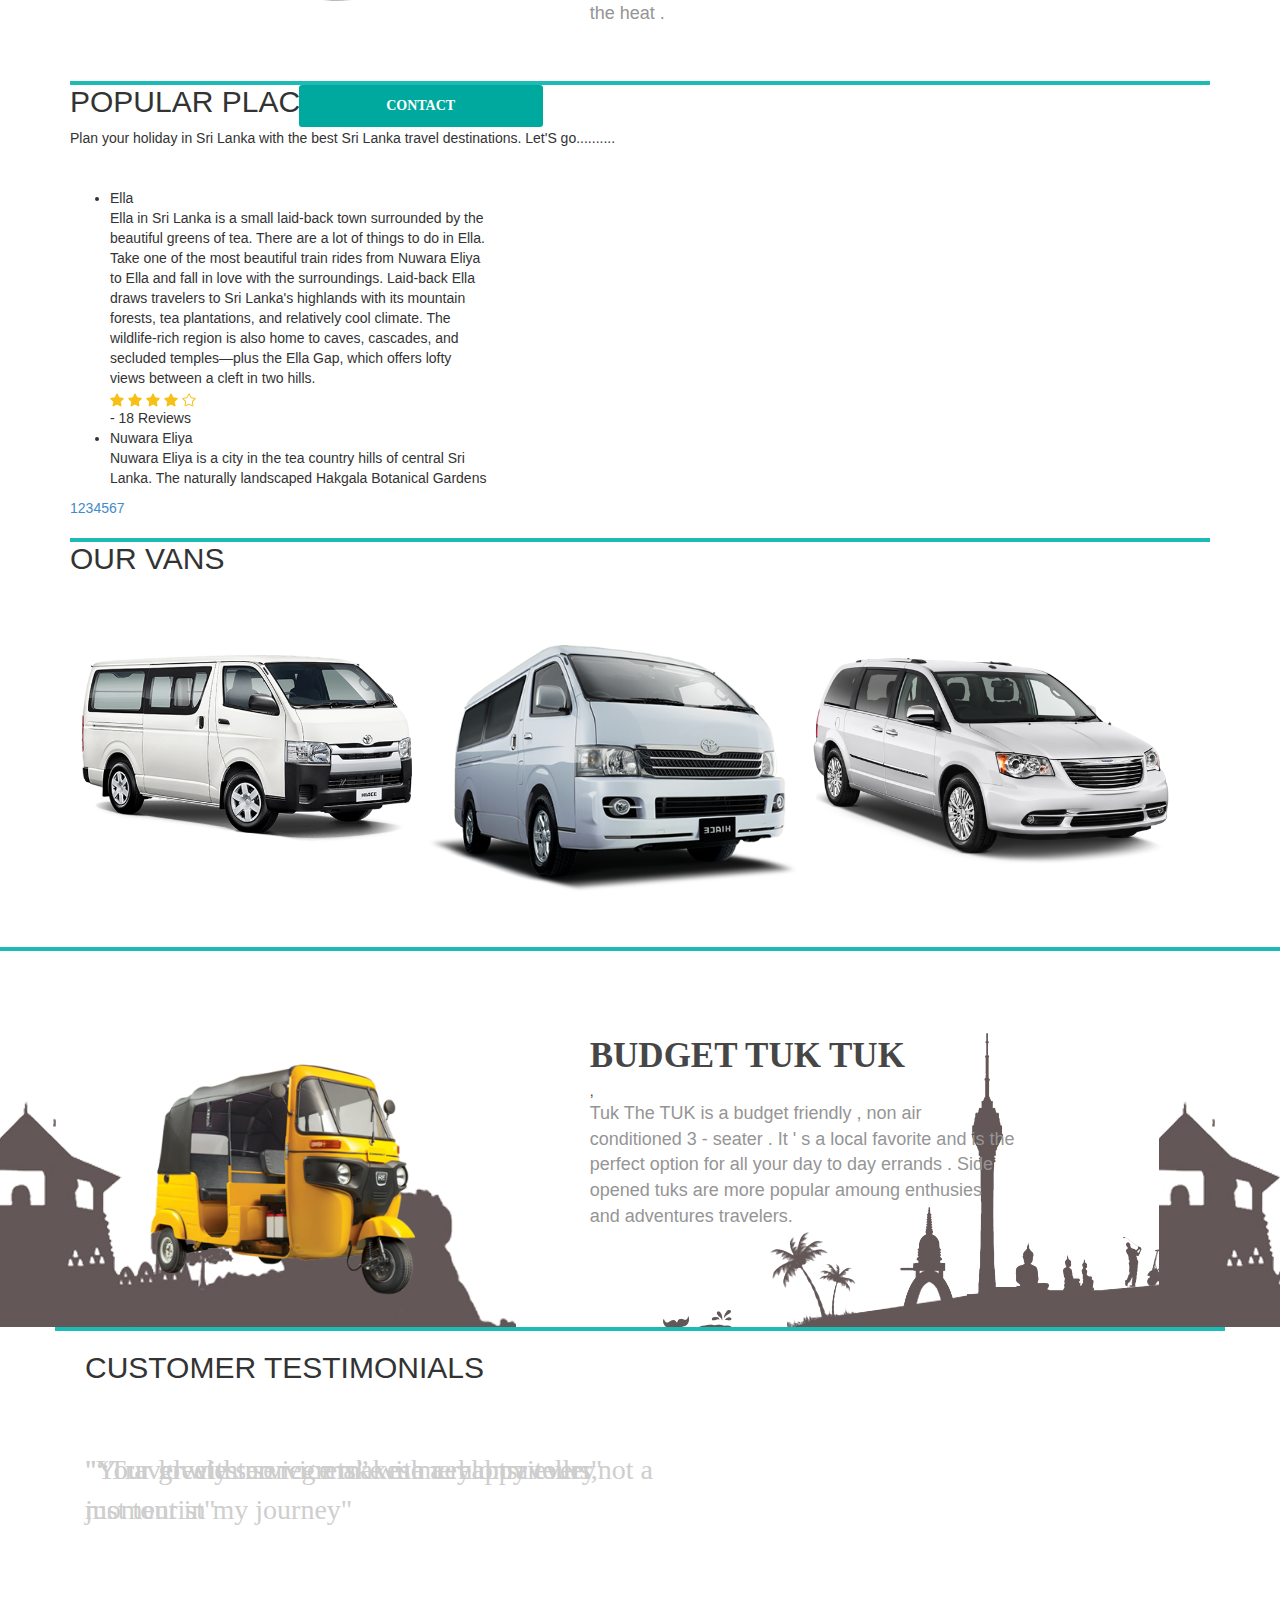
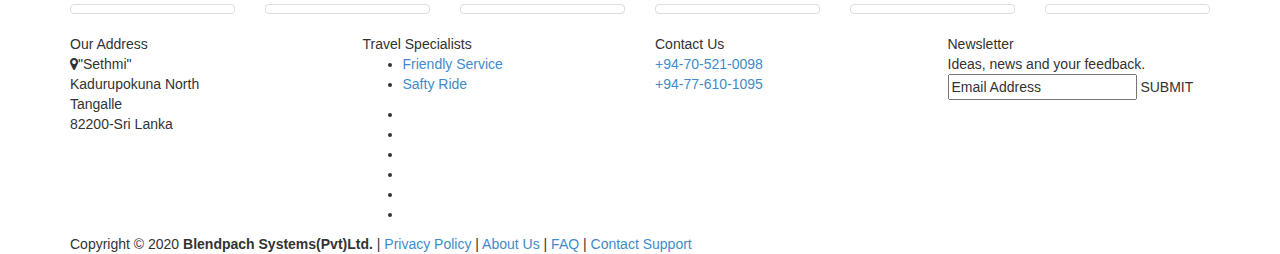
==== commit efda20e7: "Update index.html" ====
--- a/index.html
+++ b/index.html
@@ -529,7 +529,7 @@
                 </ul>
             </div>
         </div>
-   <div>
+   </div>
 
 
 
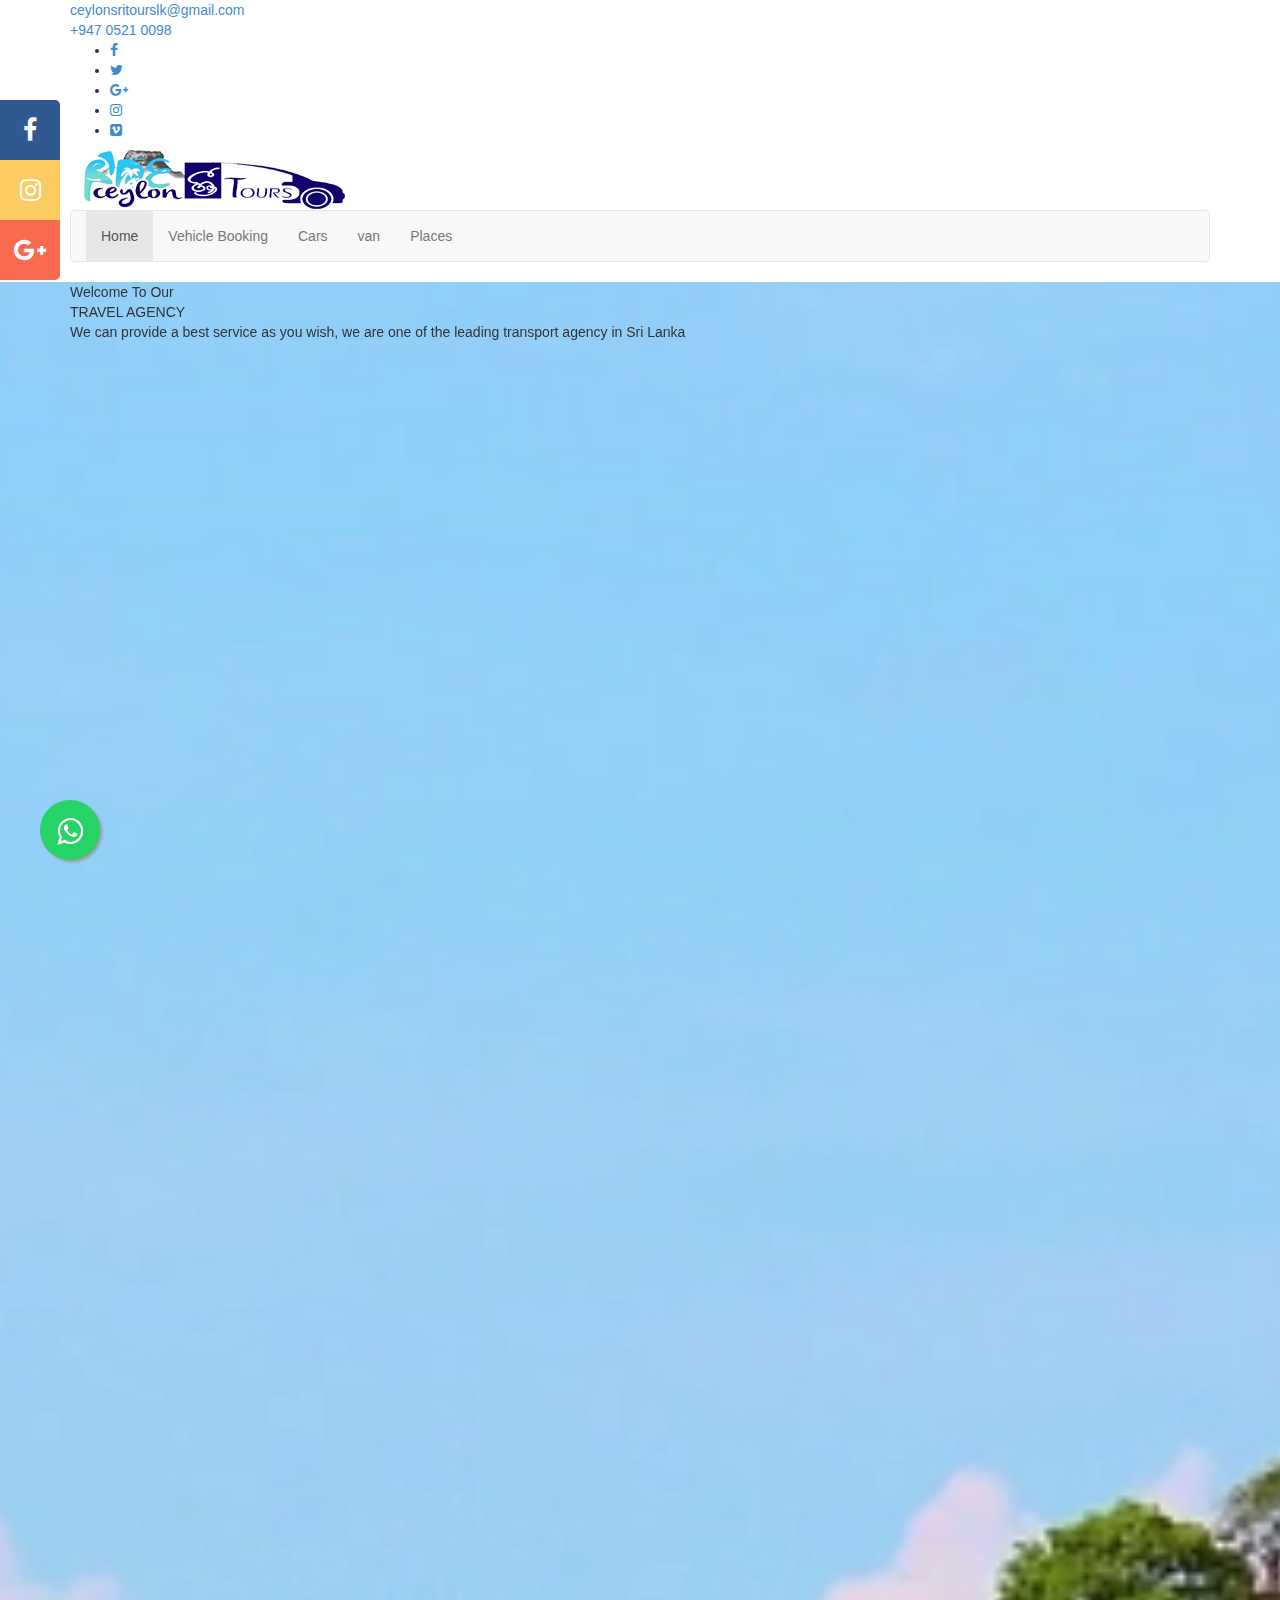
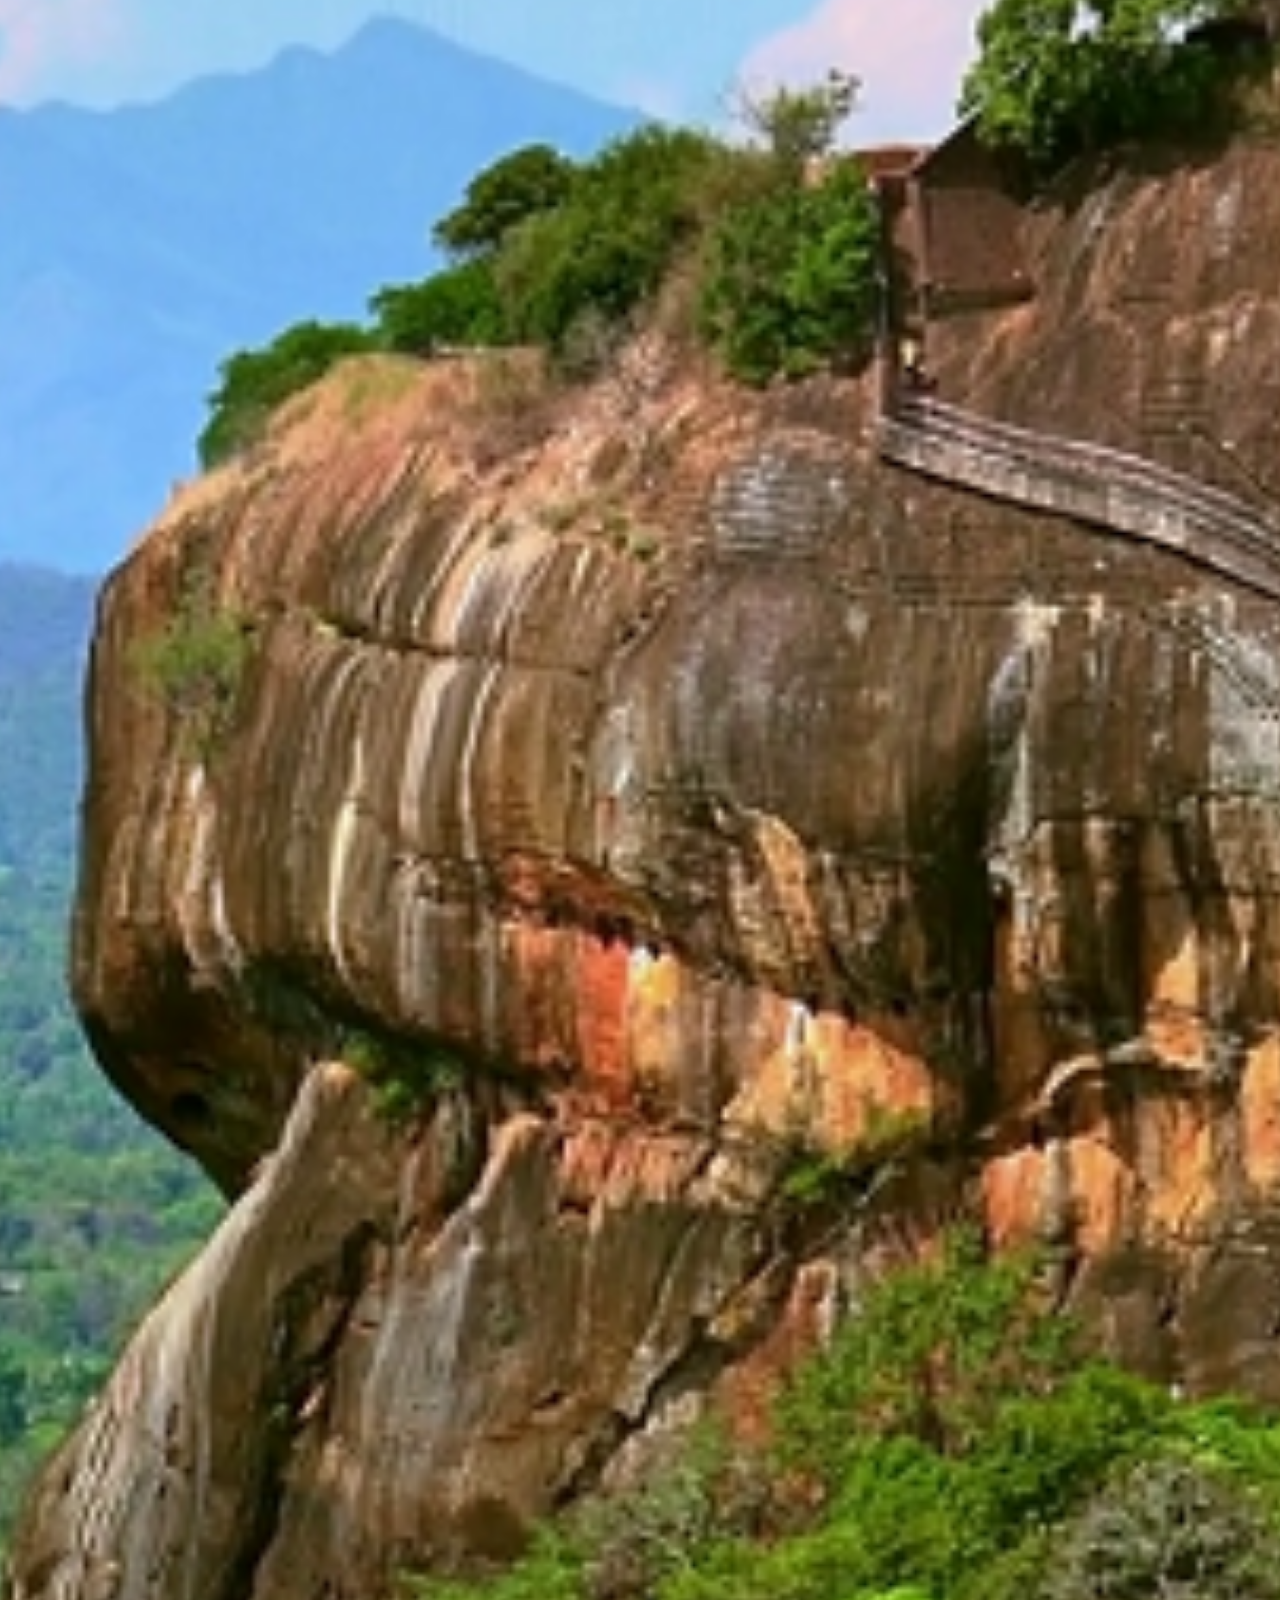
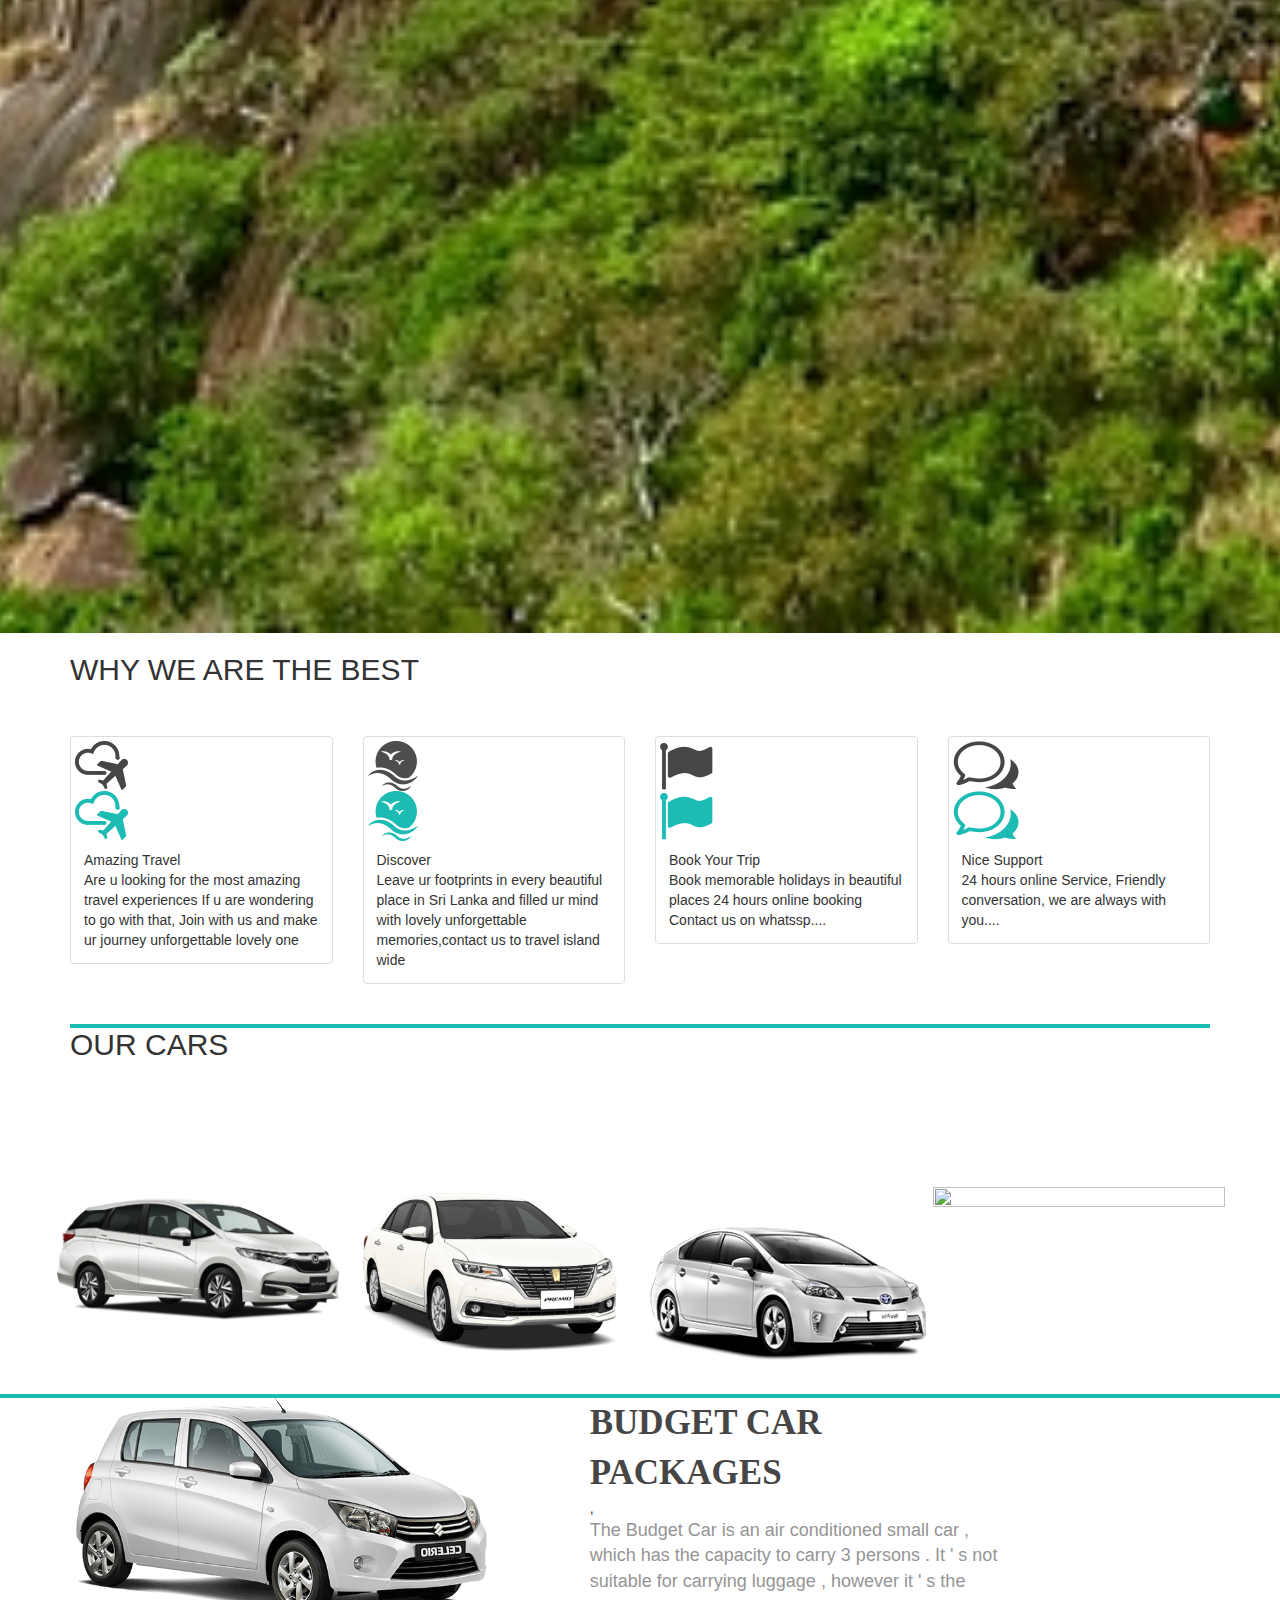
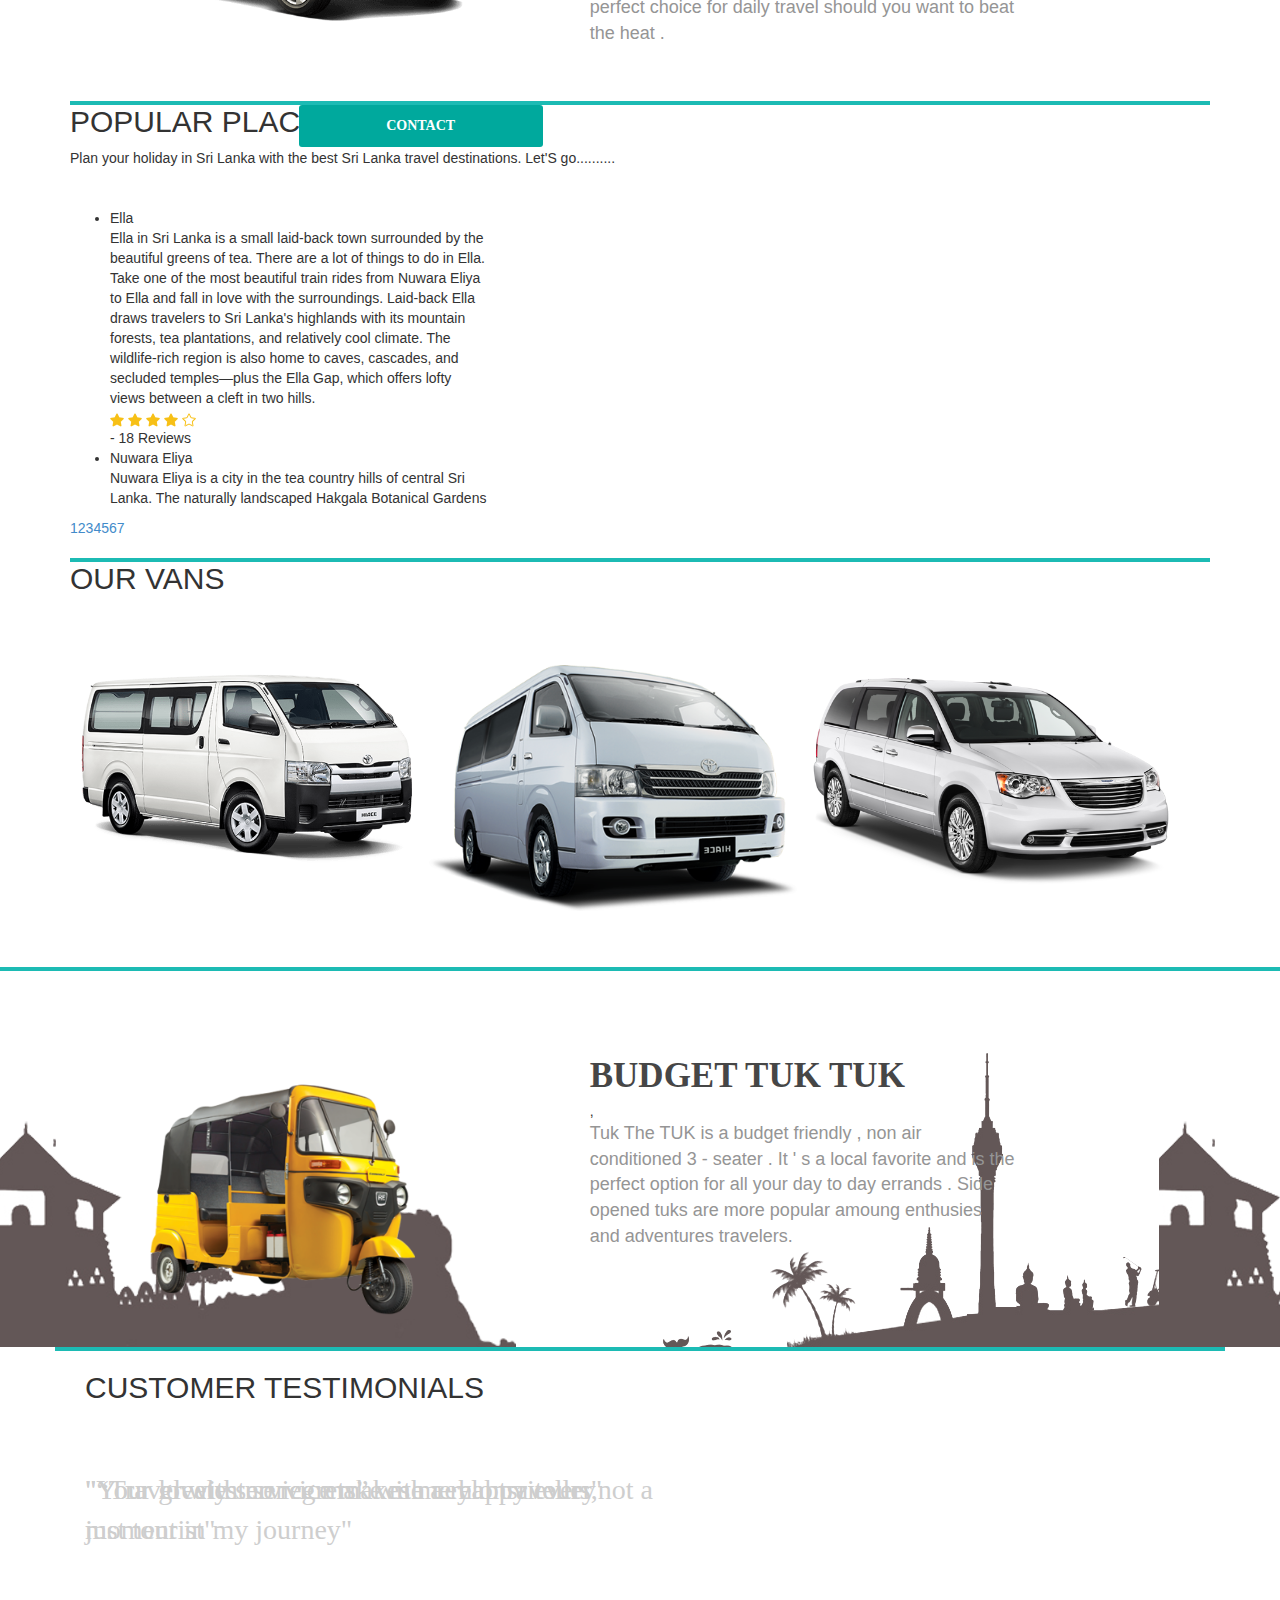
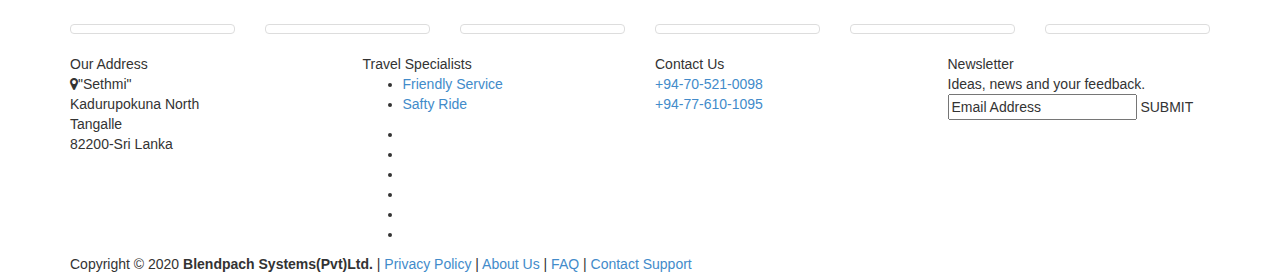
==== commit 69a9c198: "Update index.html" ====
--- a/index.html
+++ b/index.html
@@ -481,55 +481,51 @@
         </div>
     </div>
 </div>
-    <div id="home" class="">
-        <div id="slides_wrapper" class="">
-            <div id="slides">
-                <ul class="slides-container">
-                    <li class="nav1">
-                        <img src="img/v1.png" alt="" class="img">
-                        <div class="caption">
-                           <div class="container">
-                                <div class="txt1"><span>Welcome To Our</span></div>
-                                <div class="txt2"><span>TRAVEL AGENCY</span></div>
-                                <div class="txt3"><span>We can provide a best service as you wish, we are one of the leading transport agency in Sri lanka </span></div>
-                            </div>
-                        </div>
-                    </li>
-                    <li class="nav2">
-                        <img src="img/v.jpg" alt="" class="img">
-                        <div class="caption">
-                            <div class="container">
-                                <div class="txt1"><span>CAPTURE EVERY MOMENT</span></div>
-                                <div class="txt2"><span>AMAZING Sri Lanka</span></div>
-                                
-                            </div>
-                        </div>
-                    </li>
-                    <li class="nav2">
-                        <img src="img/v2.jpg" alt="" class="img">
-                        <div class="caption">
-                            <div class="container">
-                      
-                                <div class="txt2"><span>Say yes to a new Journey</span></div>
-                                <div class="txt3"><span>We can provide  a best service that you can’t put into words.</span></div>
-                            </div>
-                        </div>
-                    </li>
-                    <li class="nav2">
-                        <img src="img/a3.jpg" alt="" class="img">
-                        <div class="caption">
-                            <div class="container">
-                      
-                                <div class="txt2"><span>Contact me for your dream tour</span></div>
-                                <div class="txt2"><span>+94 70 521 0098
-                                    Send a message on WhatsApp or call me directly!</span></div>
-                            </div>
-                        </div>
-                    </li>
-                </ul>
-            </div>
+     <div id="home" class="">
+    <div id="slides_wrapper" class="">
+        <div id="slides">
+            <ul class="slides-container">
+                <li class="nav1">
+                    <img src="img/v1.png" alt="Slide 1" class="img">
+                    <div class="caption">
+                        <div class="container">
+                            <div class="txt1"><span>Welcome To Our</span></div>
+                            <div class="txt2"><span>TRAVEL AGENCY</span></div>
+                            <div class="txt3"><span>We can provide a best service as you wish, we are one of the leading transport agency in Sri Lanka</span></div>
+                        </div>
+                    </div>
+                </li>
+                <li class="nav2">
+                    <img src="img/v.jpg" alt="Slide 2" class="img">
+                    <div class="caption">
+                        <div class="container">
+                            <div class="txt1"><span>CAPTURE EVERY MOMENT</span></div>
+                            <div class="txt2"><span>AMAZING Sri Lanka</span></div>
+                        </div>
+                    </div>
+                </li>
+                <li class="nav2">
+                    <img src="img/v2.jpg" alt="Slide 3" class="img">
+                    <div class="caption">
+                        <div class="container">
+                            <div class="txt2"><span>Say yes to a new Journey</span></div>
+                            <div class="txt3"><span>We can provide a best service that you can’t put into words.</span></div>
+                        </div>
+                    </div>
+                </li>
+                <li class="nav2">
+                    <img src="img/a3.jpg" alt="Slide 4" class="img">
+                    <div class="caption">
+                        <div class="container">
+                            <div class="txt2"><span>Contact me for your dream tour</span></div>
+                            <div class="txt2"><span>+94 70 521 0098<br>Send a message on WhatsApp or call me directly!</span></div>
+                        </div>
+                    </div>
+                </li>
+            </ul>
         </div>
-   </div>
+    </div>
+</div>
 
 
 
